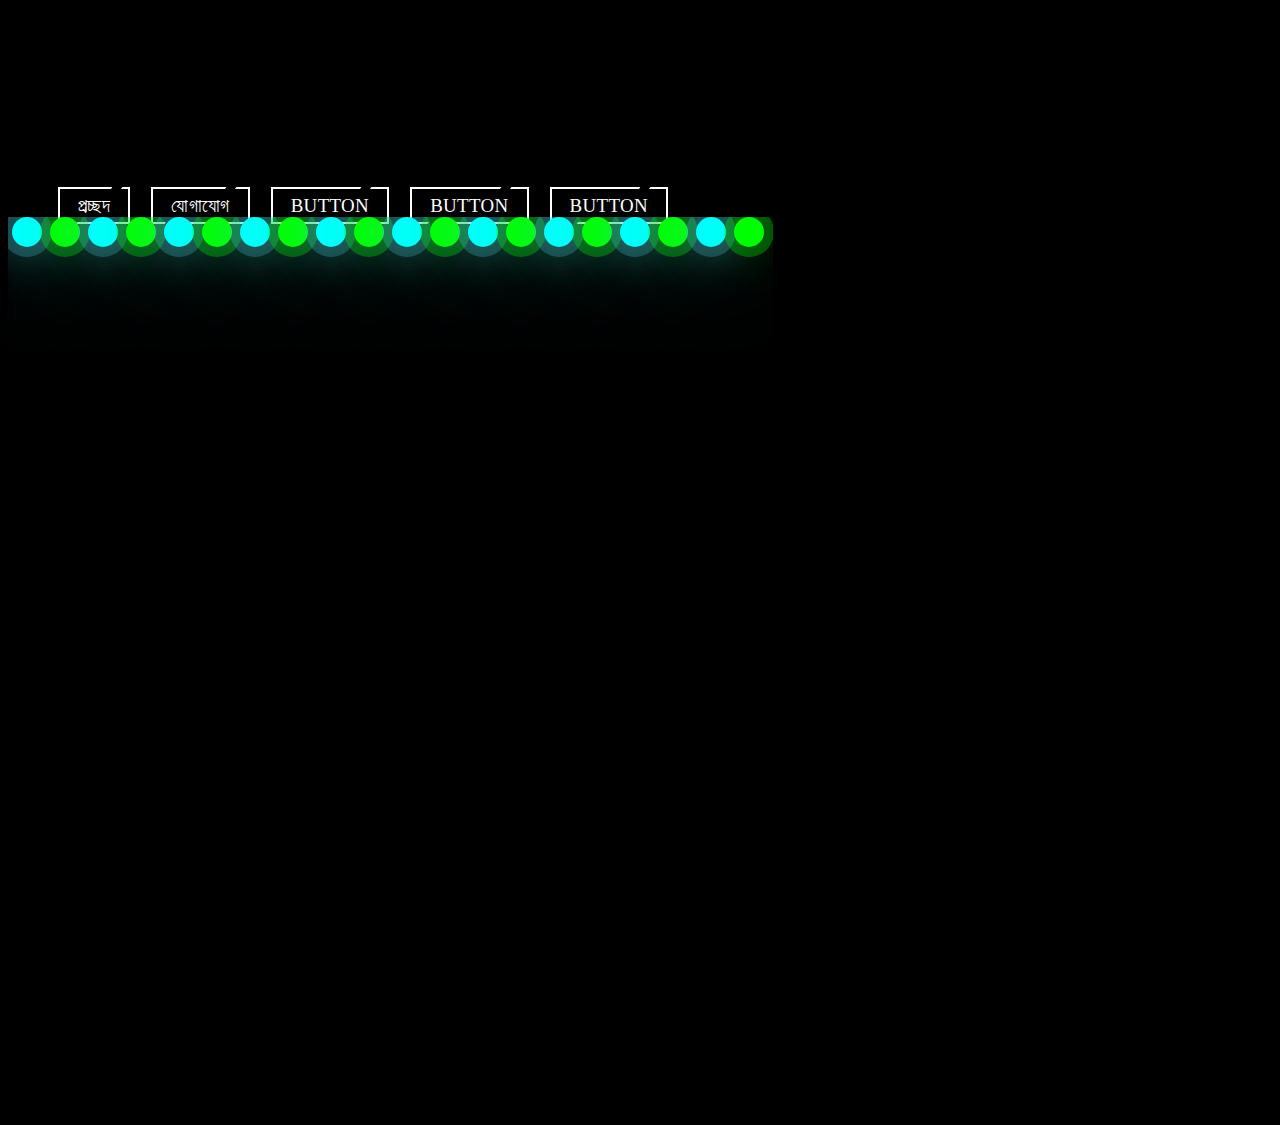
==== index.html @ dfd5be1e "Add files via upload" ====
<!DOCTYPE html>
<html lang="gl">
<head>
  <meta http-equiv="CONTENT-TYPE" content="text/html; charset=UTF-8">
  <meta name="viewport" content="width=device-width">
  <title>PBCCHS</title>
  <style>
 
   body {
      width: 765px;
      background: black;
    }
    .container {
      position: relative;
      width: 100%;
      height: 100vh;
      overflow: hidden;
    }
    .bubbles {
      position: relative;
      display: flex;
    }
    .span {
      position: relative;
      width: 30px;
      height: 30px;
      background: rgb(0,255,255);
      margin: 0 4px;
      border-radius: 50%;
      box-shadow: 0 0 0 10px #4fc3dc44,
      0 0 50px #4fc3dc,
      0 0 100px #4fc3dc;
      animation: animate 10s linear infinite;
      animation-duration: calc(120s / var(--i));
    }

    .span:nth-child(even) {
      background: rgb(0,255,0);
      box-shadow: 0 0 0 10px rgba(0,255,0,0.3),
      0 0 50px rgba(0,255,0,0.3),
      0 0 100px rgba(0,255,0,0.3);
    }
    @keyframes animate {
      0% {
        transform: translateY(100vh) scale(0);
      }
      100% {
        transform: translateY(-10vh) scale(1);
      }
    }
    .div1 {
      width: 730px;
      height: 155px;
      margin-right: 10px;
      margin-left: 10px;
      margin-top: 20px;
      align-items: center;
      justify-content: center;
    }
    .fi2 {
      width: 700px;
      margin: 15px;
      margin-top: 15px;
      border-radius:5px;}
    .linkglowbutton {
      position: relative;
      background: white;
      color: white;
      text-decoration: none;
      text-transform: uppercase;
      font-size: 0.5cm;
      letter-spacing: 0.01cm;
      font-weight: 400;
      padding: 8px 20px;
      transition: 0.5s;
      border: none;
      font-family: serif;
      margin-right: 17px;
      height: 20vh;
    }
    .linkglowbutton:hover {
      box-shadow: 0 0 35px var(--clr);
      letter-spacing: 0.05cm;
      color: var(--clr);
      background: var(--clr);
      border: none;
    }
    .linkglowbutton:before {
      content: '';
      position: absolute;
      inset: 2px;
      background: black;
      border: none;
    }
    .spanglowbutton {
      position: relative;
      z-index: 1 }
    .iglowbutton{
      position: absolute;
      inset: 0;
      display: block;
    }
   .iglowbutton::before {
      content: '';
      position: absolute;
      top: 0;
      left: 80%;
      width: 10px;
      height: 4px;
      background: black;
      transition: 0.5s;
      transform: translateX(-50%) skewX(325deg);
    }
    .linkglowbutton:hover .iglowbutton::before {
      width: 20px;
      left: 20%;
    }
    .iglowbutton::after {
      content: '';
      position: absolute;
      bottom: 0;
      left: 20%;
      width: 10px;
      height: 4px;
      background: black;
      transition: 0.5s;
      transform: translateX(-50%) skewX(325deg);
    }
    .linkglowbutton:hover .iglowbutton::after {
      width: 20px;
      left: 80%;
    }
.glowbuttondiv{
      margin-top: 20px;
      width: 730px;
      box-sizing: border-box;
      font-family: Times New Roman;
      display:flex;
      justify-content: center;
      align-items: center;
      min-height:1px;
      background: black;
      flex-direction: row;
      display:inline-block;
     margin-bottom: 0;
     margin-left: 50px;
     
}
       
  </style>
</head>
<body>
  <div class="div1">
    <img class="fi2" src="firstlogo.png.png" alt=""></div>
    <div class="glowbuttondiv">
      <a class="linkglowbutton" href="http://www.youtube.com" style="--clr:rgb(255,255,0)"><span class="spanglowbutton">প্রচ্ছদ</span><i class="iglowbutton"></i></a>
    <a class="linkglowbutton" style="--clr:rgb(0,255,255)"><span class="spanglowbutton">যোগাযোগ</span><i class="iglowbutton"></i></a>
    <a class="linkglowbutton" href="#" style="--clr:rgb(0,205,0)"><span class="spanglowbutton">button</span><i class="iglowbutton"></i></a>
    <a class="linkglowbutton" style="--clr:rgb(250,100,2)"><span class="spanglowbutton">Button</span><i class="iglowbutton"></i></a>
    <a class="linkglowbutton" style="--clr:rgb(120,205,255)"><span class="spanglowbutton">Button</span><i class="iglowbutton"></i></a></div>

  
  <div class="container">
    <div class="bubbles">
      <span class="span" style="--i:11;"></span>
      <span class="span" style="--i:12;"></span>
      <span class="span" style="--i:24;"></span>
      <span class="span" style="--i:10;"></span>
      <span class="span" style="--i:14;"></span>
      <span class="span" style="--i:23;"></span>
      <span class="span" style="--i:18;"></span>
      <span class="span" style="--i:16;"></span>
      <span class="span" style="--i:19;"></span>
      <span class="span" style="--i:20;"></span>
      <span class="span" style="--i:22;"></span>
      <span class="span" style="--i:25;"></span>
      <span class="span" style="--i:14;"></span>
      <span class="span" style="--i:23;"></span>
      <span class="span" style="--i:18;"></span>
      <span class="span" style="--i:16;"></span>
      <span class="span" style="--i:19;"></span>
      <span class="span" style="--i:20;"></span>
      <span class="span" style="--i:22;"></span>
      <span class="span" style="--i:25;"></span>


    </div>

  </div>

</body>
</html>
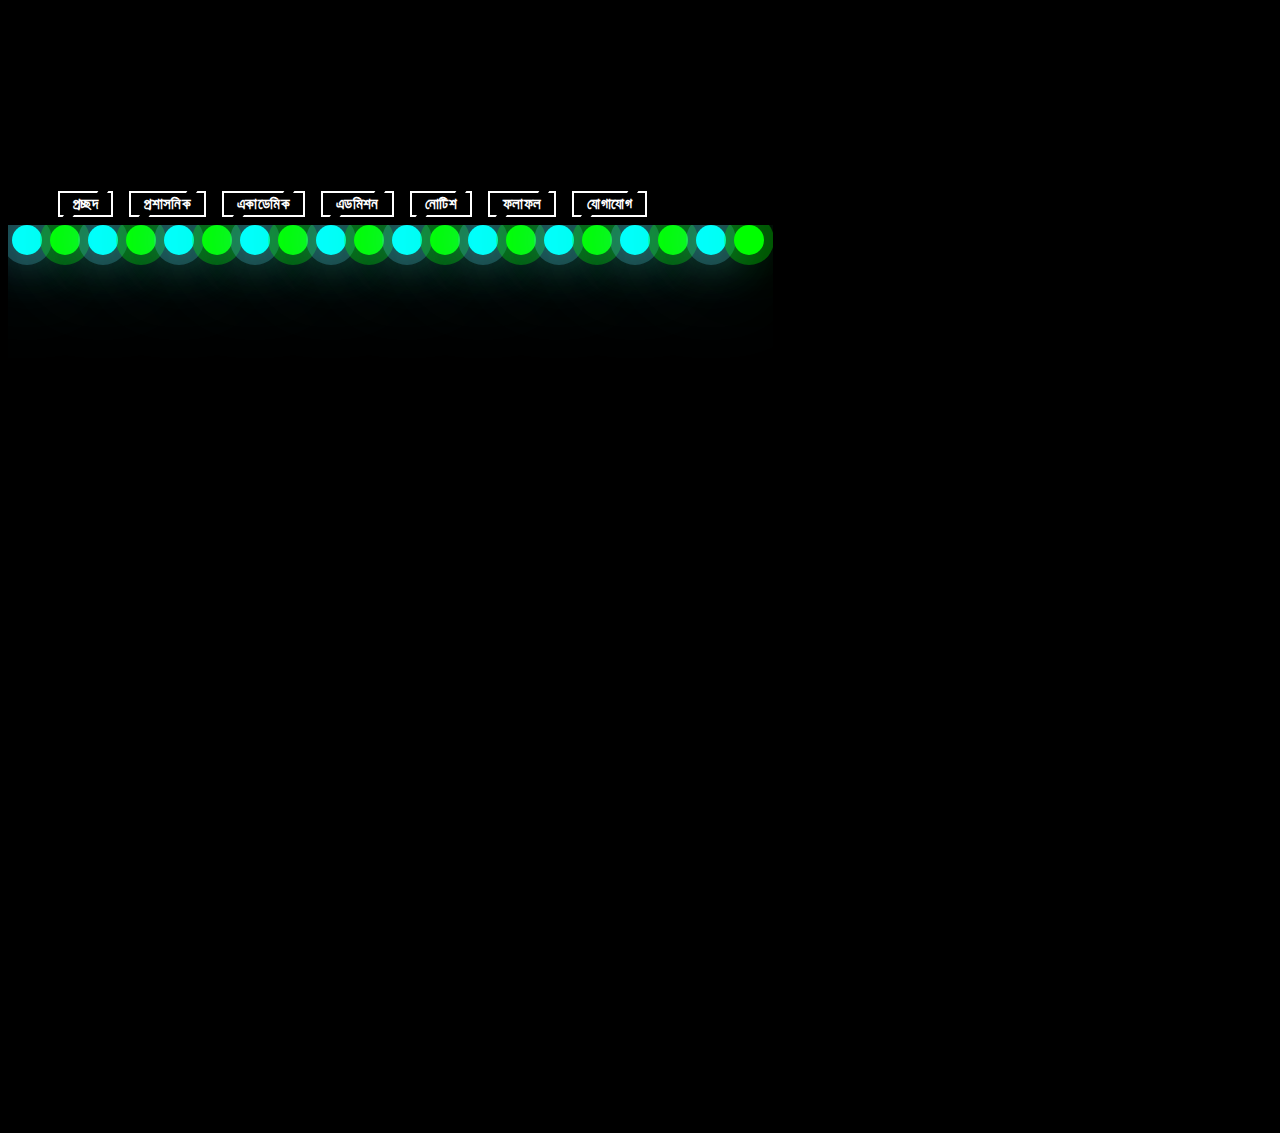
==== commit e3f3ba2d: "Add files via upload" ====
--- a/index.html
+++ b/index.html
@@ -5,8 +5,8 @@
   <meta name="viewport" content="width=device-width">
   <title>PBCCHS</title>
   <style>
- 
-   body {
+
+    body {
       width: 765px;
       background: black;
     }
@@ -51,31 +51,31 @@
     .div1 {
       width: 730px;
       height: 155px;
-      margin-right: 10px;
-      margin-left: 10px;
+      
       margin-top: 20px;
       align-items: center;
       justify-content: center;
     }
     .fi2 {
       width: 700px;
-      margin: 15px;
+     margin-left:30px;
       margin-top: 15px;
-      border-radius:5px;}
+      border-radius: 5px;
+    }
     .linkglowbutton {
       position: relative;
       background: white;
       color: white;
       text-decoration: none;
       text-transform: uppercase;
-      font-size: 0.5cm;
+      font-size: 0.4cm;
       letter-spacing: 0.01cm;
-      font-weight: 400;
-      padding: 8px 20px;
+      font-weight: bold;
+      padding: 5px 15px;
       transition: 0.5s;
       border: none;
       font-family: serif;
-      margin-right: 17px;
+      margin-right: 12px;
       height: 20vh;
     }
     .linkglowbutton:hover {
@@ -94,13 +94,14 @@
     }
     .spanglowbutton {
       position: relative;
-      z-index: 1 }
-    .iglowbutton{
+      z-index: 1
+    }
+    .iglowbutton {
       position: absolute;
       inset: 0;
       display: block;
     }
-   .iglowbutton::before {
+    .iglowbutton::before {
       content: '';
       position: absolute;
       top: 0;
@@ -130,36 +131,38 @@
       width: 20px;
       left: 80%;
     }
-.glowbuttondiv{
+    .glowbuttondiv {
       margin-top: 20px;
       width: 730px;
       box-sizing: border-box;
       font-family: Times New Roman;
-      display:flex;
+      display: flex;
       justify-content: center;
       align-items: center;
-      min-height:1px;
+      min-height: 30px;
       background: black;
       flex-direction: row;
-      display:inline-block;
-     margin-bottom: 0;
-     margin-left: 50px;
-     
-}
-       
+      display: inline-block;
+      margin-bottom: 0;
+      margin-left: 50px;
+
+    }
+
   </style>
 </head>
 <body>
   <div class="div1">
-    <img class="fi2" src="firstlogo.png.png" alt=""></div>
-    <div class="glowbuttondiv">
-      <a class="linkglowbutton" href="http://www.youtube.com" style="--clr:rgb(255,255,0)"><span class="spanglowbutton">প্রচ্ছদ</span><i class="iglowbutton"></i></a>
-    <a class="linkglowbutton" style="--clr:rgb(0,255,255)"><span class="spanglowbutton">যোগাযোগ</span><i class="iglowbutton"></i></a>
-    <a class="linkglowbutton" href="#" style="--clr:rgb(0,205,0)"><span class="spanglowbutton">button</span><i class="iglowbutton"></i></a>
-    <a class="linkglowbutton" style="--clr:rgb(250,100,2)"><span class="spanglowbutton">Button</span><i class="iglowbutton"></i></a>
-    <a class="linkglowbutton" style="--clr:rgb(120,205,255)"><span class="spanglowbutton">Button</span><i class="iglowbutton"></i></a></div>
-
-  
+    <img class="fi2" src="firstlogo.png.png" alt="">
+  </div>
+  <div class="glowbuttondiv">
+    <a class="linkglowbutton" href="http://www.youtube.com" style="--clr:white"><span class="spanglowbutton">প্রচ্ছদ</span><i class="iglowbutton"></i></a>
+    <a class="linkglowbutton" style="--clr:yellow"><span class="spanglowbutton">প্রশাসনিক</span><i class="iglowbutton"></i></a>
+    <a class="linkglowbutton" href="#" style="--clr:lime"><span class="spanglowbutton">একাডেমিক</span><i class="iglowbutton"></i></a>
+    <a class="linkglowbutton" style="--clr:rgb(0,255,255)"><span class="spanglowbutton">এডমিশন</span><i class="iglowbutton"></i></a>
+    <a class="linkglowbutton" style="--clr:rgb(255,34,0)"><span class="spanglowbutton">নোটিশ</span><i class="iglowbutton"></i></a>
+    <a class="linkglowbutton" style="--clr:rgb(255,170,0)"><span class="spanglowbutton">ফলাফল</span><i class="iglowbutton"></i></a>
+    <a class="linkglowbutton" style="--clr:rgb(120,205,255)"><span class="spanglowbutton">যোগাযোগ</span><i class="iglowbutton"></i></a>
+  </div>
   <div class="container">
     <div class="bubbles">
       <span class="span" style="--i:11;"></span>
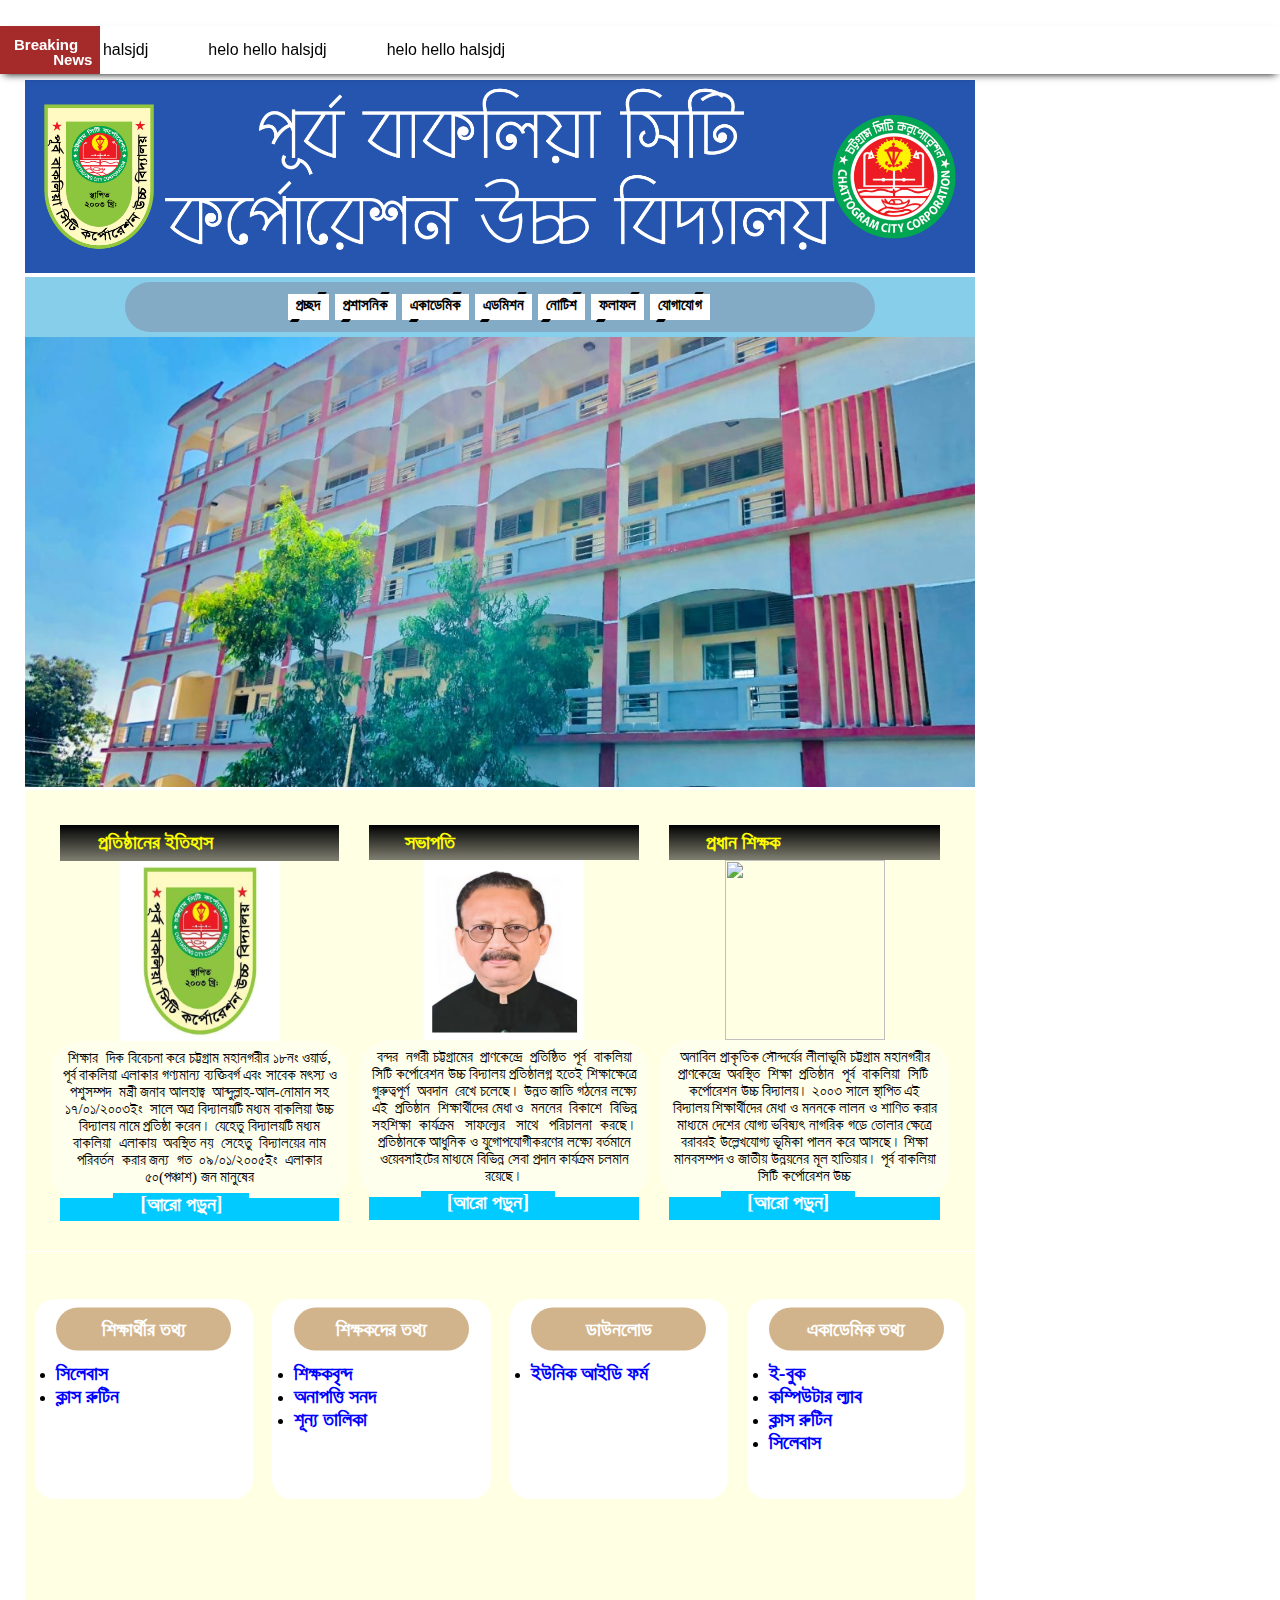
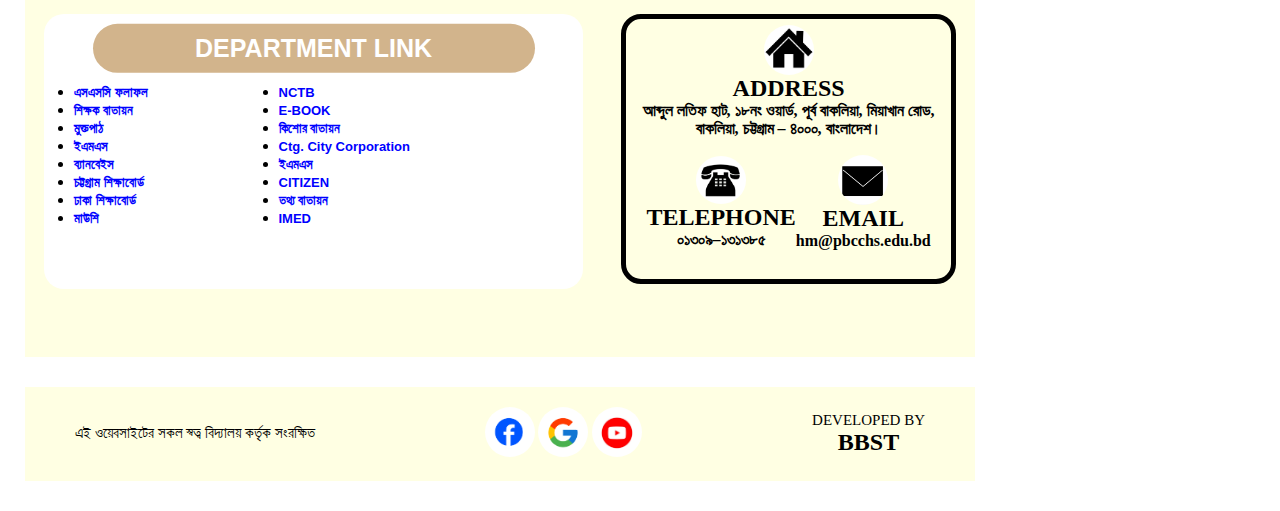
==== commit 843a3db6: "Add files via upload" ====
--- a/index.html
+++ b/index.html
@@ -1,195 +1,432 @@
 <!DOCTYPE html>
 <html lang="gl">
 <head>
-  <meta http-equiv="CONTENT-TYPE" content="text/html; charset=UTF-8">
-  <meta name="viewport" content="width=device-width">
-  <title>PBCCHS</title>
-  <style>
-
-    body {
-      width: 765px;
-      background: black;
-    }
-    .container {
-      position: relative;
-      width: 100%;
-      height: 100vh;
-      overflow: hidden;
-    }
-    .bubbles {
-      position: relative;
-      display: flex;
-    }
-    .span {
-      position: relative;
-      width: 30px;
-      height: 30px;
-      background: rgb(0,255,255);
-      margin: 0 4px;
-      border-radius: 50%;
-      box-shadow: 0 0 0 10px #4fc3dc44,
-      0 0 50px #4fc3dc,
-      0 0 100px #4fc3dc;
-      animation: animate 10s linear infinite;
-      animation-duration: calc(120s / var(--i));
-    }
-
-    .span:nth-child(even) {
-      background: rgb(0,255,0);
-      box-shadow: 0 0 0 10px rgba(0,255,0,0.3),
-      0 0 50px rgba(0,255,0,0.3),
-      0 0 100px rgba(0,255,0,0.3);
-    }
-    @keyframes animate {
-      0% {
-        transform: translateY(100vh) scale(0);
-      }
-      100% {
-        transform: translateY(-10vh) scale(1);
-      }
-    }
-    .div1 {
-      width: 730px;
-      height: 155px;
-      
-      margin-top: 20px;
-      align-items: center;
-      justify-content: center;
-    }
-    .fi2 {
-      width: 700px;
-     margin-left:30px;
-      margin-top: 15px;
-      border-radius: 5px;
-    }
-    .linkglowbutton {
-      position: relative;
-      background: white;
-      color: white;
-      text-decoration: none;
-      text-transform: uppercase;
-      font-size: 0.4cm;
-      letter-spacing: 0.01cm;
-      font-weight: bold;
-      padding: 5px 15px;
-      transition: 0.5s;
-      border: none;
-      font-family: serif;
-      margin-right: 12px;
-      height: 20vh;
-    }
-    .linkglowbutton:hover {
-      box-shadow: 0 0 35px var(--clr);
-      letter-spacing: 0.05cm;
-      color: var(--clr);
-      background: var(--clr);
-      border: none;
-    }
-    .linkglowbutton:before {
-      content: '';
-      position: absolute;
-      inset: 2px;
-      background: black;
-      border: none;
-    }
-    .spanglowbutton {
-      position: relative;
-      z-index: 1
-    }
-    .iglowbutton {
-      position: absolute;
-      inset: 0;
-      display: block;
-    }
-    .iglowbutton::before {
-      content: '';
-      position: absolute;
-      top: 0;
-      left: 80%;
-      width: 10px;
-      height: 4px;
-      background: black;
-      transition: 0.5s;
-      transform: translateX(-50%) skewX(325deg);
-    }
-    .linkglowbutton:hover .iglowbutton::before {
-      width: 20px;
-      left: 20%;
-    }
-    .iglowbutton::after {
-      content: '';
-      position: absolute;
-      bottom: 0;
-      left: 20%;
-      width: 10px;
-      height: 4px;
-      background: black;
-      transition: 0.5s;
-      transform: translateX(-50%) skewX(325deg);
-    }
-    .linkglowbutton:hover .iglowbutton::after {
-      width: 20px;
-      left: 80%;
-    }
-    .glowbuttondiv {
-      margin-top: 20px;
-      width: 730px;
-      box-sizing: border-box;
-      font-family: Times New Roman;
-      display: flex;
-      justify-content: center;
-      align-items: center;
-      min-height: 30px;
-      background: black;
-      flex-direction: row;
-      display: inline-block;
-      margin-bottom: 0;
-      margin-left: 50px;
-
-    }
-
-  </style>
+    <meta http-equiv="CONTENT-TYPE" content="text/html; charset=UTF-8">
+    <meta name="viewport" content="width=device-width">
+    <title>PBCCHS</title>
+    <link rel="stylesheet" href="https://stackpath.bootstrapcdn.com/font-awesome/4.7.0/css/font-awesome.min.css">
+    <link rel="stylesheet" href="home.css" type="text/css" media="all">
 </head>
+<style type="text/css" media="all">
+
+</style>
 <body>
-  <div class="div1">
-    <img class="fi2" src="firstlogo.png.png" alt="">
-  </div>
-  <div class="glowbuttondiv">
-    <a class="linkglowbutton" href="http://www.youtube.com" style="--clr:white"><span class="spanglowbutton">প্রচ্ছদ</span><i class="iglowbutton"></i></a>
-    <a class="linkglowbutton" style="--clr:yellow"><span class="spanglowbutton">প্রশাসনিক</span><i class="iglowbutton"></i></a>
-    <a class="linkglowbutton" href="#" style="--clr:lime"><span class="spanglowbutton">একাডেমিক</span><i class="iglowbutton"></i></a>
-    <a class="linkglowbutton" style="--clr:rgb(0,255,255)"><span class="spanglowbutton">এডমিশন</span><i class="iglowbutton"></i></a>
-    <a class="linkglowbutton" style="--clr:rgb(255,34,0)"><span class="spanglowbutton">নোটিশ</span><i class="iglowbutton"></i></a>
-    <a class="linkglowbutton" style="--clr:rgb(255,170,0)"><span class="spanglowbutton">ফলাফল</span><i class="iglowbutton"></i></a>
-    <a class="linkglowbutton" style="--clr:rgb(120,205,255)"><span class="spanglowbutton">যোগাযোগ</span><i class="iglowbutton"></i></a>
-  </div>
-  <div class="container">
-    <div class="bubbles">
-      <span class="span" style="--i:11;"></span>
-      <span class="span" style="--i:12;"></span>
-      <span class="span" style="--i:24;"></span>
-      <span class="span" style="--i:10;"></span>
-      <span class="span" style="--i:14;"></span>
-      <span class="span" style="--i:23;"></span>
-      <span class="span" style="--i:18;"></span>
-      <span class="span" style="--i:16;"></span>
-      <span class="span" style="--i:19;"></span>
-      <span class="span" style="--i:20;"></span>
-      <span class="span" style="--i:22;"></span>
-      <span class="span" style="--i:25;"></span>
-      <span class="span" style="--i:14;"></span>
-      <span class="span" style="--i:23;"></span>
-      <span class="span" style="--i:18;"></span>
-      <span class="span" style="--i:16;"></span>
-      <span class="span" style="--i:19;"></span>
-      <span class="span" style="--i:20;"></span>
-      <span class="span" style="--i:22;"></span>
-      <span class="span" style="--i:25;"></span>
+
+
+
+    <div class="main-div-of-home-page">
+
+        <div class="home-container-of-banner-button-header">
+
+
+            <div class="div-of-home-page-photos-and-banner">
+                <img class="fi2firstbanner" src="building.png" onclick="hideMenu()">
+                <div class="news-ticker-home-page" onclick="hideMenu()">
+                    <div class="breaking-news">
+                        <p class="para-breaking">
+                            <span>Breaking</span>
+                        </p>
+                        <p class="para-news">
+                            News
+                        </p>
+                    </div>
+                    <ul class="ul-of-all-newses" onclick="hideMenu()">
+                        <li class="li-of-charts-news"><a class="link-news-breaking" href="https/www.youtube.com">helo hello halsjdj</a></li>
+                        <li class="li-of-charts-news"><a class="link-news-breaking" href="https/www.youtube.com">helo hello halsjdj</a></li>
+                        <li class="li-of-charts-news"><a class="link-news-breaking" href="https/www.youtube.com">helo hello halsjdj</a></li>
+                    </ul>
+
+
+
+
+                </div>
+
+                <div class="header">
+                    <div class="div-menu">
+                        <div>
+                            <i class="menu" onclick="showMenu()">
+                                <hr class="hr2">
+                                <hr class="hr2">
+                                <hr class="hr2">
+                            </i>
+                        </div>
+
+                    </div>
+                    <div class="glowbuttondiv" id="navLinks">
+                        <i class="close" onclick="hideMenu()">
+                            <hr class="hr3">
+                            <hr class="hr4">
+                        </i>
+
+                        <div class="glowbuttondiv-2">
+                            <a class="linkglowbutton" href="index.html" style="--clr:black"><span class="spanglowbutton">প্রচ্ছদ</span><i class="iglowbutton"></i></a>
+
+
+
+                            <a onclick="opacityproshasonik()" class="linkglowbutton" style="--clr:rgb(0,255,255)"><span class="spanglowbutton">প্রশাসনিক</span><i class="iglowbutton"></i></a>
+
+
+
+                            <a class="linkglowbutton" href=" academic.html" style="--clr:rgb(0,0,255)"><span class="spanglowbutton">একাডেমিক</span><i class="iglowbutton"></i></a>
+
+
+
+                            <a onclick="opacityadmission()" class="linkglowbutton" style="--clr:rgb(255,0,0)"><span class="spanglowbutton">এডমিশন</span><i class="iglowbutton"></i></a>
+
+
+
+                            <a class="linkglowbutton" href="notice.html" style="--clr:rgb(120,0,255)"><span class="spanglowbutton">নোটিশ</span><i class="iglowbutton"></i></a>
+                            <a href="https://eduonlineresult.com/" class="linkglowbutton" style="--clr:rgb(230,230,0)"><span class="spanglowbutton">ফলাফল</span><i class="iglowbutton"></i></a>
+                            <a class="linkglowbutton" href="contact.html" style="--clr:rgb(250,150,0)"><span class="spanglowbutton">যোগাযোগ</span><i class="iglowbutton"></i></a>
+                        </div>
+
+
+
+                        <div class="proshasonik-link-container-11" id="proshasonikBlink">
+                            <a style="--clr:#0085FF" class="proshasonik-link-1" href="porichalonaporishod.html">পরিচালনা&nbsp;পর্ষদ</a>
+                            <a style="--clr:#3FC700" class="proshasonik-link-1" href="porichalonaporishod.html">শিক্ষকবৃন্দ</a>
+                            <a style="--clr:#D0D100" class="proshasonik-link-1" href="porichalonaporishod.html">কর্মচারীবৃন্দ</a>
+                        </div>
+
+
+
+                        <div class="proshasonik-link-container-22" id="admissionBlink">
+                            <a style="--clr:#0085FF" class="proshasonik-link-1" href="porichalonaporishod.html">সাধারণ&nbsp;তথ্য</a>
+                            <a style="--clr:#3FC700" class="proshasonik-link-1" href="porichalonaporishod.html">অনলাইন&nbsp;আবেদন</a>
+                        </div>
+
+
+
+                    </div>
+                    <img class="home-background" src="logo.jpg" onclick="hideMenu()">
+                </div>
+
+
+
+
+            </div>
+            <div class="home-all-history" onclick="hideMenu()">
+
+                <div class="div-of-home-text1">
+
+                    <p class="paralink-header">
+                        প্রতিষ্ঠানের&nbsp;ইতিহাস
+                    </p>
+                    <div class="home-all-history-img">
+
+                        <img class="image-home-1" src="schoollogo.jpg">
+                    </div>
+                    <p class="para">
+
+                        শিক্ষার&nbsp; দিক বিবেচনা করে চট্টগ্রাম মহানগরীর  ১৮নং  ওয়ার্ড, পূর্ব বাকলিয়া  এলাকার গণ্যমান্য ব্যক্তিবর্গ  এবং সাবেক মৎস্য ও পশুসম্পদ&nbsp; মন্ত্রী  জনাব আলহাজ্ব&nbsp; আব্দুল্লাহ-আল-নোমান সহ ১৭/০১/২০০৩ইং&nbsp; সালে অত্র বিদ্যালয়টি মধ্যম বাকলিয়া উচ্চ বিদ্যালয় নামে প্রতিষ্ঠা করেন। যেহেতু বিদ্যালয়টি মধ্যম বাকলিয়া&nbsp; এলাকায়&nbsp; অবস্থিত নয়&nbsp; সেহেতু&nbsp; বিদ্যালয়ের নাম পরিবর্তন&nbsp; করার জন্য&nbsp; গত&nbsp; ০৯/০১/২০০৫ইং&nbsp; এলাকার ৫০(পঞ্চাশ) জন মানুষের
+
+                    </p>
+
+
+
+                    <a class="paralink1" href="pppbiddaloyeritihash.html"><p class="paralink1">
+                        [আরো&nbsp;পড়ুন]
+                    </p>
+                    </a>
+                </div>
+
+                <div class="div-of-home-text2">
+                    <p class="paralink-header">
+                        সভাপতি&nbsp;
+                    </p>
+                    <div class="home-all-history-img">
+                        <img class="image-home-2" src="meyor.jpg">
+                    </div>
+                    <p class="para">
+
+                        বন্দর &nbsp;নগরী চট্টগ্রামের&nbsp; প্রাণকেন্দ্রে&nbsp; প্রতিষ্ঠিত&nbsp; পূর্ব&nbsp; বাকলিয়া সিটি কর্পোরেশন উচ্চ বিদ্যালয় প্রতিষ্ঠালগ্ন হতেই শিক্ষাক্ষেত্রে গুরুত্বপূর্ণ&nbsp; অবদান&nbsp; রেখে চলেছে। উন্নত জাতি গঠনের লক্ষ্যে এই&nbsp; প্রতিষ্ঠান&nbsp; শিক্ষার্থীদের মেধা ও&nbsp; মননের&nbsp; বিকাশে&nbsp; বিভিন্ন সহশিক্ষা&nbsp; কার্যক্রম&nbsp;&nbsp; সাফল্যের&nbsp;&nbsp; সাথে&nbsp;&nbsp; পরিচালনা&nbsp; করছে। প্রতিষ্ঠানকে আধুনিক ও যুগোপযোগীকরণের লক্ষ্যে বর্তমানে ওয়েবসাইটের মাধ্যমে বিভিন্ন সেবা প্রদান কার্যক্রম চলমান রয়েছে।
+
+                    </p>
+
+
+
+
+                    <a class="paralink1" href="pppshovapoti.html"><p class="paralink1">
+                        [আরো&nbsp;পড়ুন]
+                    </p>
+                    </a>
+                </div>
+                <div class="div-of-home-text3">
+                    <p class="paralink-header">
+                        প্রধান&nbsp;শিক্ষক
+                    </p>
+                    <div class="home-all-history-img">
+                        <img class="image-home-3" src="schoollogo.png.jpg">
+                    </div>
+                    <p class="para">
+
+                        অনাবিল প্রাকৃতিক সৌন্দর্যের লীলাভূমি চট্টগ্রাম মহানগরীর প্রাণকেন্দ্রে&nbsp; অবস্থিত&nbsp; শিক্ষা&nbsp; প্রতিষ্ঠান&nbsp; পূর্ব&nbsp; বাকলিয়া&nbsp; সিটি&nbsp; কর্পোরেশন উচ্চ বিদ্যালয়। ২০০৩ সালে স্থাপিত এই বিদ্যালয় শিক্ষার্থীদের মেধা ও মননকে লালন ও শাণিত করার মাধ্যমে দেশের যোগ্য ভবিষ্যৎ নাগরিক গড়ে তোলার ক্ষেত্রে বরাবরই উল্লেখযোগ্য ভূমিকা পালন করে আসছে। শিক্ষা মানবসম্পদ ও জাতীয় উন্নয়নের মূল হাতিয়ার। পূর্ব বাকলিয়া সিটি কর্পোরেশন উচ্চ
+                    </p>
+
+
+
+                    <a class="paralink1" href="pppprodhanshikkhok.html"><p class="paralink1">
+                        [আরো&nbsp;পড়ুন]
+                    </p>
+                    </a>
+                </div>
+
+            </div>
+        </div>
+
+        <div class="div-of-home-chart" onclick="hideMenu()">
+
+            <div class="div-of-home-chart-1">
+                <p class="para-chart-1">
+                    শিক্ষার্থীর&nbsp;তথ্য
+                </p>
+
+                <li class="li-of-charts"><a class="anchor-of-li-chart-1" href="zsyllabus.html">সিলেবাস</a></li>
+                <li class="li-of-charts"><a href="zclassroutine.html" class="anchor-of-li-chart-1">ক্লাস&nbsp;রুটিন</a></li>
+
+
+
+            </div>
+            <div class="div-of-home-chart-2">
+                <p class="para-chart-1">
+                    শিক্ষকদের&nbsp;তথ্য
+                </p>
+
+                <li class="li-of-charts"><a href="zshikkhok.html" class="anchor-of-li-chart-1">শিক্ষকবৃন্দ</a></li>
+
+                <li class="li-of-charts"><a href="zonapottisonod.html" class="anchor-of-li-chart-1">অনাপত্তি&nbsp;সনদ</a></li>
+                <li class="li-of-charts"><a href="zsunnotalika.html" class="anchor-of-li-chart-1">শূন্য&nbsp;তালিকা</a>
+                </li>
+
+            </div>
+
+            <div class="div-of-home-chart-3">
+                <p class="para-chart-1">
+                    ডাউনলোড
+                </p>
+
+                <li class="li-of-charts"><a class="anchor-of-li-chart-1" href="zuniqueid.html">ইউনিক&nbsp;আইডি&nbsp;ফর্ম</a></li>
+
+
+
+            </div>
+            <div class="div-of-home-chart-4">
+                <p class="para-chart-1">
+                    একাডেমিক&nbsp;তথ্য
+                </p>
+
+                <li class="li-of-charts">
+                    <a href="zeeebook.html" class="anchor-of-li-chart-1"> ই-বুক</a>
+                </li>
+                <li class="li-of-charts"><a href="zcomputerlab.html" class="anchor-of-li-chart-1">কম্পিউটার&nbsp;ল্যাব</a></li>
+                <li class="li-of-charts"><a href="zclassroutine.html" class="anchor-of-li-chart-1">ক্লাস&nbsp;রুটিন</a>
+                </li>
+                <li class="li-of-charts"><a href="zsyllabus.html" class="anchor-of-li-chart-1">সিলেবাস</a>
+                </li>
+
+            </div>
+
+        </div>
+
+
+
+
+        <div class="div-of-home-chart-second" onclick="hideMenu()">
+
+
+            <div class="div-of-home-chart-2-second">
+                <p class="para-chart-1-second">
+                    DEPARTMENT&nbsp;LINK
+                </p>
+                <div class="div-of-home-chart-2-second-charts">
+
+
+                    <div class="div-of-home-chart-2-second-a">
+
+
+                        <li class="li-of-charts-second"><a class="anchor-of-li-chart-1-second" href="http://www.educationboardresults.gov.bd/">
+                            এসএসসি&nbsp;ফলাফল
+                        </a></li>
+
+                        <li class="li-of-charts-second"><a class="anchor-of-li-chart-1-second" href="https://teachers.gov.bd/">
+                            শিক্ষক&nbsp;বাতায়ন
+                        </a></li>
+                        <li class="li-of-charts-second"><a class="anchor-of-li-chart-1-second" href="https://muktopaath.gov.bd/">
+                            মুক্তপাঠ</a></li>
+                        <li class="li-of-charts-second"><a class="anchor-of-li-chart-1-second" href="https://ems.pbcchs.edu.bd/">
+                            ইএমএস
+                        </a></li>
+                        <li class="li-of-charts-second"><a href="https://banbeis.gov.bd/" class="anchor-of-li-chart-1-second">ব্যানবেইস</a></li>
+
+                        <li class="li-of-charts-second"><a class="anchor-of-li-chart-1-second" href="https://web.bise-ctg.gov.bd/bisectg">চট্টগ্রাম&nbsp;শিক্ষাবোর্ড</a></li>
+                        <li class="li-of-charts-second"><a class="anchor-of-li-chart-1-second" href="https://dhakaeducationboard.gov.bd/">ঢাকা&nbsp;শিক্ষাবোর্ড</a>
+                        </li>
+                        <li class="li-of-charts-second"><a class="anchor-of-li-chart-1-second" href="https://dshe.gov.bd/">
+                            মাউশি
+                        </a>
+                        </li>
+
+
+                       
+
+
+                    </div>
+
+                    <div class="div-of-home-chart-2-second-b">
+
+
+
+                        <li class="li-of-charts-second"><a class="anchor-of-li-chart-1-second" href="http://www.google.com">
+                            NCTB
+                        </a></li>
+                        <li class="li-of-charts-second"><a class="anchor-of-li-chart-1-second" href="http://www.google.com">
+                            E-BOOK
+                        </a></li>
+                        <li class="li-of-charts-second"><a class="anchor-of-li-chart-1-second" href="http://www.google.com">
+                        কিশোর বাতায়ন    
+                            </a></li>
+                        <li class="li-of-charts-second"><a class="anchor-of-li-chart-1-second" href="http://www.google.com">
+                            Ctg. City Corporation
+                        </a></li>
+                        <li class="li-of-charts-second"><a class="anchor-of-li-chart-1-second" href="http://www.google.com">
+                            ইএমএস
+                        </a></li>
+                        <li class="li-of-charts-second"><a class="anchor-of-li-chart-1-second" href="http://www.google.com">
+                            CITIZEN
+                        </a></li>
+                        <li class="li-of-charts-second"><a class="anchor-of-li-chart-1-second" href="http://www.google.com">
+                            তথ্য বাতায়ন
+                        </a></li>
+                        <li class="li-of-charts-second"><a class="anchor-of-li-chart-1-second" href="http://www.google.com">
+                            IMED
+                        </a></li>
+
+
+
+
+                    </div>
+
+
+
+                </div>
+
+
+
+
+
+            </div>
+
+                     
+
+
+
+            <div class="div-of-home-chart-2-second-2" onclick="hideMenu()">
+
+
+                <div class="div-para-address">
+
+                    <img class="address-icon" src="address.jpg">
+                    <h2 class="address-h2">ADDRESS</h2>
+                    <p class="address-para">
+                        আব্দুল লতিফ হাট, ১৮নং ওয়ার্ড, পূর্ব বাকলিয়া, মিয়াখান রোড, বাকলিয়া, চট্টগ্রাম – ৪০০০, বাংলাদেশ।
+                    </p>
+                </div>
+                <div class="telephone-email-div">
+
+
+                    <div class="div-para-telephone">
+                        <img class="telephone-icon" src="telephone.jpg">
+                        <h2 class="telephone-h2">TELEPHONE</h2>
+                        <p class="telephone-para">
+                            ০১৩০৯–১৩১৩৮৫
+                        </p>
+
+                    </div>
+
+
+
+                    <div class="div-para-email">
+                        <img class="email-icon" src="envelope.jpg">
+                        <h2 class="email-h2">EMAIL</h2>
+                        <p class="email-para">
+                            hm@pbcchs.edu.bd
+                        </p>
+                    </div>
+                </div>
+            </div>
+
+
+
+
+
+
+        </div>
+
+        <div class="last-div">
+
+            <div class="last-line-1">
+                <p class="last-para">
+                    এই&nbsp;ওয়েবসাইটের&nbsp;সকল&nbsp;স্বত্ব&nbsp;বিদ্যালয়&nbsp;কর্তৃক&nbsp;সংরক্ষিত
+                </p>
+            </div>
+            <div class="last-line-1">
+
+                <div class="last-line-1">
+                    <p class="last-para">
+                        <img class="facebook" src="facebook.png">
+                        <img class="google" src="google.png">
+                        <img class="youtube" src="youtube.png">
+                    </p>
+                </div>
+
+                <hr class="hr">
+            </div>
+            <div class="last-line-1">
+                <p class="last-para">
+                    DEVELOPED BY <h2 class="last-h3"><strong>BBST</strong></h2>
+                </p>
+            </div>
+
+        </div>
 
 
     </div>
 
-  </div>
+
+    <script>
+        var navLinks = document.getElementById("navLinks");
+
+
+        function showMenu() {
+            navLinks.style.right = "20px";
+        }
+        function hideMenu() {
+            navLinks.style.right = "-300px";
+            proshasonikBlink.style.display = "none";
+            admissionBlink.style.display = "none";
+        }
+
+        var admissionBlink = document.getElementById("admissionBlink");
+        var proshasonikBlink = document.getElementById("proshasonikBlink");
+
+
+        function opacityproshasonik() {
+            proshasonikBlink.style.display = "flex";
+            admissionBlink.style.display = "none";
+        }
+
+
+
+        function opacityadmission() {
+            admissionBlink.style.display = "flex";
+            proshasonikBlink.style.display = "none";
+
+        }
+    </script>
+
+
+
+
 
 </body>
 </html>--- a/home.css
+++ b/home.css
@@ -0,0 +1,1064 @@
+* {
+    margin: 0;
+    padding: 0;
+    box-sizing: border-box;
+
+}
+
+.linkglowbutton {
+    position: relative;
+    color: black;
+    text-decoration: none;
+    text-transform: uppercase;
+    font-size: 0.2cm;
+    letter-spacing: 0.001cm;
+    font-weight: 900;
+    padding: 3px 8px;
+    transition: 0.5s;
+    border: none;
+    font-family: serif;
+    margin-right: 2px;
+    height: 20px;
+    cursor: pointer;
+}
+.linkglowbutton:hover {
+    box-shadow: 0 0 15px var(--clr);
+    letter-spacing: 0.015cm;
+    color: var(--clr);
+    background: var(--clr);
+    border: none;
+}
+.linkglowbutton:before {
+    content: '';
+    position: absolute;
+    inset: 2px;
+    background: white;
+    border: none;
+}
+.spanglowbutton {
+    position: relative;
+
+}
+.iglowbutton {
+    position: absolute;
+    inset: 0;
+}
+.iglowbutton::before {
+    content: '';
+    position: absolute;
+    top: 0;
+    left: 80%;
+    width: 8px;
+    height: 2.2px;
+    background: black;
+    transition: 0.5s;
+    transform: translateX(-50%) skewX(325deg);
+}
+.linkglowbutton:hover .iglowbutton::before {
+    width: 15px;
+    left: 20%;
+}
+.iglowbutton::after {
+    content: '';
+    position: absolute;
+    bottom: 0;
+    left: 20%;
+    width: 8px;
+    height: 2.5px;
+    background: black;
+    transition: 0.5s;
+    transform: translateX(-50%) skewX(325deg);
+}
+.linkglowbutton:hover .iglowbutton::after {
+    width: 15px;
+    left: 80%;
+}
+
+
+.fi2firstbanner {
+    width: 100%;
+    margin-bottom: 10px;
+    margin-top: 80px;
+
+}
+
+.home-background {
+    display: flex;
+    width: 100%;
+    height: 450px;
+    position: center;
+    object-fit: cover;
+    bottom: 0;
+
+}
+
+.div-of-home-page-photos-and-banner {
+    margin-left: 2%;
+    margin-right: 3%;
+}
+
+.home-container-of-banner-button-header {
+    margin-bottom: 1px;
+}
+.div-of-home-text1,
+.div-of-home-text2,
+.div-of-home-text3, {
+    margin-top: 5px;
+    align-items: center;
+    justify-content: center;
+    display: flex;
+    flex: 1;
+
+
+}
+
+.image-home-1,
+.image-home-2,
+.image-home-3 {
+    margin-top: 5%;
+    width: 160px;
+
+
+    margin-bottom: 50px;
+}
+.home-all-history {
+    display: flex;
+    margin-top: 3px;
+    background: rgba(255,255,184,0.4);
+    margin-left: 2%;
+    margin-right: 3%;
+    padding: 2%;
+
+}
+
+.para {
+    color: black;
+    font-size: 15px;
+    text-align: center;
+    display: flex;
+    background: #FFF6;
+    margin-top: 2%;
+    margin: 2%;
+    padding: 3%;
+    padding-bottom: 5%;
+    font-weight: 300;
+    border-radius: 30px;
+
+}
+@media (max-width:700px) {
+    body {
+        background: white;
+        width: 500px;
+
+    }
+    .div-of-google-embed{
+        margin-left: -15px;
+        margin: auto;
+        width:450px ;
+        height: 500px;
+        background: blue;
+    }
+    .div-of-facebook-embed{
+        width: 450px;
+        height: 450px;
+        background: red;
+        margin: auto;
+    
+    }
+    .div-of-home-chart-2-second {
+        margin-top: 5%;
+        margin-bottom: 5%;
+        background: black;
+        margin-left: 2%;
+        margin-right: 2%;
+        align-items: center;
+        justify-content: center;
+        height: 270px;
+        width: 450px;
+
+
+    }
+    .shovapoti-speech {
+        font-size: 18px;
+    }
+    .close {
+        flex-direction: column;
+        padding: 10px 10px;
+        display: flex;
+        width: 70px;
+        height: 70px;
+        background: #FFF364;
+        justify-content: center;
+        transform: translateY(-160px) translateX(20px);
+        border-radius: 50px;
+        transition: 1s;
+
+    }
+    .close:hover {
+        background: lime;
+
+    }
+    .hr3 , .hr4 {
+        border: none;
+                padding-top: 1.5px;
+        padding-bottom: 1.5px;
+        background: blue;
+
+        display: flex;
+    }
+
+    .hr3 {
+        transform: rotate(135deg);
+    }
+    .hr4 {
+        transform: rotate(45deg);
+        margin-top: -1px;
+    }
+    .menu {
+        height: 70px;
+        width: 70px;
+        display: flex;
+        flex-direction: column;
+        justify-content: space-around;
+        transform: translateY(0) translateX(390px);
+        border: 2px solid blue;
+        background: white;
+        border-radius: 35px;
+        margin-bottom: 8px;
+        padding: 8px;
+        transition: 1s;
+
+    }
+    .menu:hover {
+
+        border: 2px solid royalblue;
+        background: #F9FF7D;
+    }
+    .last-para {
+        text-align: center;
+        font-size: 15px;
+    }
+    .div-of-home-chart-2-second-2 {
+        margin-left: 2%;
+        margin-right: 3%;
+        flex: 1;
+        display: block;
+        border-radius: 20px;
+        border: 5px solid black;
+    }
+    .div-of-home-chart-2-second-2-420 {
+        margin-top: 5%;
+        margin-bottom: 5%;
+        background: skyblue;
+        margin-left: 2%;
+        margin-right: 3%;
+        align-items: center;
+        justify-content: center;
+        flex: 1;
+        display: block;
+        border-radius: 20px;
+        background: lime;
+    }
+    .shovapoti-div {
+        margin-top: 5%;
+        margin-bottom: 5%;
+        background: skyblue;
+        margin-left: 2%;
+        margin-right: 3%;
+        align-items: center;
+        justify-content: center;
+        display: block;
+        border-radius: 20px;
+        background: lime;
+        padding-top: 5%;
+    }
+    .div-of-home-chart-1 , .div-of-home-chart-2,
+    .div-of-home-chart-3 , .div-of-home-chart-4 {
+
+        margin-top: 5%;
+        margin-bottom: 5%;
+        background: skyblue;
+        margin-left: 4%;
+        margin-right: 4%;
+        align-items: center;
+        justify-content: center;
+
+
+    }
+
+    .hr {
+        background: chocolate;
+        padding-top: 10px;
+        border: none;
+
+    }
+    .last-div {
+        display: block;
+        padding-top: 10%;
+        padding-bottom: 10%;
+    }
+
+    .li-of-charts {
+        margin-left: 25%;
+    }
+    .li-of-charts-second {
+        margin-left: 15%;
+
+    }
+
+    .div-of-home-chart {
+        display: block;
+        padding-top: 10%;
+        padding-bottom: 10%;
+    }
+
+    .home-all-history {
+        display: block;
+        margin: default;
+        padding-bottom: 50px;
+    }
+    .paralink1 {
+        font-size: 20px;
+        text-align: center;
+        display: flex;
+        background: #00CAFF;
+        margin: 5%;
+        margin-left: 5%;
+        padding-left: 17%;
+        padding-right: 14%;
+        padding-top: 1%;
+        padding-bottom: 1%;
+        font-weight: 800;
+        margin-top: -3%;
+        text-decoration: none;
+        margin-bottom: 1%;
+        color: #fff;
+    }
+    .image-home-1,
+    .image-home-2,
+    .image-home-3 {
+        margin-top: 5%;
+        width: 150px;
+
+
+        margin-bottom: -2%;
+    }
+    .div-of-home-text1 {
+        margin-top: 55px;
+    }
+    .linkglowbutton {
+        position: relative;
+        color: black;
+        text-decoration: none;
+        text-transform: uppercase;
+        font-size: 0.4cm;
+        letter-spacing: 0.001cm;
+        font-weight: bold;
+        padding: 3px 8px;
+        transition: 0.5s;
+        border: none;
+        font-family: serif;
+        margin-right: 110px;
+        height: 30px;
+        display: flex;
+        margin-bottom: 15px;
+        margin-left: 20px;
+        text-align: center;
+    }
+
+    .glowbuttondiv {
+
+        padding-top: 170px;
+        position: fixed;
+        height: 500px;
+        width: 220px;
+        border-radius: 10px;
+        margin-right: 6px;
+        z-index: 1;
+
+        background: #E6F5FF;
+        margin-top: -4px;
+        right: -300px;
+        transition: 1s;
+    }
+
+    .glowbuttondiv-2 {
+        transform: translateY(-100px);
+    }
+
+    .para-chart-1-second {
+
+        font-size: 20px;
+        font-family: Arial;
+        font-weight: 800;
+        color: #fff;
+        margin-bottom: 20px;
+        padding-top: 10px;
+        padding-bottom: 10px;
+        border-radius: 70px;
+        margin-right: 9%;
+        margin-left: 9%;
+        background: tan;
+        transform: translateY(20%);
+        text-align: center;
+    }
+    .anchor-of-li-chart-1-second {
+        font-size: 16px;
+        text-decoration: none;
+        text-align: center;
+        color: blue;
+        font-weight: 750;
+        margin-left: -10px;
+        font-family: Arial;
+    }
+    .div-para-address , .div-para-email , .div-para-telephone {
+        display: flex;
+        flex-direction: column;
+        align-items: center;
+        justify-content: center;
+        padding: -10px;
+        flex: 1;
+        margin: 15px;
+        background: linear-gradient(#00FF50 , #00FFD1) ;
+        height: 200px;
+
+    }
+    .proshasonik-link-container-11 {
+
+        flex-direction: column;
+        display: none;
+        align-items: right;
+        justify-content: right;
+        width: 200px;
+        transform: translateX(50px) translateY(-396px);
+        height: 0;
+        transition: 1s;
+
+
+    }
+    .proshasonik-link-container-22 {
+
+        flex-direction: column;
+        display: none;
+        align-items: right;
+        justify-content: right;
+        width: 200px;
+        transform: translateX(50px) translateY(-303px);
+        height: 0;
+        transition: 1s;
+
+
+    }
+
+
+}
+.h1-of-embed{
+    text-align: center;
+    transform: translateY(200px);
+    color: #fff;
+    font-family: Arial;
+}
+@media (min-width:701px) {
+    .div-of-google-facebook-embed{
+        display: flex;
+        flex-direction: row;
+    }
+    .div-of-facebook-embed {
+        width: 380px;
+        height: 500px;
+        background: red;
+        margin: auto;
+        margin-right: -15px;
+    }
+    .div-of-google-embed{
+        margin-left: -15px;
+        margin: auto;
+        width:480px ;
+        height: 500px;
+        background: blue;
+    }
+    .proshasonik-link-container-11 {
+
+        flex-direction: column;
+        display: none;
+        align-items: right;
+        justify-content: right;
+        width: 200px;
+        transform: translateX(214px) translateY(20px);
+        height: 0;
+        transition: 1s;
+
+
+    }
+    .proshasonik-link-container-22 {
+
+        flex-direction: column;
+        display: none;
+        align-items: right;
+        justify-content: right;
+        width: 200px;
+        transform: translateX(375px) translateY(20px);
+        height: 0;
+        transition: 1s;
+
+
+    }
+    .shovapoti-speech {
+        font-size: 10px;
+    }
+    .div-menu {
+        display: none;
+    }
+    .close {
+        display: none;
+    }
+    .menu {
+        display: none;
+
+    }
+    .linkglowbutton {
+        position: relative;
+        color: black;
+        text-decoration: none;
+        text-transform: uppercase;
+        font-size: 0.4cm;
+        letter-spacing: 0.001cm;
+        font-weight: 900;
+        padding: 5px 10px;
+        transition: 0.5s;
+        border: none;
+        font-family: serif;
+        margin-right: 2px;
+        height: 30px;
+    }
+    .hr2 {
+        display: none;
+    }
+    .hr {
+
+        background: tansparent;
+        padding-top: 0px;
+        border: none;
+    }
+    body {
+        background: white;
+
+        width: 1000px;
+        margin-left: 5px;
+    }
+
+    .anchor-of-li-chart-1-second {
+        font-size: 13px;
+        text-decoration: none;
+        text-align: center;
+        color: blue;
+        font-weight: 750;
+        font-family: Arial;
+
+    }
+    .last-para {
+        text-align: center;
+        font-size: 7px;
+    }
+    .para-chart-1-second {
+
+        font-family: Arial;
+        font-size: 25px;
+        font-weight: 700;
+        color: #fff;
+        margin-bottom: 20px;
+        padding-top: 10px;
+        padding-bottom: 10px;
+        border-radius: 70px;
+        margin-right: 9%;
+        margin-left: 9%;
+        background: tan;
+        transform: translateY(20%);
+        text-align: center;
+    }
+    .div-of-home-chart-1 , .div-of-home-chart-2,
+    .div-of-home-chart-3 , .div-of-home-chart-4 {
+        margin-top: 5%;
+        margin-bottom: 5%;
+        background: skyblue;
+        margin-left: 1%;
+        margin-right: 1%;
+        align-items: center;
+        justify-content: center;
+        flex: 1;
+
+    }
+    .li-of-charts {
+        margin-left: 10%;
+
+    }
+    .div-of-home-chart-2-second {
+        margin-top: 5%;
+        margin-bottom: 5%;
+        background: black;
+        margin-left: 2%;
+        margin-right: 2%;
+        align-items: center;
+        justify-content: center;
+        width: 800px;
+
+
+    }
+    .div-of-home-chart-2-second-2 {
+        margin-top: 5%;
+        margin-bottom: 5%;
+        border: 5px solid black;
+        margin-left: 2%;
+        margin-right: 2%;
+        align-items: center;
+        justify-content: center;
+        height: 270px;
+        display: flex;
+        flex-direction: column;
+        border-radius: 20px;
+    }
+    .div-of-home-chart-2-second-2-420 {
+        margin-top: 5%;
+        margin-bottom: 5%;
+        background: skyblue;
+        margin-left: 2%;
+        margin-right: 2%;
+        align-items: center;
+        justify-content: center;
+        height: 250px;
+        width: 950px;
+        display: flex;
+        flex-direction: row;
+    }
+
+    .last-para {
+        font-size: 15px;
+        text-align: center;
+    }
+    .last-div {
+        display: flex;
+        align-items: center;
+        justify-content: space-between;
+        padding-right: 50px;
+        padding-left: 50px;
+
+    }
+
+
+    .div-of-home-chart-second {
+        display: flex;
+        height: 410px;
+
+    }
+    .li-of-charts-second {
+        margin-left: 15%;
+    }
+    .div-of-home-chart {
+        display: flex;
+
+    }
+    .paralink1 {
+        font-size: 20px;
+        text-align: center;
+        display: flex;
+        background: #00CAFF;
+        margin: 5%;
+        margin-left: 5%;
+        padding-left: 14%;
+        padding-right: 14%;
+        padding-top: -2%;
+        padding-bottom: -2%;
+        font-weight: 800;
+        margin-top: -3%;
+        text-decoration: none;
+        margin-bottom: 3%;
+        color: #fff;
+    }
+    .image-home-1,
+    .image-home-2,
+    .image-home-3 {
+
+        width: 160px;
+
+        height: 180px;
+        margin-bottom: -2%;
+    }
+    .glowbuttondiv {
+
+        text-align: right;
+        background: skyblue;
+        padding-top: 5px;
+        padding-bottom: 5px;
+        display: inline-block;
+        width: 100%;
+        transform: translateY(0);
+
+
+
+    }
+    .glowbuttondiv-2 {
+        justify-content: center;
+        align-items: center;
+        text-align: right;
+        background: #84ABC5;
+        display: flex;
+        height: 50px;
+
+        transform: translateY(0);
+        margin-left: 100px;
+        margin-right: 100px;
+        border-radius: 50px;
+    }
+    .final-glowbuttondiv-420 {
+        width: 100%;
+        display: flex;
+        margin-bottom: 20px;
+
+
+    }
+
+    .fi2firstbanner {
+
+        margin-bottom: 0;
+
+
+    }
+
+
+    .news-ticker-home-page .breaking-news {
+        position: absolute;
+        background: green;
+        height: 100%;
+        display: flex;
+        align-items: center;
+        padding: 0 4px;
+        color: white;
+        font-size: 2px;
+        font-weight: bold;
+        z-index: 2;
+        width: 10%;
+        text-decoration: none;
+    }
+    .div-para-address {
+        display: flex;
+        flex-direction: column;
+        align-items: center;
+        justify-content: center;
+        background: none;
+        height: 90px;
+        transform: translateY(-50px);
+
+    }
+    .div-para-email , .div-para-telephone {
+
+        display: flex;
+        flex-direction: column;
+        align-items: center;
+        justify-content: center;
+        margin-bottom: -15px;
+        background: none;
+        height: 50px;
+
+    }
+
+}
+
+
+
+
+
+
+
+.paralink-header {
+    font-size: 20px;
+    text-align: center;
+    display: flex;
+    color: rgb(255,255,0);
+    background: linear-gradient(black , rgba(0,0,0,0.5));
+    margin: 5%;
+    margin-left: 5%;
+    padding-left: 12%;
+    padding-right: 12%;
+    padding-top: 2%;
+    padding-bottom: 2%;
+    font-weight: 800;
+    margin-top: 5%;
+    margin-bottom: -5%;
+    text-decoration: none;
+}
+.news-ticker-home-page {
+    position: fixed;
+
+    font-family: Roboto ,Sans-Serif;
+    box-shadow: 0 4px 8px -4px rgba(0, 0, 0 ,1.0);
+    text-decoration: none;
+    width: 100%;
+    top: 0;
+    left: 0;
+    margin-left: 0%;
+    margin-top: 2%;
+    margin-right: 5%;
+    overflow: hidden;
+    background: white;
+}
+.news-ticker-home-page .breaking-news {
+    position: absolute;
+    background: brown;
+    height: 100%;
+    display: flex;
+    align-items: center;
+    padding: 0 4px;
+    color: white;
+    font-size: 2px;
+    font-weight: bold;
+    z-index: 1;
+    width: 100px;
+    text-decoration: none;
+
+}
+.news-ticker-home-page ul {
+    display: flex;
+    list-style: none;
+    margin: 0;
+    animation: scroll 14s linear infinite;
+    text-decoration: none;
+}
+.news-ticker-home-page ul li {
+    white-space: nowrap;
+    padding: 15px 30px;
+    color: blue;
+    position: relative;
+    text-decoration: none;
+}
+.news-ticker-home-page ul li::after {
+    width: 1px;
+    height: 100%;
+    background: black;
+    top: 0;
+    right: 0;
+    text-decoration: none;
+}
+.news-ticker-home-page ul li:last-child::after {
+    display: none;
+    text-decoration: none;
+}
+@keyframes scroll {
+    from {
+        transform: translateX(100%);
+    }
+    to {
+        transform: translateX(-100%);
+    }
+}
+.ul-of-all-newses {
+    text-decoration: none;
+}
+.para-breaking {
+    margin-right: 20px;
+    margin-left: 10px;
+    font-size: 15px;
+    margin-bottom: 10px;
+
+}
+.para-news {
+    margin-top: 20px;
+    margin-left: -45px;
+    font-size: 15px;
+
+}
+.link-news-breaking {
+    text-decoration: none;
+    color: black;
+}
+
+
+.div-of-home-chart-1 , .div-of-home-chart-2,
+.div-of-home-chart-3 , .div-of-home-chart-4 {
+    margin-top: 5%;
+    margin-bottom: 5%;
+    background: #FFFFFF;
+    align-items: center;
+    justify-content: center;
+    height: 200px;
+    border-radius: 20px;
+
+}
+
+.div-of-home-chart-1-second,.div-of-home-chart-2-second,.div-of-home-chart-3-second {
+    margin-top: 5%;
+    margin-bottom: 5%;
+    background: white;
+    align-items: center;
+    justify-content: center;
+
+    border-radius: 20px;
+
+}
+.div-of-home-chart {
+
+    background: rgba(255,255,184,0.4);
+    margin-left: 2%;
+    margin-right: 3%;
+
+}
+.para-chart-1 {
+    font-size: 20px;
+    font-weight: 800;
+    color: #fff;
+    margin-bottom: 20px;
+    padding-top: 10px;
+    padding-bottom: 10px;
+    border-radius: 70px;
+    margin-right: 10%;
+    margin-left: 10%;
+    background: tan;
+    transform: translateY(20%);
+    text-align: center;
+
+}
+
+.anchor-of-li-chart-1 {
+    font-size: 20px;
+    text-decoration: none;
+    text-align: center;
+    color: blue;
+    font-weight: 750;
+}
+
+
+.div-of-home-chart-second {
+
+    background: rgba(255,255,184,0.4);
+    margin-left: 2%;
+    margin-right: 3%;
+    margin-bottom: 30px;
+    padding-top: 20px;
+    padding-bottom: 20px;
+
+}
+
+.div-of-home-chart-2-second-charts {
+    display: flex;
+    flex-direction: row;
+
+}
+
+.last-div {
+
+    background: rgb(255,255,184,0.4);
+    margin-left: 2%;
+    margin-right: 3%;
+    margin-bottom: 30px;
+    padding-top: 20px;
+    padding-bottom: 20px;
+
+}
+
+.hr2 {
+
+    background: blue;
+    padding: 3px;
+    border: none;
+    margin: 5px;
+    border-radius: 3px;
+}
+
+.div-of-home-chart-2-second-b {
+    width: 230px;
+}
+.div-of-home-chart-2-second-a {
+    width: 200px;
+}
+.google , .facebook , .youtube ,.address-icon ,.email-icon ,.telephone-icon {
+    width: 50px;
+    height: 50px;
+    border-radius: 50%;
+}
+
+.last-h3 {
+    text-align: center;
+}
+
+
+
+.address-h2 , .telephone-h2 , .email-h2 {
+    text-align: center;
+}
+.address-para , .telephone-para , .email-para {
+    text-align: center;
+    font-weight: bold;
+}
+.div-menu {
+    padding-top: 5px;
+    padding-bottom: 5px;
+    width: 100%;
+    background: deepskyblue;
+    margin-bottom: 10px;
+}
+
+.shovapoti-hr1 {
+    display: flex;
+    width: 80%;
+    background: black;
+    border: 3px solid black;
+
+}
+.shovapoti-div {
+    display: flex;
+    flex-direction: column;
+    align-items: center;
+    justify-content: center;
+}
+.shovapoti-para {
+    text-align: center;
+}
+.shovapoti-img {
+    width: 200px;
+    height: 240px;
+}
+.shovapoti-img-div {
+    width: 100%;
+    display: flex;
+    justify-content: center;
+    align-items: center;
+}
+.shovapoti-speech-div {
+
+    display: flex;
+    justify-content: space-around;
+    align-items: center;
+    margin: 5%;
+
+}
+
+.telephone-email-div {
+    display: flex;
+    flex-direction: row;
+    transform: translateY(1px);
+}
+.home-all-history-img {
+    display: flex;
+    width: 100%;
+    flex-direction: row;
+    align-items: center;
+    justify-content: center;
+}
+.proshasonik-link-1 {
+    text-decoration: none;
+    text-align: center;
+    color: var(--clr);
+    font-weight: bold;
+    text-shadow: 0.7px 0 var(--clr);
+    background: white;
+    border: 2px solid var(--clr);
+    border-radius: 10px;
+    padding: 2px 5px;
+    width: 90px;
+    font-size: 10px;
+    margin-left: 65px;
+    margin-top: 2px;
+    margin-bottom: 3px;
+    transition: 1s;
+    flex-direction: column;
+    box-shadow: 0 0 5px 2px var(--clr);
+}
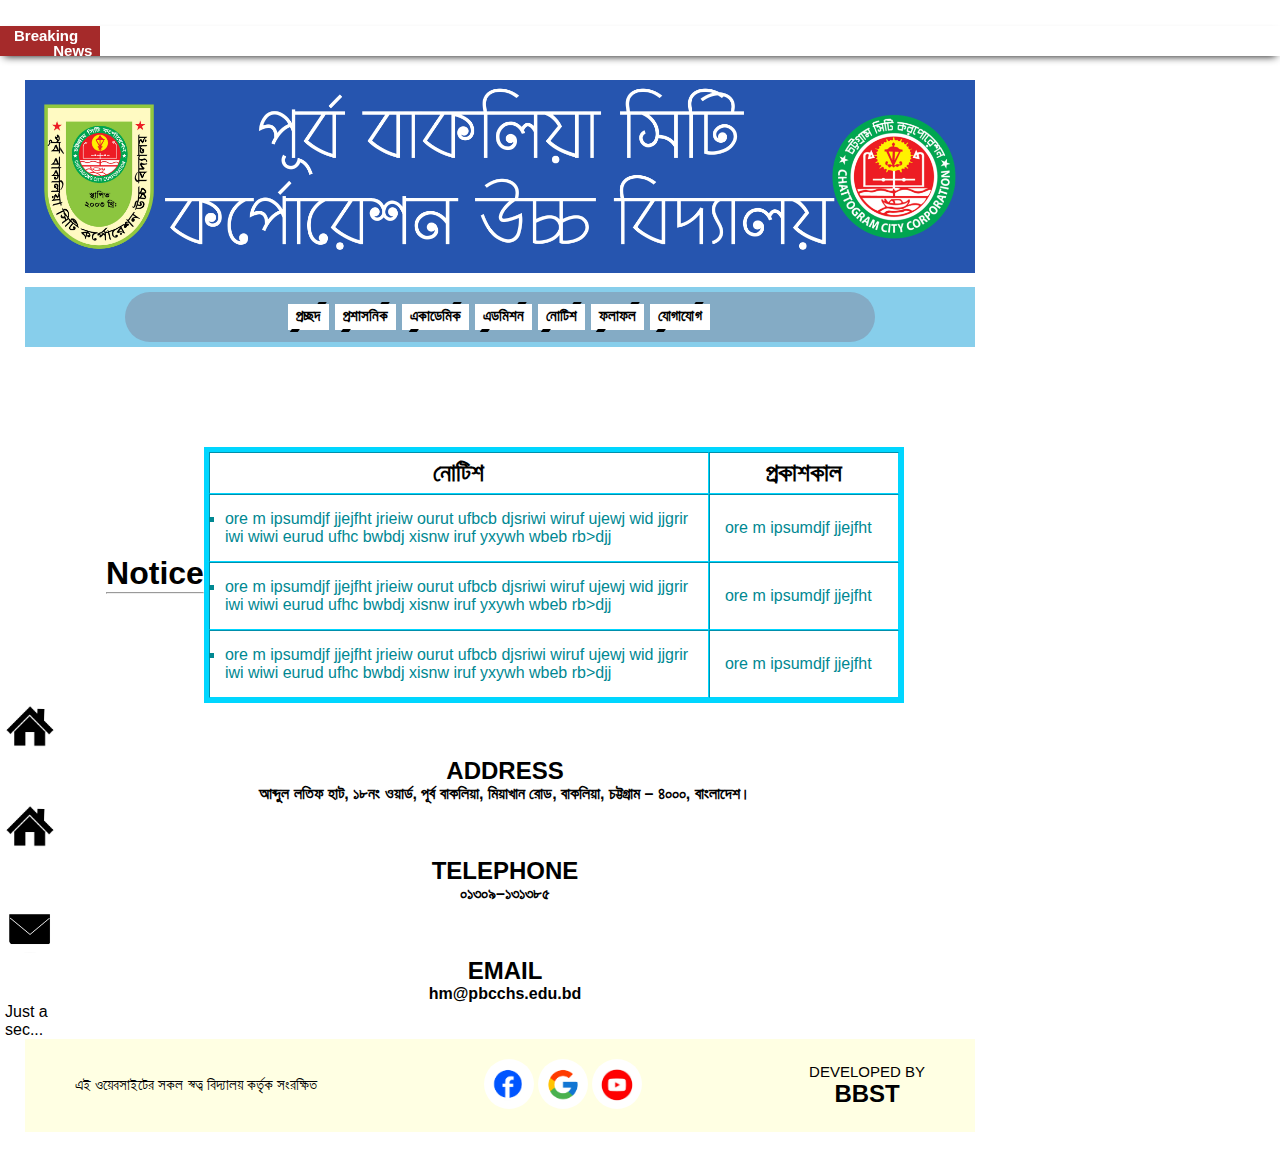
==== commit 17192432: "Update notice.html" ====
--- a/index.html
+++ b/index.html
@@ -1,48 +1,46 @@
 <!DOCTYPE html>
 <html lang="gl">
 <head>
-    <meta http-equiv="CONTENT-TYPE" content="text/html; charset=UTF-8">
-    <meta name="viewport" content="width=device-width">
-    <title>PBCCHS</title>
-    <link rel="stylesheet" href="https://stackpath.bootstrapcdn.com/font-awesome/4.7.0/css/font-awesome.min.css">
-    <link rel="stylesheet" href="home.css" type="text/css" media="all">
+	<meta http-equiv="CONTENT-TYPE" content="text/html; charset=UTF-8">
+	<meta name="viewport" content="width=device-width">
+	<title>PBCCHS</title>
+
+	<link rel="stylesheet" href="https://stackpath.bootstrapcdn.com/font-awesome/4.7.0/css/font-awesome.min.css">
+	<link rel="stylesheet" href="home.css" type="text/css" media="all" />
+	<link rel="stylesheet" href="index.css" type="text/css" media="all" />
+	<link rel="stylesheet" href="420.css" type="text/css" media="all" />
+	<script type="text/javascript" charset="utf-8" src="Script.js" defer></script>
+
 </head>
-<style type="text/css" media="all">
-
-</style>
 <body>
 
-
-
-    <div class="main-div-of-home-page">
-
-        <div class="home-container-of-banner-button-header">
-
-
-            <div class="div-of-home-page-photos-and-banner">
-                <img class="fi2firstbanner" src="building.png" onclick="hideMenu()">
-                <div class="news-ticker-home-page" onclick="hideMenu()">
-                    <div class="breaking-news">
-                        <p class="para-breaking">
-                            <span>Breaking</span>
-                        </p>
-                        <p class="para-news">
-                            News
-                        </p>
-                    </div>
-                    <ul class="ul-of-all-newses" onclick="hideMenu()">
-                        <li class="li-of-charts-news"><a class="link-news-breaking" href="https/www.youtube.com">helo hello halsjdj</a></li>
-                        <li class="li-of-charts-news"><a class="link-news-breaking" href="https/www.youtube.com">helo hello halsjdj</a></li>
-                        <li class="li-of-charts-news"><a class="link-news-breaking" href="https/www.youtube.com">helo hello halsjdj</a></li>
-                    </ul>
-
-
-
-
-                </div>
-
-                <div class="header">
-                    <div class="div-menu">
+    <div class="home-container-of-banner-button-header">
+
+
+                <div class="div-of-home-page-photos-and-banner">
+            <img class="fi2firstbanner" src="building.png" onclick="hideMenu()">
+	<div class="news-ticker-home-page" onclick="hideMenu()">
+					<div class="breaking-news">
+						<p class="para-breaking">
+							<span>Breaking</span>
+						</p>
+						<p class="para-news">
+							News
+						</p>
+					</div>
+					<ul class="ul-of-all-newses" onclick="hideMenu()">
+						<li class="li-of-charts-news"><a id="news1" class="link-news-breaking" href="https/www.youtube.com"></a></li>
+						<li class="li-of-charts-news"><a id="news2" class="link-news-breaking" href="https/www.youtube.com"></a></li>
+						<li class="li-of-charts-news"><a id="news3" class="link-news-breaking" href="https/www.youtube.com"></a></li>
+					</ul>
+
+
+
+
+				</div>
+
+            <div class="header">
+              <div class="div-menu">
                         <div>
                             <i class="menu" onclick="showMenu()">
                                 <hr class="hr2">
@@ -51,318 +49,204 @@
                             </i>
                         </div>
 
+                    </div>					<div class="glowbuttondiv" id="navLinks">
+						<i class="close" onclick="hideMenu()">
+							<hr class="hr3">
+							<hr class="hr4">
+						</i>
+
+						<div class="glowbuttondiv-2">
+							<a class="linkglowbutton" href="index.html" style="--clr:black"><span class="spanglowbutton">প্রচ্ছদ</span><i class="iglowbutton"></i></a>
+
+
+
+							<a onclick="opacityproshasonik()" class="linkglowbutton" style="--clr:rgb(0,255,255)"><span class="spanglowbutton">প্রশাসনিক</span><i class="iglowbutton"></i></a><div class="proshasonik-link-container-11" id="proshasonikBlink"  onclick="hideMenu()">
+							<a style="--clr:#0085FF" class="proshasonik-link-1" href="porichalonaporishod.html">পরিচালনা&nbsp;পর্ষদ</a>
+							<a style="--clr:#3FC700" class="proshasonik-link-1" href="porichalonaporishod.html">শিক্ষকবৃন্দ</a>
+							<a style="--clr:#D0D100" class="proshasonik-link-1" href="porichalonaporishod.html">কর্মচারীবৃন্দ</a>
+						</div>
+
+
+
+							<a class="linkglowbutton" href=" academic.html" style="--clr:rgb(0,0,255)"><span class="spanglowbutton">একাডেমিক</span><i class="iglowbutton"></i></a>
+
+
+
+							<a onclick="opacityadmission()" class="linkglowbutton" style="--clr:rgb(255,0,0)"><span class="spanglowbutton">এডমিশন</span><i class="iglowbutton"></i></a><div class="proshasonik-link-container-22" id="admissionBlink"  onclick="hideMenu()">
+							<a style="--clr:#0085FF" class="proshasonik-link-1" href="porichalonaporishod.html">সাধারণ&nbsp;তথ্য</a>
+							<a style="--clr:#3FC700" class="proshasonik-link-1" href="porichalonaporishod.html">অনলাইন&nbsp;আবেদন</a>
+						</div>
+
+
+
+							<a class="linkglowbutton" href="notice.html" style="--clr:rgb(120,0,255)"><span class="spanglowbutton">নোটিশ</span><i class="iglowbutton"></i></a>
+							<a href="https://eduonlineresult.com/" class="linkglowbutton" style="--clr:rgb(230,230,0)"><span class="spanglowbutton">ফলাফল</span><i class="iglowbutton"></i></a>
+							<a class="linkglowbutton" href="contact.html" style="--clr:rgb(250,150,0)"><span class="spanglowbutton">যোগাযোগ</span><i class="iglowbutton"></i></a>
+						
+						</div>
+
+
+
+						
+
+
+
+						
+
+
+
+					</div>
+                
+                </div>
+            
                     </div>
-                    <div class="glowbuttondiv" id="navLinks">
-                        <i class="close" onclick="hideMenu()">
-                            <hr class="hr3">
-                            <hr class="hr4">
-                        </i>
-
-                        <div class="glowbuttondiv-2">
-                            <a class="linkglowbutton" href="index.html" style="--clr:black"><span class="spanglowbutton">প্রচ্ছদ</span><i class="iglowbutton"></i></a>
-
-
-
-                            <a onclick="opacityproshasonik()" class="linkglowbutton" style="--clr:rgb(0,255,255)"><span class="spanglowbutton">প্রশাসনিক</span><i class="iglowbutton"></i></a>
-
-
-
-                            <a class="linkglowbutton" href=" academic.html" style="--clr:rgb(0,0,255)"><span class="spanglowbutton">একাডেমিক</span><i class="iglowbutton"></i></a>
-
-
-
-                            <a onclick="opacityadmission()" class="linkglowbutton" style="--clr:rgb(255,0,0)"><span class="spanglowbutton">এডমিশন</span><i class="iglowbutton"></i></a>
-
-
-
-                            <a class="linkglowbutton" href="notice.html" style="--clr:rgb(120,0,255)"><span class="spanglowbutton">নোটিশ</span><i class="iglowbutton"></i></a>
-                            <a href="https://eduonlineresult.com/" class="linkglowbutton" style="--clr:rgb(230,230,0)"><span class="spanglowbutton">ফলাফল</span><i class="iglowbutton"></i></a>
-                            <a class="linkglowbutton" href="contact.html" style="--clr:rgb(250,150,0)"><span class="spanglowbutton">যোগাযোগ</span><i class="iglowbutton"></i></a>
-                        </div>
-
-
-
-                        <div class="proshasonik-link-container-11" id="proshasonikBlink">
-                            <a style="--clr:#0085FF" class="proshasonik-link-1" href="porichalonaporishod.html">পরিচালনা&nbsp;পর্ষদ</a>
-                            <a style="--clr:#3FC700" class="proshasonik-link-1" href="porichalonaporishod.html">শিক্ষকবৃন্দ</a>
-                            <a style="--clr:#D0D100" class="proshasonik-link-1" href="porichalonaporishod.html">কর্মচারীবৃন্দ</a>
-                        </div>
-
-
-
-                        <div class="proshasonik-link-container-22" id="admissionBlink">
-                            <a style="--clr:#0085FF" class="proshasonik-link-1" href="porichalonaporishod.html">সাধারণ&nbsp;তথ্য</a>
-                            <a style="--clr:#3FC700" class="proshasonik-link-1" href="porichalonaporishod.html">অনলাইন&nbsp;আবেদন</a>
-                        </div>
-
-
-
-                    </div>
-                    <img class="home-background" src="logo.jpg" onclick="hideMenu()">
+                    
+                    
+                    
+                    
                 </div>
 
 
+        
+
+
+
+
+
+
+
+
+
+
+        </div>
+
+
+
+        <div class="notice-div">
+
+
+<h1 class="h1-for-header">Notice<hr></h1>
+
+<table border="30" cellspacing="0" class="table-notice">
+        <thead class="thead-notice">
+ <tr>  
+      <th>নোটিশ</th>
+       <th>প্রকাশকাল</th>        
+ </tr>
+
+
+        </thead>
+<tbody class="tbody-notice">
+<tr>  <td class="td1-notice">
+         <a href="#"><li type="square">
+                ore m ipsumdjf jjejfht jrieiw ourut ufbcb djsriwi wiruf ujewj wid jjgrir iwi wiwi eurud ufhc bwbdj xisnw iruf yxywh wbeb rb>djj
+        </li></a>
+    </td>
+            <td>
+                <a>ore m ipsumdjf jjejfht </a> 
+            </td>
+            
+</tr>
+<tr>  <td class="td1-notice">
+         <a href="#"><li type="square">
+                ore m ipsumdjf jjejfht jrieiw ourut ufbcb djsriwi wiruf ujewj wid jjgrir iwi wiwi eurud ufhc bwbdj xisnw iruf yxywh wbeb rb>djj
+        </li></a>
+    </td>
+            <td>
+                <a>ore m ipsumdjf jjejfht </a> 
+            </td>
+            
+</tr>
+
+
+
+
+<tr> 
+
+   <td class="td1-notice">
+         <a href="#">
+             <li type="square">
+                ore m ipsumdjf jjejfht jrieiw ourut ufbcb djsriwi wiruf ujewj wid jjgrir iwi wiwi eurud ufhc bwbdj xisnw iruf yxywh wbeb rb>djj
+            </li>
+        </a>
+
+   </td>
+            
+
+    <td>
+                <a>ore m ipsumdjf jjejfht </a> 
+    </td>
+            
+</tr>
+
+
+
+
+</tbody>
+
+
+
+
+
+
+                </table>
+
+
+
+
 
 
             </div>
-            <div class="home-all-history" onclick="hideMenu()">
-
-                <div class="div-of-home-text1">
-
-                    <p class="paralink-header">
-                        প্রতিষ্ঠানের&nbsp;ইতিহাস
-                    </p>
-                    <div class="home-all-history-img">
-
-                        <img class="image-home-1" src="schoollogo.jpg">
-                    </div>
-                    <p class="para">
-
-                        শিক্ষার&nbsp; দিক বিবেচনা করে চট্টগ্রাম মহানগরীর  ১৮নং  ওয়ার্ড, পূর্ব বাকলিয়া  এলাকার গণ্যমান্য ব্যক্তিবর্গ  এবং সাবেক মৎস্য ও পশুসম্পদ&nbsp; মন্ত্রী  জনাব আলহাজ্ব&nbsp; আব্দুল্লাহ-আল-নোমান সহ ১৭/০১/২০০৩ইং&nbsp; সালে অত্র বিদ্যালয়টি মধ্যম বাকলিয়া উচ্চ বিদ্যালয় নামে প্রতিষ্ঠা করেন। যেহেতু বিদ্যালয়টি মধ্যম বাকলিয়া&nbsp; এলাকায়&nbsp; অবস্থিত নয়&nbsp; সেহেতু&nbsp; বিদ্যালয়ের নাম পরিবর্তন&nbsp; করার জন্য&nbsp; গত&nbsp; ০৯/০১/২০০৫ইং&nbsp; এলাকার ৫০(পঞ্চাশ) জন মানুষের
-
-                    </p>
-
-
-
-                    <a class="paralink1" href="pppbiddaloyeritihash.html"><p class="paralink1">
-                        [আরো&nbsp;পড়ুন]
-                    </p>
-                    </a>
-                </div>
-
-                <div class="div-of-home-text2">
-                    <p class="paralink-header">
-                        সভাপতি&nbsp;
-                    </p>
-                    <div class="home-all-history-img">
-                        <img class="image-home-2" src="meyor.jpg">
-                    </div>
-                    <p class="para">
-
-                        বন্দর &nbsp;নগরী চট্টগ্রামের&nbsp; প্রাণকেন্দ্রে&nbsp; প্রতিষ্ঠিত&nbsp; পূর্ব&nbsp; বাকলিয়া সিটি কর্পোরেশন উচ্চ বিদ্যালয় প্রতিষ্ঠালগ্ন হতেই শিক্ষাক্ষেত্রে গুরুত্বপূর্ণ&nbsp; অবদান&nbsp; রেখে চলেছে। উন্নত জাতি গঠনের লক্ষ্যে এই&nbsp; প্রতিষ্ঠান&nbsp; শিক্ষার্থীদের মেধা ও&nbsp; মননের&nbsp; বিকাশে&nbsp; বিভিন্ন সহশিক্ষা&nbsp; কার্যক্রম&nbsp;&nbsp; সাফল্যের&nbsp;&nbsp; সাথে&nbsp;&nbsp; পরিচালনা&nbsp; করছে। প্রতিষ্ঠানকে আধুনিক ও যুগোপযোগীকরণের লক্ষ্যে বর্তমানে ওয়েবসাইটের মাধ্যমে বিভিন্ন সেবা প্রদান কার্যক্রম চলমান রয়েছে।
-
-                    </p>
-
-
-
-
-                    <a class="paralink1" href="pppshovapoti.html"><p class="paralink1">
-                        [আরো&nbsp;পড়ুন]
-                    </p>
-                    </a>
-                </div>
-                <div class="div-of-home-text3">
-                    <p class="paralink-header">
-                        প্রধান&nbsp;শিক্ষক
-                    </p>
-                    <div class="home-all-history-img">
-                        <img class="image-home-3" src="schoollogo.png.jpg">
-                    </div>
-                    <p class="para">
-
-                        অনাবিল প্রাকৃতিক সৌন্দর্যের লীলাভূমি চট্টগ্রাম মহানগরীর প্রাণকেন্দ্রে&nbsp; অবস্থিত&nbsp; শিক্ষা&nbsp; প্রতিষ্ঠান&nbsp; পূর্ব&nbsp; বাকলিয়া&nbsp; সিটি&nbsp; কর্পোরেশন উচ্চ বিদ্যালয়। ২০০৩ সালে স্থাপিত এই বিদ্যালয় শিক্ষার্থীদের মেধা ও মননকে লালন ও শাণিত করার মাধ্যমে দেশের যোগ্য ভবিষ্যৎ নাগরিক গড়ে তোলার ক্ষেত্রে বরাবরই উল্লেখযোগ্য ভূমিকা পালন করে আসছে। শিক্ষা মানবসম্পদ ও জাতীয় উন্নয়নের মূল হাতিয়ার। পূর্ব বাকলিয়া সিটি কর্পোরেশন উচ্চ
-                    </p>
-
-
-
-                    <a class="paralink1" href="pppprodhanshikkhok.html"><p class="paralink1">
-                        [আরো&nbsp;পড়ুন]
-                    </p>
-                    </a>
-                </div>
-
-            </div>
+
+
+
+            		<div class="div-of-home-chart-2-contact" onclick="hideMenu()">
+
+
+			<div class="div-for-address">
+
+				<img class="address-icon" src="address.jpg">
+				<h2 class="address-h2">ADDRESS</h2>
+				<p class="address-para">
+					আব্দুল লতিফ হাট, ১৮নং ওয়ার্ড, পূর্ব বাকলিয়া, মিয়াখান রোড, বাকলিয়া, চট্টগ্রাম – ৪০০০, বাংলাদেশ।
+				</p>
+			</div>
+			<div class="telephone-email-box">
+
+				<div class="div-for-telephone">
+					<img class="telephone-icon" src="address.jpg">
+					<h2 class="telephone-h2">TELEPHONE</h2>
+					<p class="telephone-para">
+						০১৩০৯–১৩১৩৮৫
+					</p>
+
+				</div>
+
+
+
+				<div class="div-for-email">
+					<img class="email-icon" src="envelope.jpg">
+					<h2 class="email-h2">EMAIL</h2>
+					<p class="email-para">
+						hm@pbcchs.edu.bd
+					</p>
+				</div>
+
+			</div>
+		</div>
+<div class="loader"><p class="loader-p">Just a<br>
+                    sec...</p></div>
+
+
+
+
+
         </div>
 
-        <div class="div-of-home-chart" onclick="hideMenu()">
-
-            <div class="div-of-home-chart-1">
-                <p class="para-chart-1">
-                    শিক্ষার্থীর&nbsp;তথ্য
-                </p>
-
-                <li class="li-of-charts"><a class="anchor-of-li-chart-1" href="zsyllabus.html">সিলেবাস</a></li>
-                <li class="li-of-charts"><a href="zclassroutine.html" class="anchor-of-li-chart-1">ক্লাস&nbsp;রুটিন</a></li>
-
-
-
-            </div>
-            <div class="div-of-home-chart-2">
-                <p class="para-chart-1">
-                    শিক্ষকদের&nbsp;তথ্য
-                </p>
-
-                <li class="li-of-charts"><a href="zshikkhok.html" class="anchor-of-li-chart-1">শিক্ষকবৃন্দ</a></li>
-
-                <li class="li-of-charts"><a href="zonapottisonod.html" class="anchor-of-li-chart-1">অনাপত্তি&nbsp;সনদ</a></li>
-                <li class="li-of-charts"><a href="zsunnotalika.html" class="anchor-of-li-chart-1">শূন্য&nbsp;তালিকা</a>
-                </li>
-
-            </div>
-
-            <div class="div-of-home-chart-3">
-                <p class="para-chart-1">
-                    ডাউনলোড
-                </p>
-
-                <li class="li-of-charts"><a class="anchor-of-li-chart-1" href="zuniqueid.html">ইউনিক&nbsp;আইডি&nbsp;ফর্ম</a></li>
-
-
-
-            </div>
-            <div class="div-of-home-chart-4">
-                <p class="para-chart-1">
-                    একাডেমিক&nbsp;তথ্য
-                </p>
-
-                <li class="li-of-charts">
-                    <a href="zeeebook.html" class="anchor-of-li-chart-1"> ই-বুক</a>
-                </li>
-                <li class="li-of-charts"><a href="zcomputerlab.html" class="anchor-of-li-chart-1">কম্পিউটার&nbsp;ল্যাব</a></li>
-                <li class="li-of-charts"><a href="zclassroutine.html" class="anchor-of-li-chart-1">ক্লাস&nbsp;রুটিন</a>
-                </li>
-                <li class="li-of-charts"><a href="zsyllabus.html" class="anchor-of-li-chart-1">সিলেবাস</a>
-                </li>
-
-            </div>
-
-        </div>
-
-
-
-
-        <div class="div-of-home-chart-second" onclick="hideMenu()">
-
-
-            <div class="div-of-home-chart-2-second">
-                <p class="para-chart-1-second">
-                    DEPARTMENT&nbsp;LINK
-                </p>
-                <div class="div-of-home-chart-2-second-charts">
-
-
-                    <div class="div-of-home-chart-2-second-a">
-
-
-                        <li class="li-of-charts-second"><a class="anchor-of-li-chart-1-second" href="http://www.educationboardresults.gov.bd/">
-                            এসএসসি&nbsp;ফলাফল
-                        </a></li>
-
-                        <li class="li-of-charts-second"><a class="anchor-of-li-chart-1-second" href="https://teachers.gov.bd/">
-                            শিক্ষক&nbsp;বাতায়ন
-                        </a></li>
-                        <li class="li-of-charts-second"><a class="anchor-of-li-chart-1-second" href="https://muktopaath.gov.bd/">
-                            মুক্তপাঠ</a></li>
-                        <li class="li-of-charts-second"><a class="anchor-of-li-chart-1-second" href="https://ems.pbcchs.edu.bd/">
-                            ইএমএস
-                        </a></li>
-                        <li class="li-of-charts-second"><a href="https://banbeis.gov.bd/" class="anchor-of-li-chart-1-second">ব্যানবেইস</a></li>
-
-                        <li class="li-of-charts-second"><a class="anchor-of-li-chart-1-second" href="https://web.bise-ctg.gov.bd/bisectg">চট্টগ্রাম&nbsp;শিক্ষাবোর্ড</a></li>
-                        <li class="li-of-charts-second"><a class="anchor-of-li-chart-1-second" href="https://dhakaeducationboard.gov.bd/">ঢাকা&nbsp;শিক্ষাবোর্ড</a>
-                        </li>
-                        <li class="li-of-charts-second"><a class="anchor-of-li-chart-1-second" href="https://dshe.gov.bd/">
-                            মাউশি
-                        </a>
-                        </li>
-
-
-                       
-
-
-                    </div>
-
-                    <div class="div-of-home-chart-2-second-b">
-
-
-
-                        <li class="li-of-charts-second"><a class="anchor-of-li-chart-1-second" href="http://www.google.com">
-                            NCTB
-                        </a></li>
-                        <li class="li-of-charts-second"><a class="anchor-of-li-chart-1-second" href="http://www.google.com">
-                            E-BOOK
-                        </a></li>
-                        <li class="li-of-charts-second"><a class="anchor-of-li-chart-1-second" href="http://www.google.com">
-                        কিশোর বাতায়ন    
-                            </a></li>
-                        <li class="li-of-charts-second"><a class="anchor-of-li-chart-1-second" href="http://www.google.com">
-                            Ctg. City Corporation
-                        </a></li>
-                        <li class="li-of-charts-second"><a class="anchor-of-li-chart-1-second" href="http://www.google.com">
-                            ইএমএস
-                        </a></li>
-                        <li class="li-of-charts-second"><a class="anchor-of-li-chart-1-second" href="http://www.google.com">
-                            CITIZEN
-                        </a></li>
-                        <li class="li-of-charts-second"><a class="anchor-of-li-chart-1-second" href="http://www.google.com">
-                            তথ্য বাতায়ন
-                        </a></li>
-                        <li class="li-of-charts-second"><a class="anchor-of-li-chart-1-second" href="http://www.google.com">
-                            IMED
-                        </a></li>
-
-
-
-
-                    </div>
-
-
-
-                </div>
-
-
-
-
-
-            </div>
-
-                     
-
-
-
-            <div class="div-of-home-chart-2-second-2" onclick="hideMenu()">
-
-
-                <div class="div-para-address">
-
-                    <img class="address-icon" src="address.jpg">
-                    <h2 class="address-h2">ADDRESS</h2>
-                    <p class="address-para">
-                        আব্দুল লতিফ হাট, ১৮নং ওয়ার্ড, পূর্ব বাকলিয়া, মিয়াখান রোড, বাকলিয়া, চট্টগ্রাম – ৪০০০, বাংলাদেশ।
-                    </p>
-                </div>
-                <div class="telephone-email-div">
-
-
-                    <div class="div-para-telephone">
-                        <img class="telephone-icon" src="telephone.jpg">
-                        <h2 class="telephone-h2">TELEPHONE</h2>
-                        <p class="telephone-para">
-                            ০১৩০৯–১৩১৩৮৫
-                        </p>
-
-                    </div>
-
-
-
-                    <div class="div-para-email">
-                        <img class="email-icon" src="envelope.jpg">
-                        <h2 class="email-h2">EMAIL</h2>
-                        <p class="email-para">
-                            hm@pbcchs.edu.bd
-                        </p>
-                    </div>
-                </div>
-            </div>
-
-
-
-
-
-
-        </div>
-
-        <div class="last-div">
+
+
+
+        <div class="last-div" onclick="hideMenu()">
 
             <div class="last-line-1">
                 <p class="last-para">
@@ -387,14 +271,14 @@
                 </p>
             </div>
 
+
+
+
         </div>
 
 
-    </div>
-
-
-    <script>
-        var navLinks = document.getElementById("navLinks");
+        <script>
+            var navLinks = document.getElementById("navLinks");
 
 
         function showMenu() {
@@ -402,31 +286,26 @@
         }
         function hideMenu() {
             navLinks.style.right = "-300px";
-            proshasonikBlink.style.display = "none";
+            proshasonikBlink.style.display= "none";
             admissionBlink.style.display = "none";
         }
-
+        
         var admissionBlink = document.getElementById("admissionBlink");
         var proshasonikBlink = document.getElementById("proshasonikBlink");
-
-
+    
+    
         function opacityproshasonik() {
             proshasonikBlink.style.display = "flex";
             admissionBlink.style.display = "none";
         }
-
-
-
+        
+        
         function opacityadmission() {
             admissionBlink.style.display = "flex";
             proshasonikBlink.style.display = "none";
 
         }
-    </script>
-
-
-
-
-
-</body>
-</html>+
+        </script>
+    </body>
+</html>
--- a/index.css
+++ b/index.css
@@ -0,0 +1,58 @@
+@media (min-width:701px) {
+.proshasonik-link-container-11{
+
+flex-direction: column;
+display: none;
+align-items: right;
+justify-content: right;
+width: 200px;
+transform: translateX(214px) translateY(20px);
+height: 0;
+transition: 1s;
+
+
+}
+.proshasonik-link-container-22{
+
+flex-direction: column;
+display: none;
+align-items: right;
+justify-content: right;
+width: 200px;
+transform: translateX(375px) translateY(20px);
+height: 0;
+transition: 1s;
+
+
+}
+
+
+}
+
+@media (max-width:700px) {
+.proshasonik-link-container-11{
+
+flex-direction: column;
+display: none;
+align-items: right;
+justify-content: right;
+width: 200px;
+transform: translateX(50px) translateY(-396px);
+height: 0;
+transition: 1s;
+
+
+}
+.proshasonik-link-container-22{
+
+flex-direction: column;
+display: none;
+align-items: right;
+justify-content: right;
+width: 200px;
+transform: translateX(50px) translateY(-303px);
+height: 0;
+transition: 1s;
+
+
+}}--- a/420.css
+++ b/420.css
@@ -0,0 +1,690 @@
+* {
+    margin: 0;
+    padding: 0;
+    box-sizing: border-box;
+    font-family: Arial;
+
+}
+
+
+
+
+
+.fi2firstbanner {
+    width: 100%;
+    margin-bottom: 10px;
+    margin-top: 80px;
+
+}
+.notice-div {
+    margin-top: 100px;
+    width: 100%;
+    display: flex;
+    align-items: center;
+    justify-content: center;
+
+}
+.notice-div tbody tr td a {
+    text-decoration: none;
+    color: #008892;
+}
+
+tbody tr {
+    width: 100%;
+}
+tbody tr td {
+    padding: 15px;
+
+}
+.notice-div table thead tr th {
+    font-size: 25px;
+    padding: 5px;
+}
+
+@media (max-width:700px) {
+    body {
+        background: white;
+
+        width: 500px;
+
+    }
+
+    .shovapoti-speech {
+        font-size: 18px;
+    }
+    .close {
+        flex-direction: column;
+        padding: 10px 10px;
+        display: flex;
+        width: 70px;
+        height: 70px;
+        background: #FFF364;
+        justify-content: center;
+        transform: translateY(-160px) translateX(20px);
+        border-radius: 50px;
+        transition: 1s;
+
+    }
+    .close:hover {
+        background: lime;
+
+    }
+    .hr3 , .hr4 {
+        border: none;
+        padding-top: 1.5px;
+        padding-bottom: 1.5px;
+        background: blue;
+
+        display: flex;
+    }
+    .hr3 {
+        transform: rotate(135deg);
+    }
+    .hr4 {
+        transform: rotate(45deg);
+        margin-top: -1px;
+    }
+
+    .last-para {
+        text-align: center;
+        font-size: 15px;
+    }
+
+    .div-of-home-chart-2-second-2-420 {
+        margin-top: 5%;
+        margin-bottom: 5%;
+        background: skyblue;
+        margin-left: 2%;
+        margin-right: 3%;
+        align-items: center;
+        justify-content: center;
+        flex: 1;
+        display: block;
+        border-radius: 20px;
+        background: lime;
+    }
+    .shovapoti-div {
+        margin-top: 5%;
+        margin-bottom: 5%;
+        background: skyblue;
+        margin-left: 2%;
+        margin-right: 3%;
+        align-items: center;
+        justify-content: center;
+        display: block;
+        border-radius: 20px;
+        background: lime;
+        padding-top: 5%;
+    }
+
+    .hr {
+        background: chocolate;
+        padding-top: 10px;
+        border: none;
+
+    }
+    .last-div {
+        display: block;
+        padding-top: 10%;
+        padding-bottom: 10%;
+    }
+
+
+
+
+
+
+    .div-para-address , .div-para-email , .div-para-telephone {
+        display: flex;
+        flex-direction: column;
+        align-items: center;
+        justify-content: center;
+        padding: 20px;
+        flex: 1;
+        margin: 10px;
+        background: lime;
+        height: 180px;
+
+    }
+
+    .telephone-email-div {
+        display: flex;
+        flex-direction: row;
+        transform: translateY(1px);
+    }
+
+
+
+
+
+
+
+
+
+
+
+
+
+
+    .form-contact {
+        display: flex;
+        flex-direction: column;
+        align-items: center;
+        justify-content: center;
+    }
+    .form-contact input::placeholder ,
+
+    .textarea-contact::placeholder {
+        color: rgba(0,0,0,0.5);
+        font-weight: bold;
+        font-size: 15px;
+        font-family: sens-serif;
+        transform: translateX(10px);
+        z-index: -2;
+
+    }
+    .form-contact input:hover , .textarea-contact:hover {
+        border: none;
+        box-shadow: 0 0 15px #FFFB00;
+
+
+
+
+    }
+    .form-contact input {
+        font-size: 15px;
+        font-weight: 500;
+        width: 400px;
+        height: 30px;
+        margin-top: 10px;
+        border: 3px solid lime;
+        box-shadow: 0 0 5px lime;
+        padding: 10px 4px;
+
+    }
+    .textarea-contact {
+        width: 400px;
+        height: 300px;
+        margin-top: 10px;
+        border: 3px solid lime;
+        box-shadow: 0 0 5px lime;
+        padding: 10px 4px;
+
+
+    }
+    .submit-button {
+        width: 190px;
+        height: 50px;
+        background: blue;
+        color: yellow;
+        font-size: 28px;
+        border: none;
+        border-radius: 40px;
+        margin: 19px;
+
+    }
+    form h1 {
+        font-family: Arial;
+    }
+
+
+
+
+
+
+
+
+
+    .table-notice {
+        border: 6px solid #00D6FF;
+        width: 480px;
+
+    }
+    .thead-notice {
+        border: 2px solid #00D6FF;
+    }
+    .tbody-notice {
+        border: 2px solid #00D6FF;
+
+    }
+
+
+    .td1-notice {
+        width: 300px;
+    }
+    .shovapoti-img {
+        width: 200px;
+        height: 230px;
+
+    }
+    .shovapoti-img-1 {
+        width: 200px;
+        height: 220;
+    }
+
+
+
+
+
+
+
+
+
+
+
+
+
+
+}
+
+
+
+
+
+
+
+
+@media (min-width:701px) {
+    .telephone-email-div {
+        display: flex;
+        flex-direction: row;
+    }
+
+    .div-para-address , .div-para-email , .div-para-telephone {
+        display: flex;
+        flex-direction: column;
+        align-items: center;
+        justify-content: center;
+        padding: 20px;
+        flex: 1;
+        margin: 10px;
+        background: lime;
+        height: 180px;
+    }
+    .div-para-address {
+        transform: translateY(0px);
+    }
+    .shovapoti-speech {
+        font-size: 10px;
+    }
+    .div-menu {
+        display: none;
+    }
+    .
+    .hr2 {
+        display: none;
+    }
+    .hr {
+
+        background: tansparent;
+        padding-top: 0px;
+        border: none;
+    }
+    body {
+        background: white;
+
+        width: 1000px;
+        margin-left: 5px;
+    }
+
+
+    .last-para {
+        text-align: center;
+        font-size: 7px;
+    }
+
+
+    .div-of-home-chart-2-second-2-420 {
+        margin-top: 5%;
+        margin-bottom: 5%;
+        background: skyblue;
+        margin-left: 2%;
+        margin-right: 2%;
+        align-items: center;
+        justify-content: center;
+        height: 250px;
+        width: 950px;
+        display: flex;
+        flex-direction: row;
+    }
+
+    .last-para {
+        font-size: 15px;
+        text-align: center;
+    }
+    .last-div {
+        display: flex;
+        align-items: center;
+        justify-content: space-between;
+        padding-right: 50px;
+        padding-left: 50px;
+
+    }
+
+
+
+
+    .news-ticker-home-page .breaking-news {
+        position: absolute;
+        background: green;
+        height: 100%;
+        display: flex;
+        align-items: center;
+        padding: 0 4px;
+        color: white;
+        font-size: 2px;
+        font-weight: bold;
+        z-index: 200;
+        width: 10%;
+        text-decoration: none;
+    }
+
+
+
+
+
+
+
+
+
+
+
+    .form-contact {
+        display: flex;
+        flex-direction: column;
+        align-items: center;
+        justify-content: center;
+    }
+    .form-contact input::placeholder ,
+    .textarea-contact::placeholder {
+        color: rgba(0,0,0,0.4);
+        font-weight: bold;
+        font-size: 19px;
+        font-family: sens-serif;
+        transform: translateX(10px);
+
+    }
+    .form-contact input:hover, .textarea-contact:hover {
+        border: none;
+        box-shadow: 0 0 20px #FFFB00;
+    }
+    .form-contact input {
+        font-size: 19px;
+        font-weight: 700;
+        width: 700px;
+        height: 40px;
+        margin-top: 15px;
+        border: 3px solid lime;
+        box-shadow: 0 0 5px lime;
+    }
+    .textarea-contact {
+        width: 700px;
+        height: 400px;
+        margin-top: 10px;
+        border: 3px solid lime;
+        box-shadow: 0 0 5px lime;
+        box-sizing: border-box;
+
+    }
+    .submit-button {
+        width: 220px;
+        height: 70px;
+        background: blue;
+        color: yellow;
+        font-size: 28px;
+        border: none;
+        border-radius: 40px;
+        margin: 19px;
+
+    }
+
+
+
+
+
+
+
+
+
+
+
+    .table-notice {
+        border: 5px solid #00D6FF;
+        width: 700px;
+
+    }
+    .thead-notice {
+        border: 2px solid #00D6FF;
+    }
+    .tbody-notice {
+        border: 2px solid #00D6FF;
+
+    }
+
+
+    .td1-notice {
+        width: 500px;
+    }
+    .shovapoti-img {
+        width: 200px;
+        height: 230px;
+
+    }
+    .shovapoti-img-1 {
+        width: 220px;
+        height: 220;
+    }
+
+
+
+
+
+
+
+
+
+
+
+
+
+
+
+
+
+
+
+
+
+
+
+
+
+
+
+
+
+
+}
+
+
+
+
+
+
+
+
+.news-ticker-home-page {
+    position: fixed;
+
+    font-family: Roboto ,Sans-Serif;
+    box-shadow: 0 4px 8px -4px rgba(0, 0, 0 ,1.0);
+    text-decoration: none;
+    width: 100%;
+    top: 0;
+    left: 0;
+    margin-left: 0%;
+    margin-top: 2%;
+    margin-right: 5%;
+    overflow: hidden;
+    background: white;
+}
+.news-ticker-home-page .breaking-news {
+    position: absolute;
+    background: brown;
+    height: 100%;
+    display: flex;
+    align-items: center;
+    padding: 0 4px;
+    color: white;
+    font-size: 2px;
+    font-weight: bold;
+    z-index: 200;
+    width: 100px;
+    text-decoration: none;
+
+}
+.news-ticker-home-page ul {
+    display: flex;
+    list-style: none;
+    margin: 0;
+    animation: scroll 14s infinite linear;
+    text-decoration: none;
+}
+.news-ticker-home-page ul li {
+    white-space: nowrap;
+    padding: 15px 30px;
+    color: blue;
+    position: relative;
+    text-decoration: none;
+}
+.news-ticker-home-page ul li::after {
+    width: 1px;
+    height: 100%;
+    background: black;
+    top: 0;
+    right: 0;
+    text-decoration: none;
+}
+.news-ticker-home-page ul li:last-child::after {
+    display: none;
+    text-decoration: none;
+}
+@keyframes scroll {
+    from {
+        transform: translateX(100%);
+    }
+    to {
+        transform: translateX(-100%);
+    }
+}
+.ul-of-all-newses {
+    text-decoration: none;
+}
+.para-breaking {
+    margin-right: 20px;
+    margin-left: 10px;
+    font-size: 15px;
+    margin-bottom: 10px;
+
+}
+.para-news {
+    margin-top: 20px;
+    margin-left: -45px;
+    font-size: 15px;
+
+}
+.link-news-breaking {
+    text-decoration: none;
+    color: black;
+}
+
+
+
+.last-div {
+
+    background: rgb(255,255,184,0.4);
+    margin-left: 2%;
+    margin-right: 3%;
+    margin-bottom: 30px;
+    padding-top: 20px;
+    padding-bottom: 20px;
+
+}
+
+.hr2 {
+
+    background: blue;
+    padding: 3px;
+    border: none;
+    margin: 5px;
+    border-radius: 3px;
+}
+.div-of-home-chart-2-second-b , .div-of-home-chart-2-second-c {
+    width: 120px;
+}
+.div-of-home-chart-2-second-a {
+    width: 150px;
+}
+.google , .facebook , .youtube ,.address-icon ,.email-icon ,.telephone-icon {
+    width: 50px;
+    height: 50px;
+    border-radius: 50%;
+}
+
+.last-h3 {
+    text-align: center;
+}
+
+
+
+.address-h2 , .telephone-h2 , .email-h2 {
+    text-align: center;
+}
+.address-para , .telephone-para , .email-para {
+    text-align: center;
+    font-weight: bold;
+}
+.div-menu {
+    padding-top: 5px;
+    padding-bottom: 5px;
+    width: 100%;
+    background: deepskyblue;
+    margin-bottom: 10px;
+}
+
+.shovapoti-hr1 {
+    display: flex;
+    width: 80%;
+    background: black;
+    border: 3px solid black;
+
+}
+.shovapoti-div {
+    display: flex;
+    flex-direction: column;
+    align-items: center;
+    justify-content: center;
+}
+.shovapoti-para {
+    text-align: center;
+}
+
+.shovapoti-img-div {
+    width: 100%;
+    display: flex;
+    justify-content: center;
+    align-items: center;
+}
+.shovapoti-speech-div {
+
+    display: flex;
+    justify-content: space-around;
+    align-items: center;
+    margin: 5%;
+
+}
+
+
+.contact-send-message {
+    text-align: center;
+}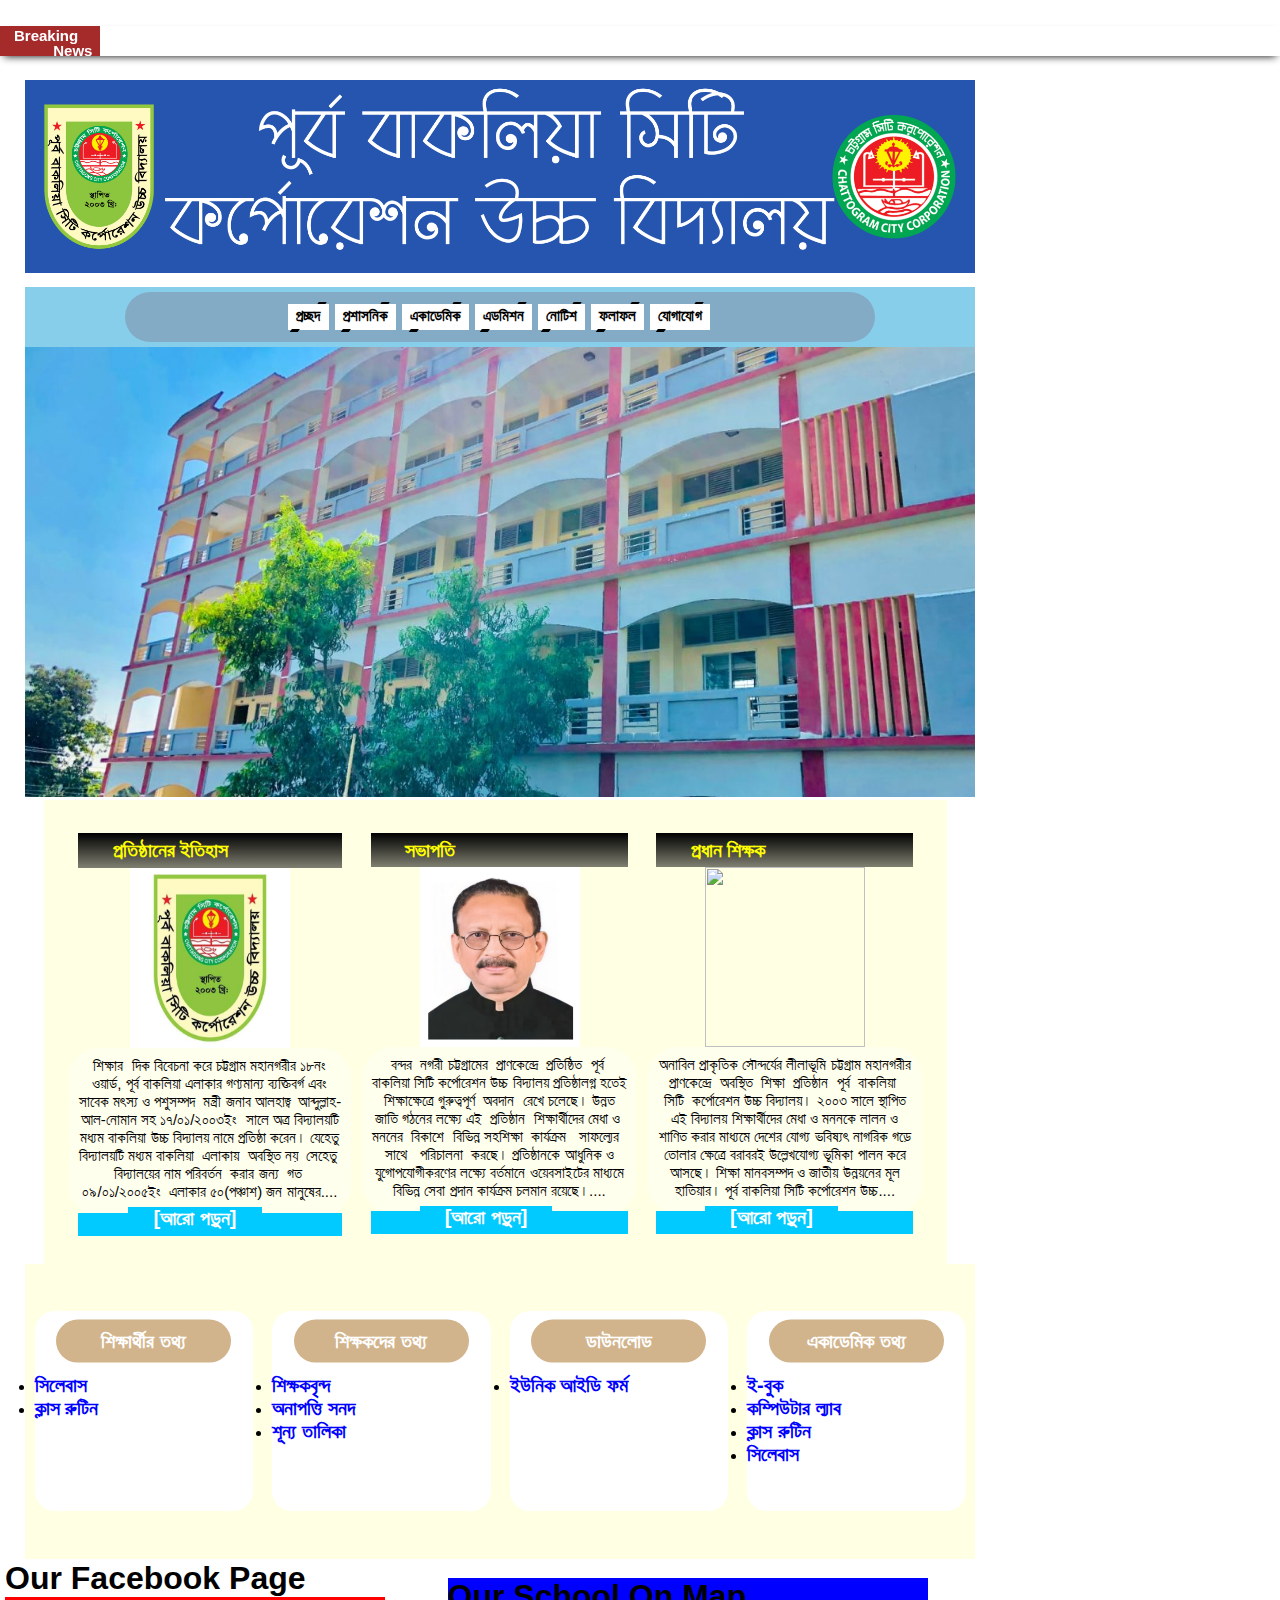
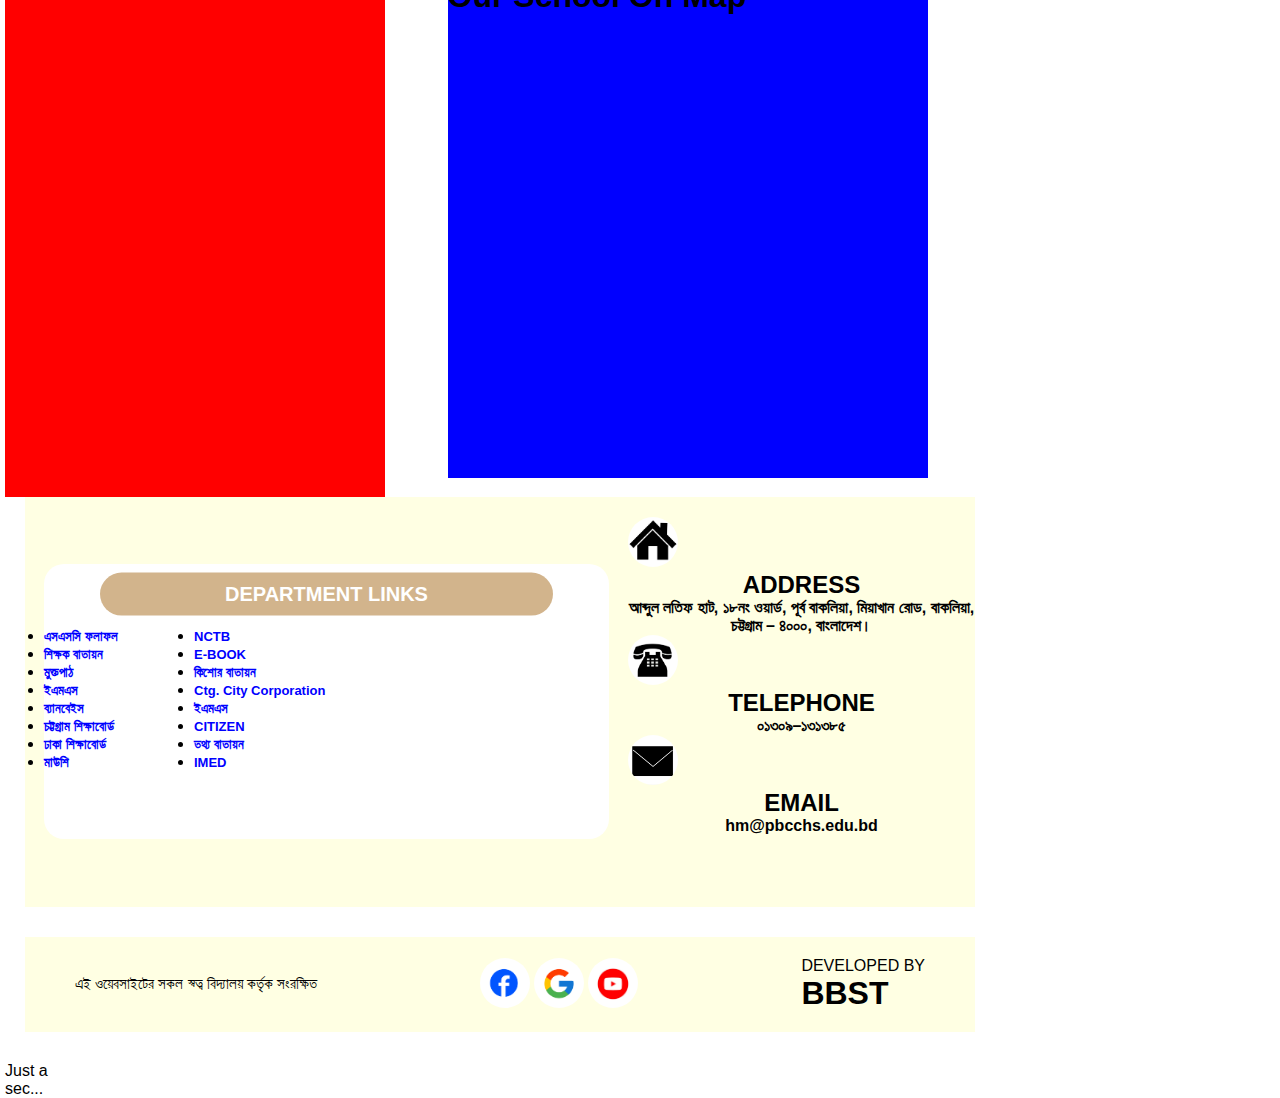
==== commit 5014f854: "Update index.html" ====
--- a/index.html
+++ b/index.html
@@ -1,25 +1,31 @@
 <!DOCTYPE html>
+
 <html lang="gl">
 <head>
 	<meta http-equiv="CONTENT-TYPE" content="text/html; charset=UTF-8">
 	<meta name="viewport" content="width=device-width">
 	<title>PBCCHS</title>
-
 	<link rel="stylesheet" href="https://stackpath.bootstrapcdn.com/font-awesome/4.7.0/css/font-awesome.min.css">
-	<link rel="stylesheet" href="home.css" type="text/css" media="all" />
-	<link rel="stylesheet" href="index.css" type="text/css" media="all" />
-	<link rel="stylesheet" href="420.css" type="text/css" media="all" />
+	<link rel="stylesheet" href="home.css" type="text/css" media="all">
+	<link rel="stylesheet" href="index.css" type="text/css" media="all">
+	<link rel="stylesheet" href="420.css" type="text/css" media="all">	
 	<script type="text/javascript" charset="utf-8" src="Script.js" defer></script>
-
 </head>
+<style type="text/css" media="all">
+
+</style>
 <body>
 
-    <div class="home-container-of-banner-button-header">
-
-
-                <div class="div-of-home-page-photos-and-banner">
-            <img class="fi2firstbanner" src="building.png" onclick="hideMenu()">
-	<div class="news-ticker-home-page" onclick="hideMenu()">
+
+
+	<div class="main-div-of-home-page">
+
+		<div class="home-container-of-banner-button-header">
+
+
+			<div class="div-of-home-page-photos-and-banner">
+				<img class="fi2firstbanner" src="building.png" onclick="hideMenu()">
+				<div class="news-ticker-home-page" onclick="hideMenu()">
 					<div class="breaking-news">
 						<p class="para-breaking">
 							<span>Breaking</span>
@@ -38,18 +44,19 @@
 
 
 				</div>
-
-            <div class="header">
-              <div class="div-menu">
-                        <div>
-                            <i class="menu" onclick="showMenu()">
-                                <hr class="hr2">
-                                <hr class="hr2">
-                                <hr class="hr2">
-                            </i>
-                        </div>
-
-                    </div>					<div class="glowbuttondiv" id="navLinks">
+<div>
+				<div class="header">
+					<div class="div-menu" >
+						<div>
+							<i class="menu" onclick="showMenu()">
+								<hr class="hr2">
+								<hr class="hr2">
+								<hr class="hr2">
+							</i>
+						</div>
+
+					</div>
+					<div class="glowbuttondiv" id="navLinks">
 						<i class="close" onclick="hideMenu()">
 							<hr class="hr3">
 							<hr class="hr4">
@@ -96,216 +103,325 @@
 
 
 					</div>
-                
-                </div>
-            
-                    </div>
-                    
-                    
-                    
-                    
-                </div>
-
-
-        
-
-
-
-
-
-
-
-
-
-
-        </div>
-
-
-
-        <div class="notice-div">
-
-
-<h1 class="h1-for-header">Notice<hr></h1>
-
-<table border="30" cellspacing="0" class="table-notice">
-        <thead class="thead-notice">
- <tr>  
-      <th>নোটিশ</th>
-       <th>প্রকাশকাল</th>        
- </tr>
-
-
-        </thead>
-<tbody class="tbody-notice">
-<tr>  <td class="td1-notice">
-         <a href="#"><li type="square">
-                ore m ipsumdjf jjejfht jrieiw ourut ufbcb djsriwi wiruf ujewj wid jjgrir iwi wiwi eurud ufhc bwbdj xisnw iruf yxywh wbeb rb>djj
-        </li></a>
-    </td>
-            <td>
-                <a>ore m ipsumdjf jjejfht </a> 
-            </td>
-            
-</tr>
-<tr>  <td class="td1-notice">
-         <a href="#"><li type="square">
-                ore m ipsumdjf jjejfht jrieiw ourut ufbcb djsriwi wiruf ujewj wid jjgrir iwi wiwi eurud ufhc bwbdj xisnw iruf yxywh wbeb rb>djj
-        </li></a>
-    </td>
-            <td>
-                <a>ore m ipsumdjf jjejfht </a> 
-            </td>
-            
-</tr>
-
-
-
-
-<tr> 
-
-   <td class="td1-notice">
-         <a href="#">
-             <li type="square">
-                ore m ipsumdjf jjejfht jrieiw ourut ufbcb djsriwi wiruf ujewj wid jjgrir iwi wiwi eurud ufhc bwbdj xisnw iruf yxywh wbeb rb>djj
-            </li>
-        </a>
-
-   </td>
-            
-
-    <td>
-                <a>ore m ipsumdjf jjejfht </a> 
-    </td>
-            
-</tr>
-
-
-
-
-</tbody>
-
-
-
-
-
-
-                </table>
-
-
-
-
-
-
-            </div>
-
-
-
-            		<div class="div-of-home-chart-2-contact" onclick="hideMenu()">
-
-
-			<div class="div-for-address">
-
-				<img class="address-icon" src="address.jpg">
-				<h2 class="address-h2">ADDRESS</h2>
-				<p class="address-para">
-					আব্দুল লতিফ হাট, ১৮নং ওয়ার্ড, পূর্ব বাকলিয়া, মিয়াখান রোড, বাকলিয়া, চট্টগ্রাম – ৪০০০, বাংলাদেশ।
-				</p>
-			</div>
-			<div class="telephone-email-box">
-
-				<div class="div-for-telephone">
-					<img class="telephone-icon" src="address.jpg">
-					<h2 class="telephone-h2">TELEPHONE</h2>
-					<p class="telephone-para">
-						০১৩০৯–১৩১৩৮৫
-					</p>
-
-				</div>
-
-
-
-				<div class="div-for-email">
-					<img class="email-icon" src="envelope.jpg">
-					<h2 class="email-h2">EMAIL</h2>
-					<p class="email-para">
-						hm@pbcchs.edu.bd
-					</p>
-				</div>
-
+					<img class="home-background" src="logo.jpg" onclick="hideMenu()">
+				</div>
+
+
+
+
+
+			
+			<div class="home-all-history" onclick="hideMenu()">
+
+				<div class="div-of-home-text1">
+
+					<p class="paralink-header">
+						প্রতিষ্ঠানের&nbsp;ইতিহাস
+					</p>
+					<div class="home-all-history-img">
+
+						<img class="image-home-1" src="schoollogo.jpg">
+					</div>
+					<p class="para">
+
+						শিক্ষার&nbsp; দিক বিবেচনা করে চট্টগ্রাম মহানগরীর  ১৮নং  ওয়ার্ড, পূর্ব বাকলিয়া  এলাকার গণ্যমান্য ব্যক্তিবর্গ  এবং সাবেক মৎস্য ও পশুসম্পদ&nbsp; মন্ত্রী  জনাব আলহাজ্ব&nbsp; আব্দুল্লাহ-আল-নোমান সহ ১৭/০১/২০০৩ইং&nbsp; সালে অত্র বিদ্যালয়টি মধ্যম বাকলিয়া উচ্চ বিদ্যালয় নামে প্রতিষ্ঠা করেন। যেহেতু বিদ্যালয়টি মধ্যম বাকলিয়া&nbsp; এলাকায়&nbsp; অবস্থিত নয়&nbsp; সেহেতু&nbsp; বিদ্যালয়ের নাম পরিবর্তন&nbsp; করার জন্য&nbsp; গত&nbsp; ০৯/০১/২০০৫ইং&nbsp; এলাকার ৫০(পঞ্চাশ) জন মানুষের....
+
+					</p>
+
+
+
+					<a class="paralink1" href="pppbiddaloyeritihash.html"><p class="paralink1">
+						[আরো&nbsp;পড়ুন]
+					</p>
+					</a>
+				</div>
+
+				<div class="div-of-home-text1">
+					<p class="paralink-header">
+						সভাপতি&nbsp;
+					</p>
+					<div class="home-all-history-img">
+						<img class="image-home-1" src="meyor.jpg">
+					</div>
+					<p class="para">
+
+						বন্দর &nbsp;নগরী চট্টগ্রামের&nbsp; প্রাণকেন্দ্রে&nbsp; প্রতিষ্ঠিত&nbsp; পূর্ব&nbsp; বাকলিয়া সিটি কর্পোরেশন উচ্চ বিদ্যালয় প্রতিষ্ঠালগ্ন হতেই শিক্ষাক্ষেত্রে গুরুত্বপূর্ণ&nbsp; অবদান&nbsp; রেখে চলেছে। উন্নত জাতি গঠনের লক্ষ্যে এই&nbsp; প্রতিষ্ঠান&nbsp; শিক্ষার্থীদের মেধা ও&nbsp; মননের&nbsp; বিকাশে&nbsp; বিভিন্ন সহশিক্ষা&nbsp; কার্যক্রম&nbsp;&nbsp; সাফল্যের&nbsp;&nbsp; সাথে&nbsp;&nbsp; পরিচালনা&nbsp; করছে। প্রতিষ্ঠানকে আধুনিক ও যুগোপযোগীকরণের লক্ষ্যে বর্তমানে ওয়েবসাইটের মাধ্যমে বিভিন্ন সেবা প্রদান কার্যক্রম চলমান রয়েছে।....
+
+					</p>
+
+
+
+
+					<a class="paralink1" href="pppshovapoti.html"><p class="paralink1">
+						[আরো&nbsp;পড়ুন]
+					</p>
+					</a>
+				</div>
+				<div class="div-of-home-text1">
+					<p class="paralink-header">
+						প্রধান&nbsp;শিক্ষক
+					</p>
+					<div class="home-all-history-img">
+						<img class="image-home-1" src="schoollogo.png.jpg">
+					</div>
+					<p class="para">
+
+						অনাবিল প্রাকৃতিক সৌন্দর্যের লীলাভূমি চট্টগ্রাম মহানগরীর প্রাণকেন্দ্রে&nbsp; অবস্থিত&nbsp; শিক্ষা&nbsp; প্রতিষ্ঠান&nbsp; পূর্ব&nbsp; বাকলিয়া&nbsp; সিটি&nbsp; কর্পোরেশন উচ্চ বিদ্যালয়। ২০০৩ সালে স্থাপিত এই বিদ্যালয় শিক্ষার্থীদের মেধা ও মননকে লালন ও শাণিত করার মাধ্যমে দেশের যোগ্য ভবিষ্যৎ নাগরিক গড়ে তোলার ক্ষেত্রে বরাবরই উল্লেখযোগ্য ভূমিকা পালন করে আসছে। শিক্ষা মানবসম্পদ ও জাতীয় উন্নয়নের মূল হাতিয়ার। পূর্ব বাকলিয়া সিটি কর্পোরেশন উচ্চ....
+					</p>
+
+
+
+					<a class="paralink1" href="pppprodhanshikkhok.html"><p class="paralink1">
+						[আরো&nbsp;পড়ুন]
+					</p>
+					</a>
+				</div>
+
+			</div>
 			</div>
 		</div>
+
+		<div class="div-of-home-chart" onclick="hideMenu()">
+
+			<div class="div-of-home-chart-1">
+				<p class="para-chart-1">
+					শিক্ষার্থীর&nbsp;তথ্য
+				</p>
+
+				<li><a class="anchor-of-li-chart-1" href="zsyllabus.html">সিলেবাস</a></li>
+				<li><a href="zclassroutine.html" class="anchor-of-li-chart-1">ক্লাস&nbsp;রুটিন</a></li>
+
+
+
+			</div>
+			<div class="div-of-home-chart-1">
+				<p class="para-chart-1">
+					শিক্ষকদের&nbsp;তথ্য
+				</p>
+
+				<li><a href="zshikkhok.html" class="anchor-of-li-chart-1">শিক্ষকবৃন্দ</a></li>
+
+				<li><a href="zonapottisonod.html" class="anchor-of-li-chart-1">অনাপত্তি&nbsp;সনদ</a></li>
+				<li><a href="zsunnotalika.html" class="anchor-of-li-chart-1">শূন্য&nbsp;তালিকা</a>
+				</li>
+
+			</div>
+
+			<div class="div-of-home-chart-1">
+				<p class="para-chart-1">
+					ডাউনলোড
+				</p>
+
+				<li><a class="anchor-of-li-chart-1" href="zuniqueid.html">ইউনিক&nbsp;আইডি&nbsp;ফর্ম</a></li>
+
+
+
+			</div>
+			<div class="div-of-home-chart-1">
+				<p class="para-chart-1">
+					একাডেমিক&nbsp;তথ্য
+				</p>
+
+				<li>
+					<a href="zeeebook.html" class="anchor-of-li-chart-1"> ই-বুক</a>
+				</li>
+				<li><a href="zcomputerlab.html" class="anchor-of-li-chart-1">কম্পিউটার&nbsp;ল্যাব</a></li>
+				<li><a href="zclassroutine.html" class="anchor-of-li-chart-1">ক্লাস&nbsp;রুটিন</a>
+				</li>
+				<li><a href="zsyllabus.html" class="anchor-of-li-chart-1">সিলেবাস</a>
+				</li>
+
+			</div>
+
+		</div>
+
+</div>
+		<div class="div-of-google-facebook-embed">
+		<div><h1>Our Facebook Page</h1>	<div class="div-of-facebook-embed">
+				<iframe src="https://www.facebook.com/plugins/page.php?href=https%3A%2F%2Fwww.facebook.com%2Fpbcchs.edu%3Fmibextid%3DZbWKwL&tabs=timeline&width=450&height=500&small_header=false&adapt_container_width=false&hide_cover=false&show_facepile=false&appId" width="440" style="border:none;overflow:hidden;max-width:100%;height:100%;" scrolling="no" frameborder="0" allowfullscreen="true" allow="autoplay; clipboard-write; encrypted-media; picture-in-picture; web-share"></iframe>
+			</div>
+
+			</div>
+			<div class="div-of-google-embed">
+<div><h1>Our School On Map</h1><div style="max-width:100%;list-style:none; transition: none;overflow:hidden;width:500px;height:500px;"><div id="embed-map-canvas" style="height:100%; width:100%;max-width:100%;"><iframe style="height:100%;width:100%;border:0;" frameborder="0" src="https://www.google.com/maps/embed/v1/place?q=Purba+Bakalia+city+corporation+High+Schoola&key=AIzaSyBFw0Qbyq9zTFTd-tUY6dZWTgaQzuU17R8"></iframe></div><a class="embed-ded-maphtml" rel="nofollow" href="https://www.bootstrapskins.com/themes" id="enable-map-info">premium bootstrap themes</a><style>#embed-map-canvas img{max-height:none;max-width:none!important;background:none!important;}</style></div>
+
+</div>
+
+			</div>
+		</div>
+
+		<div class="div-of-home-chart-second" onclick="hideMenu()">
+
+
+			<div class="div-of-home-chart-2-second">
+				<p class="para-chart-1">
+					DEPARTMENT&nbsp;LINKS
+				</p>
+				<div class="div-of-home-chart-2-second-charts">
+
+
+					<div class="div-of-home-chart-2-second-a">
+
+
+						<li><a class="anchor-of-li-chart-1-second" href="http://www.educationboardresults.gov.bd/">
+							এসএসসি&nbsp;ফলাফল
+						</a></li>
+
+					<li><a class="anchor-of-li-chart-1-second" href="https://teachers.gov.bd/">
+							শিক্ষক&nbsp;বাতায়ন
+						</a></li>
+						<li><a class="anchor-of-li-chart-1-second" href="https://muktopaath.gov.bd/">
+							মুক্তপাঠ</a></li>
+						<li><a class="anchor-of-li-chart-1-second" href="https://ems.pbcchs.edu.bd/">
+							ইএমএস
+						</a></li>
+						<li><a href="https://banbeis.gov.bd/" class="anchor-of-li-chart-1-second">ব্যানবেইস</a></li>
+
+						<li><a class="anchor-of-li-chart-1-second" href="https://web.bise-ctg.gov.bd/bisectg">চট্টগ্রাম&nbsp;শিক্ষাবোর্ড</a></li>
+						<li><a class="anchor-of-li-chart-1-second" href="https://dhakaeducationboard.gov.bd/">ঢাকা&nbsp;শিক্ষাবোর্ড</a>
+						</li>
+						<li><a class="anchor-of-li-chart-1-second" href="https://dshe.gov.bd/">
+							মাউশি
+						</a>
+						</li>
+
+
+
+
+
+					</div>
+
+					<div class="div-of-home-chart-2-second-b">
+
+
+
+						<li><a class="anchor-of-li-chart-1-second" href="http://www.google.com">
+							NCTB
+						</a></li>
+						<li><a class="anchor-of-li-chart-1-second" href="http://www.google.com">
+							E-BOOK
+						</a></li>
+						<li><a class="anchor-of-li-chart-1-second" href="http://www.google.com">
+							কিশোর&nbsp;বাতায়ন
+						</a></li>
+						<li><a class="anchor-of-li-chart-1-second" href="http://www.google.com">
+							Ctg.&nbsp;City&nbsp;Corporation
+						</a></li>
+						<li><a class="anchor-of-li-chart-1-second" href="http://www.google.com">
+							ইএমএস
+						</a></li>
+						<li><a class="anchor-of-li-chart-1-second" href="http://www.google.com">
+							CITIZEN
+						</a></li>
+						<li><a class="anchor-of-li-chart-1-second" href="http://www.google.com">
+							তথ্য বাতায়ন
+						</a></li>
+						<li><a class="anchor-of-li-chart-1-second" href="http://www.google.com">
+							IMED
+						</a></li>
+
+
+
+
+					</div>
+
+
+
+				</div>
+
+
+
+
+
+			</div>
+
+
+
+
+			<div class="div-of-home-chart-2-index-contact" onclick="hideMenu()">
+
+
+				<div class="div-of-address">
+
+					<img class="address-icon" src="address.jpg">
+					<h2 class="address-h2">ADDRESS</h2>
+					<p class="address-para">
+						আব্দুল লতিফ হাট, ১৮নং ওয়ার্ড, পূর্ব বাকলিয়া, মিয়াখান রোড, বাকলিয়া, চট্টগ্রাম – ৪০০০, বাংলাদেশ।
+					</p>
+				</div>
+				<div class="telephone-email-pack">
+
+
+					<div class="div-of-telephone">
+						<img class="telephone-icon" src="telephone.jpg">
+						<h2 class="telephone-h2">TELEPHONE</h2>
+						<p class="telephone-para">
+							০১৩০৯–১৩১৩৮৫
+						</p>
+
+					</div>
+
+
+
+					<div class="div-of-email">
+						<img class="email-icon" src="envelope.jpg">
+						<h2 class="email-h2">EMAIL</h2>
+						<p class="email-para">
+							hm@pbcchs.edu.bd
+						</p>
+					</div>
+				</div>
+			</div>
+
+
+
+
+
+
+		</div>
+	<h1 id="hellooo"></h1>
+<script>
+	var new = 10 ;
+	 document.getElementById("hellooo").innerHTML = new ;
+
+</script>
+		<div class="last-div" onclick="hideMenu()">
+
+			<div class="last-line-1">
+				<p class="last-para">
+					এই&nbsp;ওয়েবসাইটের&nbsp;সকল&nbsp;স্বত্ব&nbsp;বিদ্যালয়&nbsp;কর্তৃক&nbsp;সংরক্ষিত
+				</p>
+			</div>
+			<div class="last-line-1">
+
+				<div class="last-line-1">
+					<p class="last-para">
+					<img class="facebook" src="facebook.png">&nbsp;<img class="google" src="google.png">&nbsp;<img class="youtube" src="youtube.png">
+					</p>
+				</div>
+
+				<hr class="hr">
+			</div>
+			<div class="last-line-1">
+				<p class="last-pr">
+					DEVELOPED&nbsp;BY <strong><h1 class="BBST">BBST</h1></strong>
+				</p>
+			</div>
+
+		</div>
+
+
+	</div>
+
 <div class="loader"><p class="loader-p">Just a<br>
                     sec...</p></div>
 
 
-
-
-
-        </div>
-
-
-
-
-        <div class="last-div" onclick="hideMenu()">
-
-            <div class="last-line-1">
-                <p class="last-para">
-                    এই&nbsp;ওয়েবসাইটের&nbsp;সকল&nbsp;স্বত্ব&nbsp;বিদ্যালয়&nbsp;কর্তৃক&nbsp;সংরক্ষিত
-                </p>
-            </div>
-            <div class="last-line-1">
-
-                <div class="last-line-1">
-                    <p class="last-para">
-                        <img class="facebook" src="facebook.png">
-                        <img class="google" src="google.png">
-                        <img class="youtube" src="youtube.png">
-                    </p>
-                </div>
-
-                <hr class="hr">
-            </div>
-            <div class="last-line-1">
-                <p class="last-para">
-                    DEVELOPED BY <h2 class="last-h3"><strong>BBST</strong></h2>
-                </p>
-            </div>
-
-
-
-
-        </div>
-
-
-        <script>
-            var navLinks = document.getElementById("navLinks");
-
-
-        function showMenu() {
-            navLinks.style.right = "20px";
-        }
-        function hideMenu() {
-            navLinks.style.right = "-300px";
-            proshasonikBlink.style.display= "none";
-            admissionBlink.style.display = "none";
-        }
-        
-        var admissionBlink = document.getElementById("admissionBlink");
-        var proshasonikBlink = document.getElementById("proshasonikBlink");
-    
-    
-        function opacityproshasonik() {
-            proshasonikBlink.style.display = "flex";
-            admissionBlink.style.display = "none";
-        }
-        
-        
-        function opacityadmission() {
-            admissionBlink.style.display = "flex";
-            proshasonikBlink.style.display = "none";
-
-        }
-
-        </script>
-    </body>
+</div>
+	
+
+
+
+
+</body>
 </html>
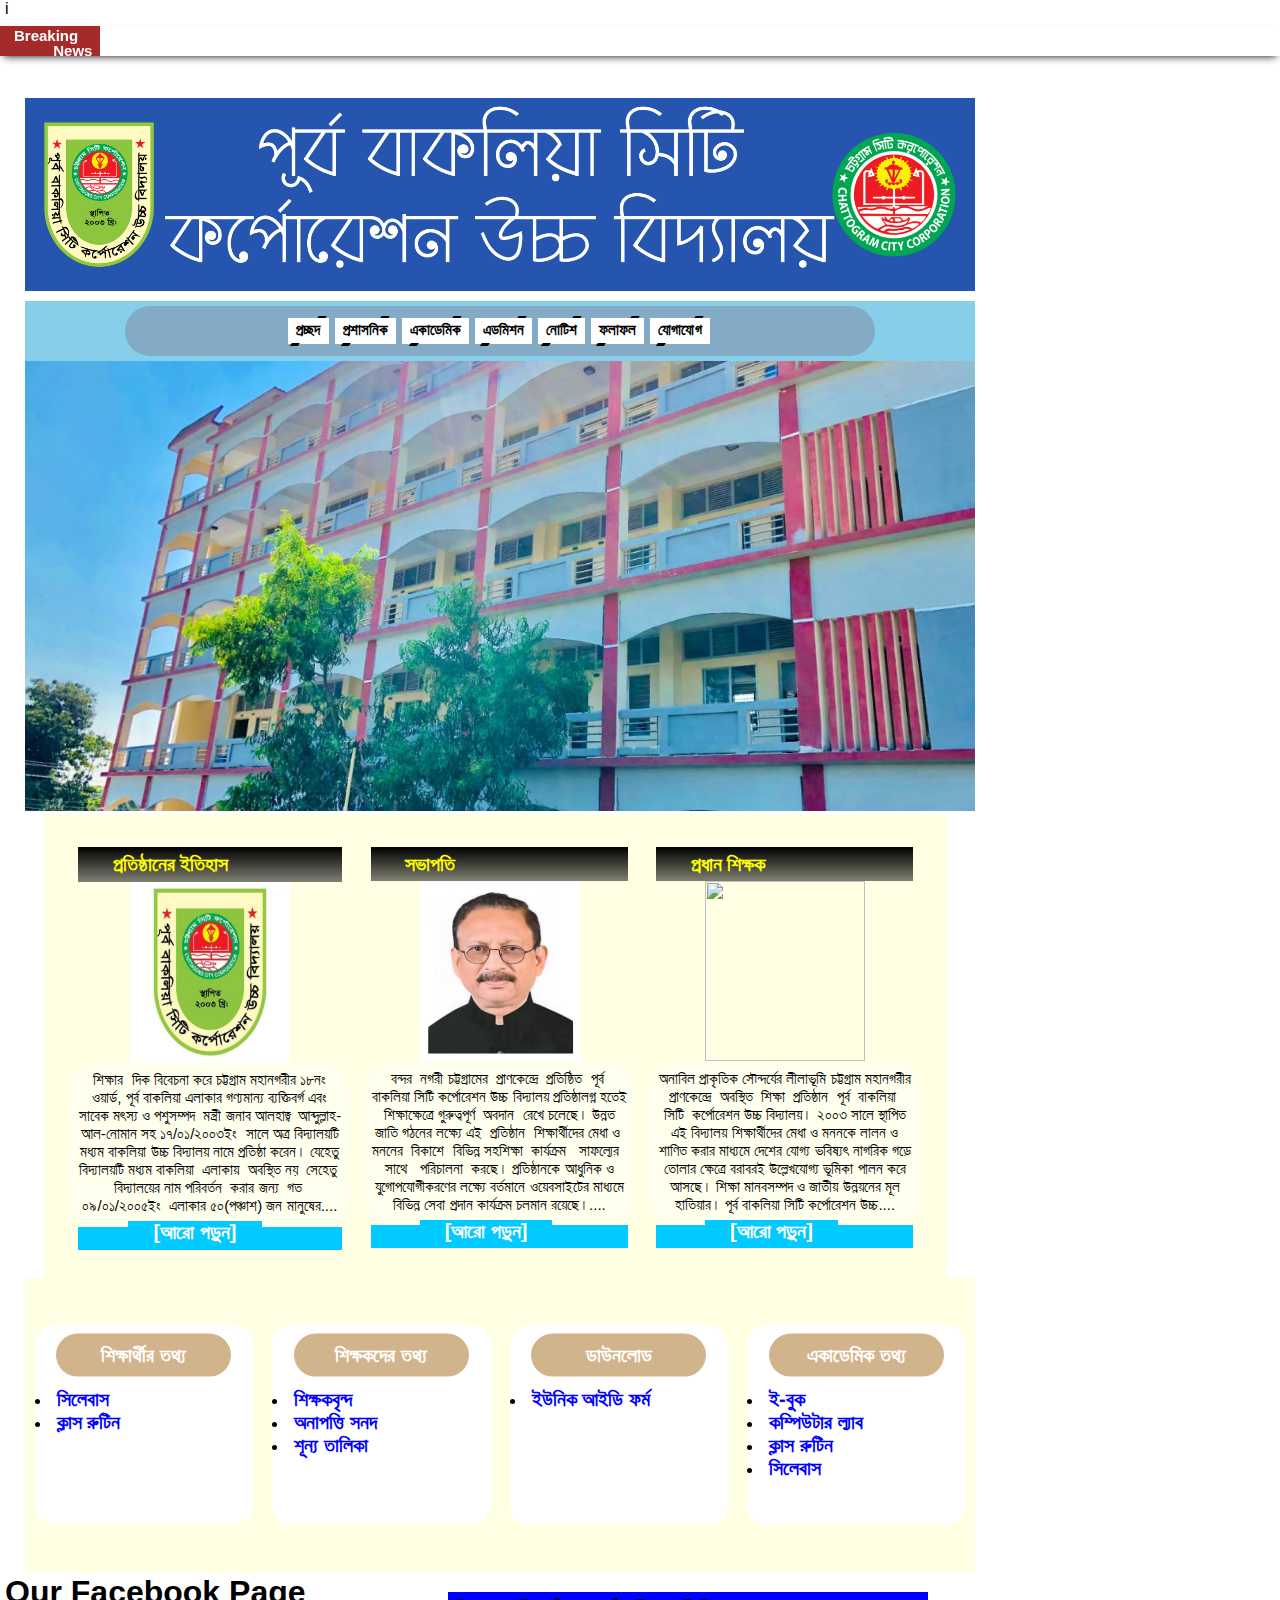
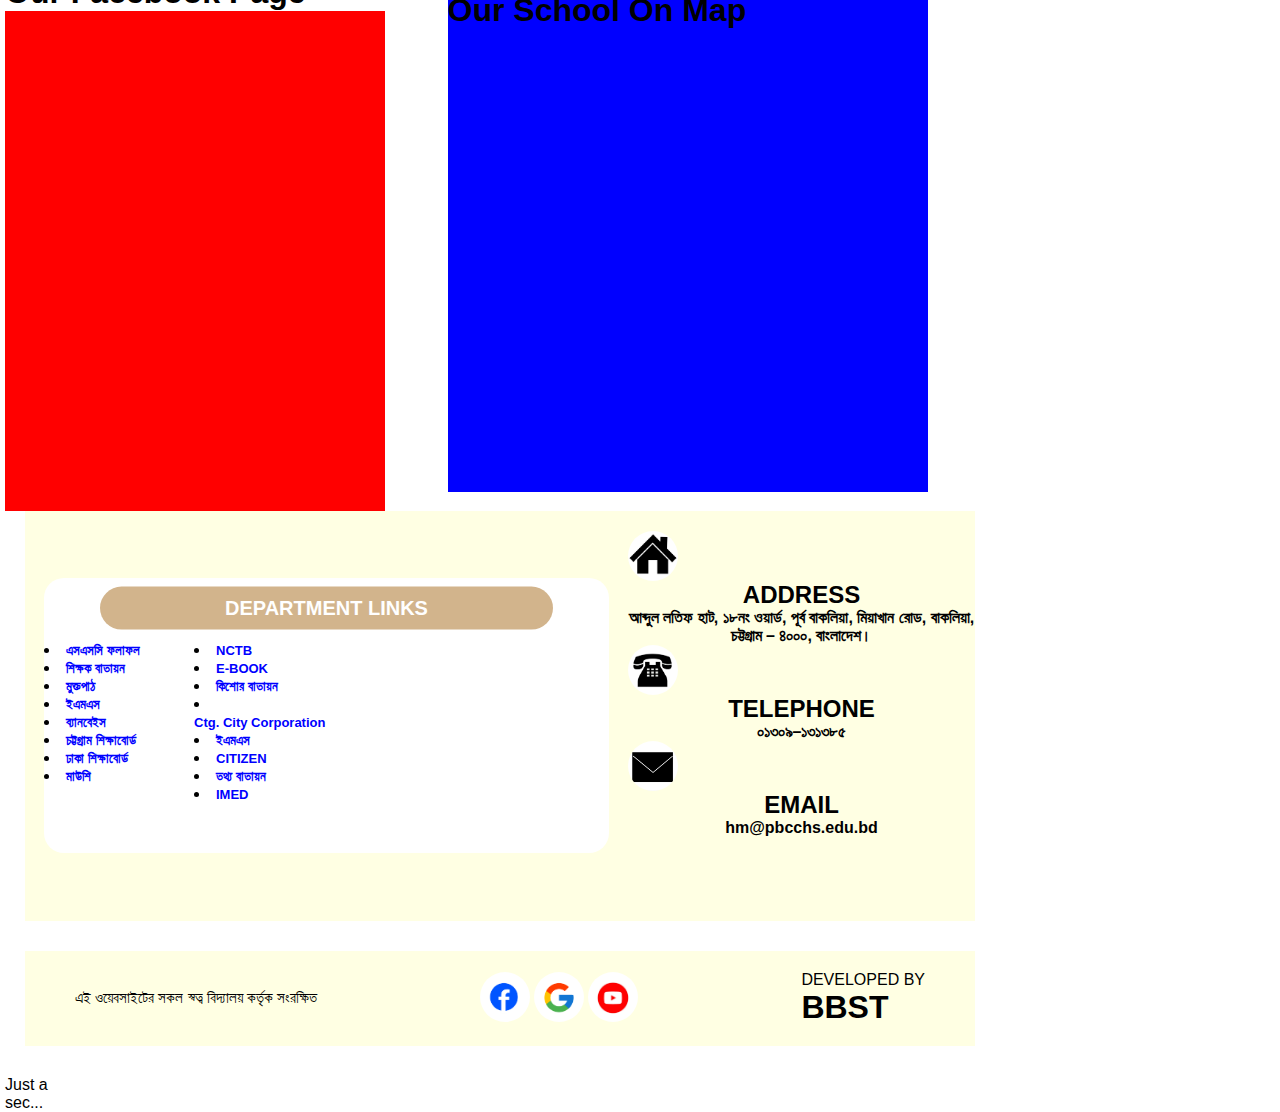
==== commit 5c9866da: "Update index.html" ====
--- a/index.html
+++ b/index.html
@@ -1,4 +1,4 @@
-<!DOCTYPE html>
+i<!DOCTYPE html>
 
 <html lang="gl">
 <head>
@@ -379,12 +379,7 @@
 
 
 		</div>
-	<h1 id="hellooo"></h1>
-<script>
-	var new = 10 ;
-	 document.getElementById("hellooo").innerHTML = new ;
-
-</script>
+
 		<div class="last-div" onclick="hideMenu()">
 
 			<div class="last-line-1">
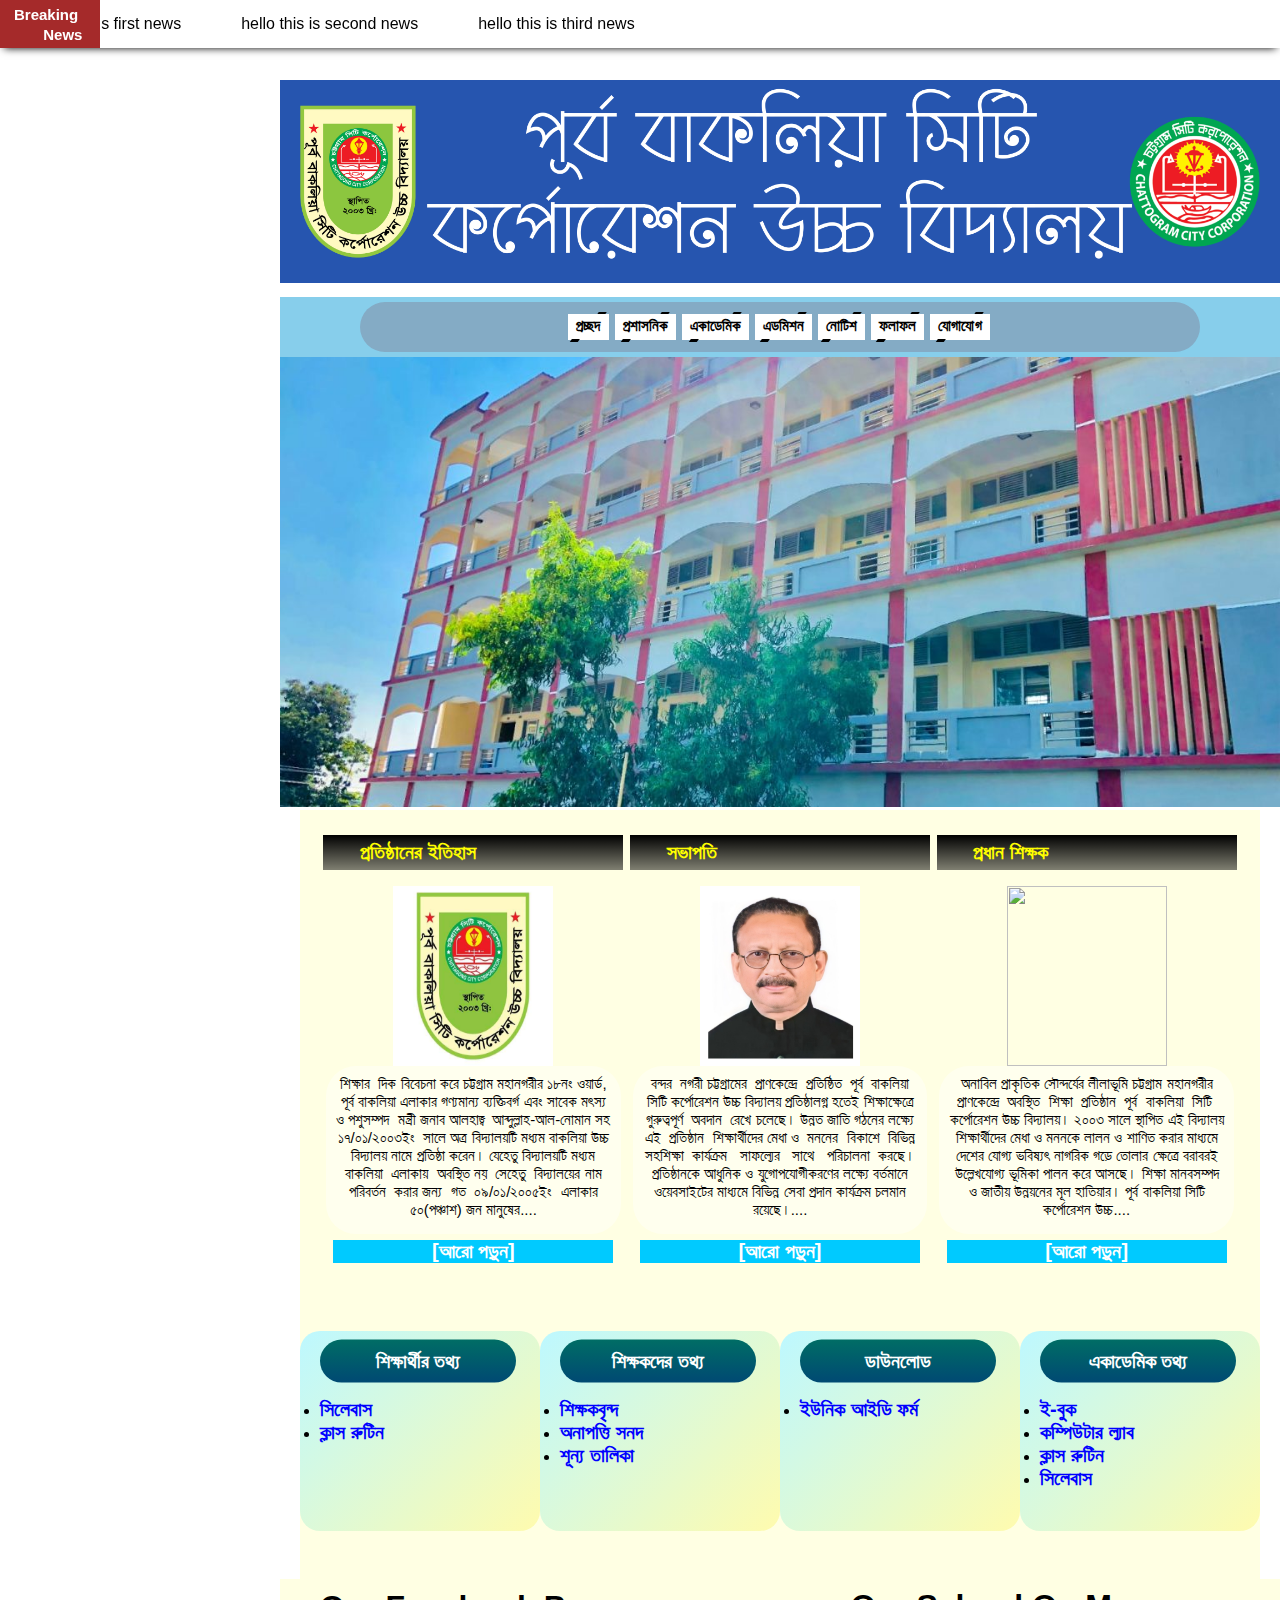
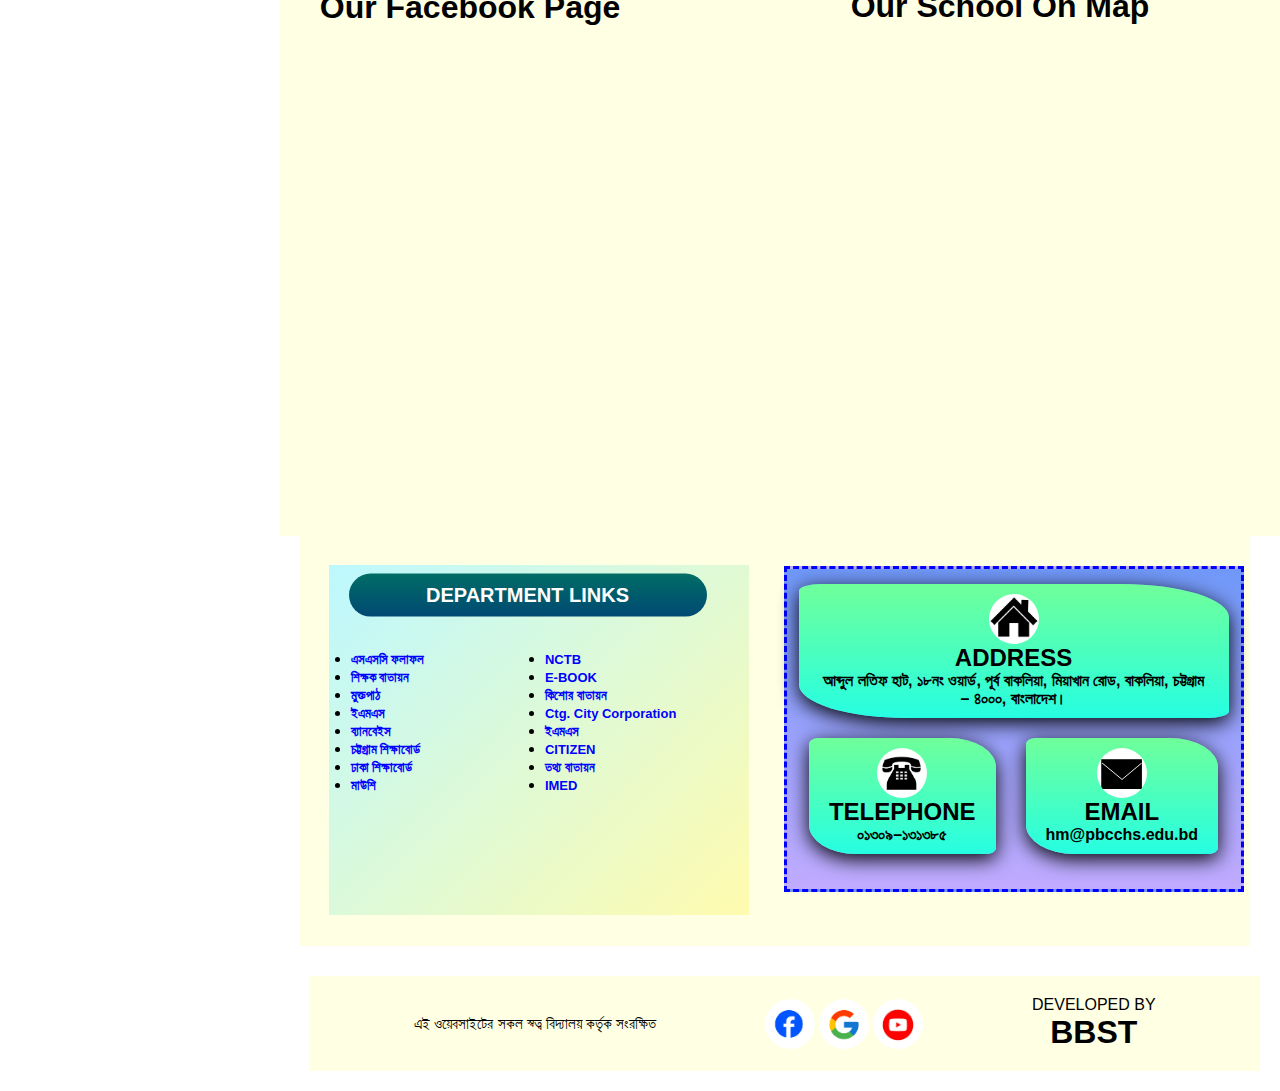
==== commit 6fb2a5da: "Rename index1.html to index.html" ====
--- a/index.html
+++ b/index.html
@@ -1,4 +1,4 @@
-i<!DOCTYPE html>
+<!DOCTYPE html>
 
 <html lang="gl">
 <head>
@@ -379,7 +379,12 @@
 
 
 		</div>
-
+	<h1 id="hellooo"></h1>
+<script>
+	var new = 10 ;
+	 document.getElementById("hellooo").innerHTML = new ;
+
+</script>
 		<div class="last-div" onclick="hideMenu()">
 
 			<div class="last-line-1">
--- a/home.css
+++ b/home.css
@@ -1,765 +1,741 @@
 * {
-    margin: 0;
-    padding: 0;
-    box-sizing: border-box;
-
+	margin: 0;
+	padding: 0;
+	box-sizing: border-box;
+	font-family: Arial;
+
+}
+.h1-for-header{
+	text-align: center;
+	margin: 10px 0px;
+}
+.div-of-home-chart-2-index-contact , .div-of-home-chart-2-contact {
+	width: 460px;
+	display: flex;
+	flex-direction: column;
+	justify-content: center;
+	align-items: center;
+	background: linear-gradient(#7098F8 , #C0ABFF);
+	padding: 15px 10px;
+	margin: auto;
+	border: 3px dashed blue;
+	margin-top: 10px;
+
+}
+.div-of-address , .div-for-address {
+	display: flex;
+	flex-direction: column;
+	background: linear-gradient(#6FFF9A , #26FEE2);
+	justify-content: center;
+	align-items: center;
+	width: 430px;
+	box-shadow: 0px 5px 20px;
+	border-radius: 5% 25%;
+	padding: 10px 20px;
+}
+.telephone-email-pack , .telephone-email-box {
+	display: flex;
+	flex-direction: row;
+	justify-content: center;
+	align-items: center;
+	width: 390px;
+
+}
+.header {
+	z-index: 6;
+}
+.div-of-telephone , .div-of-email , .div-for-email , .div-for-telephone {
+	display: flex;
+	flex-direction: column;
+	padding: 5px 8px;
+	justify-content: center;
+	align-items: center;
+	background: linear-gradient(#6FFF9A , #26FEE2);
+	width: 200px;
+	margin: 20px 15px;
+	box-shadow: 0px 5px 20px;
+	border-radius: 5% 25%;
+	padding: 10px 20px;
+}
+
+.teacher-img-div {
+	width: 100vw;
+	display: flex;
+	flex-direction: column;
+	justify-content: center;
+	align-items: center;
+	column-gap: 20px;
+	overflow: hidden;
+}
+.teacher-img-div div img {
+	width: 70vw;
+	margin: auto;
+	margin-top: 10px;
+	margin-bottom: 15px;
+}
+.teacher-img-div div:last-child {
+	margin-bottom: 30px;
+}
+.teacher-img-div div {
+	width: 90vw;
+	display: flex;
+	flex-direction: column;
+	justify-content: center;
+	align-items: center;
+	border-radius: 0% 10%;
+	box-shadow: 0px 2px 13px;
+	margin-top: 30px;
+}
+.img-teacher-h2 {
+	margin-bottom: -10px;
+	text-align: center;
+
+}
+.img-teacher-p {
+	padding: 15px 15px;
+	text-align: center;
+}
+.loader-p {
+	transform: translateX(90px);
+}
+.loader  {
+	position: fixed;
+	top: 0;
+	left: 0;
+	width: 100vw;
+	height: 100vh;
+	display: flex;
+	justify-content: center;
+	align-items: center;
+	background: #f7f9fb;
+	transition: opacity 19.75s , visibility 1.75s;
+	text-align: center;
+}
+.loader-hidden {
+	opacity: 0;
+	visibility: hidden;
+}
+.loader::after  {
+	content: "";
+	width: 100px;
+	height: 70px;
+	border: 15px solid #dddddd;
+	border-top-color: #80FF00;
+	border-radius: 50%;
+	animation: loading 2.75s ease infinite;
+}
+
+@keyframes loading {
+	from {
+		transform: rotate(0turn);
+	}
+	to {
+		transform: rotate(10turn);
+	}
 }
 
 .linkglowbutton {
-    position: relative;
-    color: black;
-    text-decoration: none;
-    text-transform: uppercase;
-    font-size: 0.2cm;
-    letter-spacing: 0.001cm;
-    font-weight: 900;
-    padding: 3px 8px;
-    transition: 0.5s;
-    border: none;
-    font-family: serif;
-    margin-right: 2px;
-    height: 20px;
-    cursor: pointer;
+	position: relative;
+	color: black;
+	text-decoration: none;
+	text-transform: uppercase;
+	font-size: 0.2cm;
+	letter-spacing: 0.001cm;
+	font-weight: 900;
+	padding: 3px 8px;
+	transition: 0.5s;
+	border: none;
+	font-family: serif;
+	margin-right: 2px;
+	height: 20px;
+	cursor: pointer;
 }
 .linkglowbutton:hover {
-    box-shadow: 0 0 15px var(--clr);
-    letter-spacing: 0.015cm;
-    color: var(--clr);
-    background: var(--clr);
-    border: none;
+	box-shadow: 0 0 15px var(--clr);
+	letter-spacing: 0.015cm;
+	color: var(--clr);
+	background: var(--clr);
+	border: none;
 }
 .linkglowbutton:before {
-    content: '';
-    position: absolute;
-    inset: 2px;
-    background: white;
-    border: none;
+	content: '';
+	position: absolute;
+	inset: 2px;
+	background: white;
+	border: none;
 }
 .spanglowbutton {
-    position: relative;
+	position: relative;
 
 }
 .iglowbutton {
-    position: absolute;
-    inset: 0;
+	position: absolute;
+	inset: 0;
 }
 .iglowbutton::before {
-    content: '';
-    position: absolute;
-    top: 0;
-    left: 80%;
-    width: 8px;
-    height: 2.2px;
-    background: black;
-    transition: 0.5s;
-    transform: translateX(-50%) skewX(325deg);
+	content: '';
+	position: absolute;
+	top: 0;
+	left: 80%;
+	width: 8px;
+	height: 2.2px;
+	background: black;
+	transition: 0.5s;
+	transform: translateX(-50%) skewX(325deg);
 }
 .linkglowbutton:hover .iglowbutton::before {
-    width: 15px;
-    left: 20%;
+	width: 15px;
+	left: 20%;
 }
 .iglowbutton::after {
-    content: '';
-    position: absolute;
-    bottom: 0;
-    left: 20%;
-    width: 8px;
-    height: 2.5px;
-    background: black;
-    transition: 0.5s;
-    transform: translateX(-50%) skewX(325deg);
+	content: '';
+	position: absolute;
+	bottom: 0;
+	left: 20%;
+	width: 8px;
+	height: 2.5px;
+	background: black;
+	transition: 0.5s;
+	transform: translateX(-50%) skewX(325deg);
 }
 .linkglowbutton:hover .iglowbutton::after {
-    width: 15px;
-    left: 80%;
-}
-
-
+	width: 15px;
+	left: 80%;
+}
+
+.last-pr , .BBST {
+	text-align: center;
+}
 .fi2firstbanner {
-    width: 100%;
-    margin-bottom: 10px;
-    margin-top: 80px;
+	width: 100%;
+	margin-bottom: 10px;
+	margin-top: 80px;
 
 }
 
 .home-background {
-    display: flex;
-    width: 100%;
-    height: 450px;
-    position: center;
-    object-fit: cover;
-    bottom: 0;
-
-}
-
-.div-of-home-page-photos-and-banner {
-    margin-left: 2%;
-    margin-right: 3%;
-}
-
-.home-container-of-banner-button-header {
-    margin-bottom: 1px;
-}
-.div-of-home-text1,
-.div-of-home-text2,
-.div-of-home-text3, {
-    margin-top: 5px;
-    align-items: center;
-    justify-content: center;
-    display: flex;
-    flex: 1;
-
-
-}
-
-.image-home-1,
-.image-home-2,
-.image-home-3 {
-    margin-top: 5%;
-    width: 160px;
-
-
-    margin-bottom: 50px;
+	display: flex;
+	width: 100%;
+	height: 450px;
+	position: center;
+	object-fit: cover;
+	bottom: 0;
+
+}
+
+.div-of-home-text1{
+	margin-top: 5px;
+	align-items: center;
+	justify-content: center;
+	display: flex;
+	flex: 1;
+	flex-direction: column;
+
+
+}
+
+.image-home-1{
+	margin-top: 5%;
+	width: 160px;
+
+
+	margin-bottom: 50px;
 }
 .home-all-history {
-    display: flex;
-    margin-top: 3px;
-    background: rgba(255,255,184,0.4);
-    margin-left: 2%;
-    margin-right: 3%;
-    padding: 2%;
+	display: flex;
+	margin-top: 3px;
+	background: rgba(255,255,184,0.4);
+	margin-left: 2%;
+	margin-right: 2%;
+	padding: 2%;
 
 }
 
 .para {
-    color: black;
-    font-size: 15px;
-    text-align: center;
-    display: flex;
-    background: #FFF6;
-    margin-top: 2%;
-    margin: 2%;
-    padding: 3%;
-    padding-bottom: 5%;
-    font-weight: 300;
-    border-radius: 30px;
+	color: black;
+	font-size: 15px;
+	text-align: center;
+	display: flex;
+	background: #FFF6;
+	margin-top: 2%;
+	margin: 2%;
+	padding: 3%;
+	padding-bottom: 5%;
+	font-weight: 300;
+	border-radius: 30px;
 
 }
 @media (max-width:700px) {
-    body {
-        background: white;
-        width: 500px;
-
-    }
-    .div-of-google-embed{
-        margin-left: -15px;
-        margin: auto;
-        width:450px ;
-        height: 500px;
-        background: blue;
-    }
-    .div-of-facebook-embed{
-        width: 450px;
-        height: 450px;
-        background: red;
-        margin: auto;
-    
-    }
-    .div-of-home-chart-2-second {
-        margin-top: 5%;
-        margin-bottom: 5%;
-        background: black;
-        margin-left: 2%;
-        margin-right: 2%;
-        align-items: center;
-        justify-content: center;
-        height: 270px;
-        width: 450px;
-
-
-    }
-    .shovapoti-speech {
-        font-size: 18px;
-    }
-    .close {
-        flex-direction: column;
-        padding: 10px 10px;
-        display: flex;
-        width: 70px;
-        height: 70px;
-        background: #FFF364;
-        justify-content: center;
-        transform: translateY(-160px) translateX(20px);
-        border-radius: 50px;
-        transition: 1s;
-
-    }
-    .close:hover {
-        background: lime;
-
-    }
-    .hr3 , .hr4 {
-        border: none;
-                padding-top: 1.5px;
-        padding-bottom: 1.5px;
-        background: blue;
-
-        display: flex;
-    }
-
-    .hr3 {
-        transform: rotate(135deg);
-    }
-    .hr4 {
-        transform: rotate(45deg);
-        margin-top: -1px;
-    }
-    .menu {
-        height: 70px;
-        width: 70px;
-        display: flex;
-        flex-direction: column;
-        justify-content: space-around;
-        transform: translateY(0) translateX(390px);
-        border: 2px solid blue;
-        background: white;
-        border-radius: 35px;
-        margin-bottom: 8px;
-        padding: 8px;
-        transition: 1s;
-
-    }
-    .menu:hover {
-
-        border: 2px solid royalblue;
-        background: #F9FF7D;
-    }
-    .last-para {
-        text-align: center;
-        font-size: 15px;
-    }
-    .div-of-home-chart-2-second-2 {
-        margin-left: 2%;
-        margin-right: 3%;
-        flex: 1;
-        display: block;
-        border-radius: 20px;
-        border: 5px solid black;
-    }
-    .div-of-home-chart-2-second-2-420 {
-        margin-top: 5%;
-        margin-bottom: 5%;
-        background: skyblue;
-        margin-left: 2%;
-        margin-right: 3%;
-        align-items: center;
-        justify-content: center;
-        flex: 1;
-        display: block;
-        border-radius: 20px;
-        background: lime;
-    }
-    .shovapoti-div {
-        margin-top: 5%;
-        margin-bottom: 5%;
-        background: skyblue;
-        margin-left: 2%;
-        margin-right: 3%;
-        align-items: center;
-        justify-content: center;
-        display: block;
-        border-radius: 20px;
-        background: lime;
-        padding-top: 5%;
-    }
-    .div-of-home-chart-1 , .div-of-home-chart-2,
-    .div-of-home-chart-3 , .div-of-home-chart-4 {
-
-        margin-top: 5%;
-        margin-bottom: 5%;
-        background: skyblue;
-        margin-left: 4%;
-        margin-right: 4%;
-        align-items: center;
-        justify-content: center;
-
-
-    }
-
-    .hr {
-        background: chocolate;
-        padding-top: 10px;
-        border: none;
-
-    }
-    .last-div {
-        display: block;
-        padding-top: 10%;
-        padding-bottom: 10%;
-    }
-
-    .li-of-charts {
-        margin-left: 25%;
-    }
-    .li-of-charts-second {
-        margin-left: 15%;
-
-    }
-
-    .div-of-home-chart {
-        display: block;
-        padding-top: 10%;
-        padding-bottom: 10%;
-    }
-
-    .home-all-history {
-        display: block;
-        margin: default;
-        padding-bottom: 50px;
-    }
-    .paralink1 {
-        font-size: 20px;
-        text-align: center;
-        display: flex;
-        background: #00CAFF;
-        margin: 5%;
-        margin-left: 5%;
-        padding-left: 17%;
-        padding-right: 14%;
-        padding-top: 1%;
-        padding-bottom: 1%;
-        font-weight: 800;
-        margin-top: -3%;
-        text-decoration: none;
-        margin-bottom: 1%;
-        color: #fff;
-    }
-    .image-home-1,
-    .image-home-2,
-    .image-home-3 {
-        margin-top: 5%;
-        width: 150px;
-
-
-        margin-bottom: -2%;
-    }
-    .div-of-home-text1 {
-        margin-top: 55px;
-    }
-    .linkglowbutton {
-        position: relative;
-        color: black;
-        text-decoration: none;
-        text-transform: uppercase;
-        font-size: 0.4cm;
-        letter-spacing: 0.001cm;
-        font-weight: bold;
-        padding: 3px 8px;
-        transition: 0.5s;
-        border: none;
-        font-family: serif;
-        margin-right: 110px;
-        height: 30px;
-        display: flex;
-        margin-bottom: 15px;
-        margin-left: 20px;
-        text-align: center;
-    }
-
-    .glowbuttondiv {
-
-        padding-top: 170px;
-        position: fixed;
-        height: 500px;
-        width: 220px;
-        border-radius: 10px;
-        margin-right: 6px;
-        z-index: 1;
-
-        background: #E6F5FF;
-        margin-top: -4px;
-        right: -300px;
-        transition: 1s;
-    }
-
-    .glowbuttondiv-2 {
-        transform: translateY(-100px);
-    }
-
-    .para-chart-1-second {
-
-        font-size: 20px;
-        font-family: Arial;
-        font-weight: 800;
-        color: #fff;
-        margin-bottom: 20px;
-        padding-top: 10px;
-        padding-bottom: 10px;
-        border-radius: 70px;
-        margin-right: 9%;
-        margin-left: 9%;
-        background: tan;
-        transform: translateY(20%);
-        text-align: center;
-    }
-    .anchor-of-li-chart-1-second {
-        font-size: 16px;
-        text-decoration: none;
-        text-align: center;
-        color: blue;
-        font-weight: 750;
-        margin-left: -10px;
-        font-family: Arial;
-    }
-    .div-para-address , .div-para-email , .div-para-telephone {
-        display: flex;
-        flex-direction: column;
-        align-items: center;
-        justify-content: center;
-        padding: -10px;
-        flex: 1;
-        margin: 15px;
-        background: linear-gradient(#00FF50 , #00FFD1) ;
-        height: 200px;
-
-    }
-    .proshasonik-link-container-11 {
-
-        flex-direction: column;
-        display: none;
-        align-items: right;
-        justify-content: right;
-        width: 200px;
-        transform: translateX(50px) translateY(-396px);
-        height: 0;
-        transition: 1s;
-
-
-    }
-    .proshasonik-link-container-22 {
-
-        flex-direction: column;
-        display: none;
-        align-items: right;
-        justify-content: right;
-        width: 200px;
-        transform: translateX(50px) translateY(-303px);
-        height: 0;
-        transition: 1s;
-
-
-    }
-
-
-}
-.h1-of-embed{
-    text-align: center;
-    transform: translateY(200px);
-    color: #fff;
-    font-family: Arial;
+	body {
+		background: white;
+		width: 500px;
+		margin: auto;
+
+	}
+	.div-of-google-embed {
+		margin: auto;
+		width: 450px;
+		height: 500px;
+		margin-bottom: 50px;
+	}
+	.div-of-facebook-embed {
+		width: 450px;
+		height: 510px;
+		margin: auto;
+		display: flex;
+
+	}
+	
+	.div-of-home-chart-2-second {
+		margin: 5% 2%;
+		background: linear-gradient(135deg, #BDF8FF , #FFFBAE);	;
+		align-items: center;
+		justify-content: center;
+		height: 300px;
+		width: 450px;
+
+
+	}
+	.shovapoti-speech {
+		font-size: 18px;
+	}
+	.close {
+		flex-direction: column;
+		padding: 10px 10px;
+		display: flex;
+		width: 70px;
+		height: 70px;
+		justify-content: center;
+		transform: translateY(-160px) translateX(20px);
+		border-radius: 50px;
+		transition: 1s;
+		background: #fff;
+		border: 1px solid blue;
+
+	}
+	.close:hover {
+		background: lime;
+
+	}
+	.hr3 , .hr4 {
+		border: none;
+		padding-top: 1.5px;
+		padding-bottom: 1.5px;
+		background: blue;
+
+		display: flex;
+	}
+
+	.hr3 {
+		trans;: rotate(135deg);
+	}
+	.hr4 {
+		transform: rotate(45deg);
+		margin-top: -1px;
+	}
+	.menu {
+		height: 70px;
+		width: 70px;
+		display: flex;
+		flex-direction: column;
+		justify-content: space-around;
+		transform: translateY(0) translateX(390px);
+		border: 2px solid blue;
+		background: white;
+		border-radius: 35px;
+		margin-bottom: 8px;
+		padding: 8px;
+		transition: 1s;
+		z-index: 10;
+
+	}
+	.menu:hover {
+
+		border: 2px solid royalblue;
+		background: #F9FF7D;
+	}
+	.last-para {
+		text-align: center;
+		font-size: 15px;
+	}
+
+
+	.shovapoti-div {
+		margin-top: 5%;
+		margin-bottom: 5%;
+		background: skyblue;
+		margin-left: 2%;
+		margin-right: 3%;
+		align-items: center;
+		justify-content: center;
+		display: block;
+		border-radius: 20px;
+		background: lime;
+		padding-top: 5%;
+	}
+	.div-of-home-chart-1 {
+
+		margin-top: 5%;
+		margin-bottom: 5%;
+		background: skyblue;
+		margin-left: 4%;
+		margin-right: 4%;
+		align-items: center;
+		justify-content: center;
+
+
+	}
+
+	.hr {
+		background: chocolate;
+		padding-top: 10px;
+		border: none;
+
+	}
+	.last-div {
+		display: block;
+		padding-top: 10%;
+		padding-bottom: 10%;
+	}
+
+
+	.div-of-home-chart {
+		display: block;
+		padding-top: 10%;
+		padding-bottom: 10%;
+	}
+
+	.home-all-history {
+		display: block;
+		margin: default;
+		padding-bottom: 50px;
+	}
+	.paralink1 {
+		font-size: 20px;
+		text-align: center;
+		background: #00CAFF;
+		font-weight: 800;
+		text-decoration: none;
+		width: 280px;
+		color: #fff;
+	}
+	.image-home-1{
+		margin-top: 5%;
+		width: 150px;
+
+
+		margin-bottom: -2%;
+	}
+	.div-of-home-text1 {
+		margin-top: 55px;
+	}
+	.linkglowbutton {
+		position: relative;
+		color: black;
+		text-decoration: none;
+		text-transform: uppercase;
+		font-size: 0.4cm;
+		letter-spacing: 0.001cm;
+		font-weight: bold;
+		padding: 3px 8px;
+		transition: 0.5s;
+		border: none;
+		font-family: serif;
+		margin-right: 110px;
+		height: 30px;
+		display: flex;
+		margin-bottom: 15px;
+		margin-left: 20px;
+		text-align: center;
+	}
+
+	.glowbuttondiv {
+
+		padding-top: 170px;
+		position: fixed;
+		height: 500px;
+		width: 220px;
+		border-radius: 10px;
+		margin-right: 6px;
+		z-index: 1;
+
+		background: #E6F5FF;
+		margin-top: -4px;
+		right: -300px;
+		transition: 1s;
+	}
+
+	.glowbuttondiv-2 {
+		transform: translateY(-100px);
+	}
+
+
+
+	.anchor-of-li-chart-1-second {
+		font-size: 13px;
+		text-decoration: none;
+		text-align: center;
+		color: blue;
+		font-weight: 750;
+		font-family: Arial;
+	}
+
+	.div-of-home-chart-1 li {
+		text-align: left;
+		margin-left: 140px;
+
+	}
+	.div-of-google-facebook-embed {
+		display: flex;
+		flex-direction: column;
+		background: rgba(255 , 255 , 184 , 0.4);
+	}
+
 }
 @media (min-width:701px) {
-    .div-of-google-facebook-embed{
-        display: flex;
-        flex-direction: row;
-    }
-    .div-of-facebook-embed {
-        width: 380px;
-        height: 500px;
-        background: red;
-        margin: auto;
-        margin-right: -15px;
-    }
-    .div-of-google-embed{
-        margin-left: -15px;
-        margin: auto;
-        width:480px ;
-        height: 500px;
-        background: blue;
-    }
-    .proshasonik-link-container-11 {
-
-        flex-direction: column;
-        display: none;
-        align-items: right;
-        justify-content: right;
-        width: 200px;
-        transform: translateX(214px) translateY(20px);
-        height: 0;
-        transition: 1s;
-
-
-    }
-    .proshasonik-link-container-22 {
-
-        flex-direction: column;
-        display: none;
-        align-items: right;
-        justify-content: right;
-        width: 200px;
-        transform: translateX(375px) translateY(20px);
-        height: 0;
-        transition: 1s;
-
-
-    }
-    .shovapoti-speech {
-        font-size: 10px;
-    }
-    .div-menu {
-        display: none;
-    }
-    .close {
-        display: none;
-    }
-    .menu {
-        display: none;
-
-    }
-    .linkglowbutton {
-        position: relative;
-        color: black;
-        text-decoration: none;
-        text-transform: uppercase;
-        font-size: 0.4cm;
-        letter-spacing: 0.001cm;
-        font-weight: 900;
-        padding: 5px 10px;
-        transition: 0.5s;
-        border: none;
-        font-family: serif;
-        margin-right: 2px;
-        height: 30px;
-    }
-    .hr2 {
-        display: none;
-    }
-    .hr {
-
-        background: tansparent;
-        padding-top: 0px;
-        border: none;
-    }
-    body {
-        background: white;
-
-        width: 1000px;
-        margin-left: 5px;
-    }
-
-    .anchor-of-li-chart-1-second {
-        font-size: 13px;
-        text-decoration: none;
-        text-align: center;
-        color: blue;
-        font-weight: 750;
-        font-family: Arial;
-
-    }
-    .last-para {
-        text-align: center;
-        font-size: 7px;
-    }
-    .para-chart-1-second {
-
-        font-family: Arial;
-        font-size: 25px;
-        font-weight: 700;
-        color: #fff;
-        margin-bottom: 20px;
-        padding-top: 10px;
-        padding-bottom: 10px;
-        border-radius: 70px;
-        margin-right: 9%;
-        margin-left: 9%;
-        background: tan;
-        transform: translateY(20%);
-        text-align: center;
-    }
-    .div-of-home-chart-1 , .div-of-home-chart-2,
-    .div-of-home-chart-3 , .div-of-home-chart-4 {
-        margin-top: 5%;
-        margin-bottom: 5%;
-        background: skyblue;
-        margin-left: 1%;
-        margin-right: 1%;
-        align-items: center;
-        justify-content: center;
-        flex: 1;
-
-    }
-    .li-of-charts {
-        margin-left: 10%;
-
-    }
-    .div-of-home-chart-2-second {
-        margin-top: 5%;
-        margin-bottom: 5%;
-        background: black;
-        margin-left: 2%;
-        margin-right: 2%;
-        align-items: center;
-        justify-content: center;
-        width: 800px;
-
-
-    }
-    .div-of-home-chart-2-second-2 {
-        margin-top: 5%;
-        margin-bottom: 5%;
-        border: 5px solid black;
-        margin-left: 2%;
-        margin-right: 2%;
-        align-items: center;
-        justify-content: center;
-        height: 270px;
-        display: flex;
-        flex-direction: column;
-        border-radius: 20px;
-    }
-    .div-of-home-chart-2-second-2-420 {
-        margin-top: 5%;
-        margin-bottom: 5%;
-        background: skyblue;
-        margin-left: 2%;
-        margin-right: 2%;
-        align-items: center;
-        justify-content: center;
-        height: 250px;
-        width: 950px;
-        display: flex;
-        flex-direction: row;
-    }
-
-    .last-para {
-        font-size: 15px;
-        text-align: center;
-    }
-    .last-div {
-        display: flex;
-        align-items: center;
-        justify-content: space-between;
-        padding-right: 50px;
-        padding-left: 50px;
-
-    }
-
-
-    .div-of-home-chart-second {
-        display: flex;
-        height: 410px;
-
-    }
-    .li-of-charts-second {
-        margin-left: 15%;
-    }
-    .div-of-home-chart {
-        display: flex;
-
-    }
-    .paralink1 {
-        font-size: 20px;
-        text-align: center;
-        display: flex;
-        background: #00CAFF;
-        margin: 5%;
-        margin-left: 5%;
-        padding-left: 14%;
-        padding-right: 14%;
-        padding-top: -2%;
-        padding-bottom: -2%;
-        font-weight: 800;
-        margin-top: -3%;
-        text-decoration: none;
-        margin-bottom: 3%;
-        color: #fff;
-    }
-    .image-home-1,
-    .image-home-2,
-    .image-home-3 {
-
-        width: 160px;
-
-        height: 180px;
-        margin-bottom: -2%;
-    }
-    .glowbuttondiv {
-
-        text-align: right;
-        background: skyblue;
-        padding-top: 5px;
-        padding-bottom: 5px;
-        display: inline-block;
-        width: 100%;
-        transform: translateY(0);
-
-
-
-    }
-    .glowbuttondiv-2 {
-        justify-content: center;
-        align-items: center;
-        text-align: right;
-        background: #84ABC5;
-        display: flex;
-        height: 50px;
-
-        transform: translateY(0);
-        margin-left: 100px;
-        margin-right: 100px;
-        border-radius: 50px;
-    }
-    .final-glowbuttondiv-420 {
-        width: 100%;
-        display: flex;
-        margin-bottom: 20px;
-
-
-    }
-
-    .fi2firstbanner {
-
-        margin-bottom: 0;
-
-
-    }
-
-
-    .news-ticker-home-page .breaking-news {
-        position: absolute;
-        background: green;
-        height: 100%;
-        display: flex;
-        align-items: center;
-        padding: 0 4px;
-        color: white;
-        font-size: 2px;
-        font-weight: bold;
-        z-index: 2;
-        width: 10%;
-        text-decoration: none;
-    }
-    .div-para-address {
-        display: flex;
-        flex-direction: column;
-        align-items: center;
-        justify-content: center;
-        background: none;
-        height: 90px;
-        transform: translateY(-50px);
-
-    }
-    .div-para-email , .div-para-telephone {
-
-        display: flex;
-        flex-direction: column;
-        align-items: center;
-        justify-content: center;
-        margin-bottom: -15px;
-        background: none;
-        height: 50px;
-
-    }
+	.div-of-home-chart-1 li {
+		text-align: left;
+		margin-left: 20px;
+
+	}
+	.img-teacher-p {
+		padding-bottom: 25px;
+		text-align: center;
+	}
+	.div-of-home-chart-2-contact {
+		width: 90%;
+		display: flex;
+		flex-direction: row;
+		justify-content: center;
+		align-items: center;
+		background: linear-gradient(#7098F8 , #C0ABFF);
+		padding: 15px 10px;
+		margin: auto;
+		border: 3px dashed blue;
+		row-gap: 20px;
+		margin-top: 15px;
+
+	}
+	.div-for-address , .div-for-email , .div-for-telephone {
+		display: flex;
+		flex-direction: column;
+		background: linear-gradient(#6FFF9A , #26FEE2);
+		justify-content: center;
+		align-items: center;
+		box-shadow: 0px 5px 20px;
+		border-radius: 10px 70px;
+		padding: 10px 20px;
+		height: 170px;
+	}
+	.contact-map{
+		width: 1000px;
+		display: flex;
+		justify-content: center;
+	}
+	.div-for-email , .div-for-telephone {
+		width: 220px;
+	}
+	.div-for-address {
+		width: 400px;
+		transform: translateX(-20px);
+	}
+	.
+	.telephone-email-box {
+		margin: 0;
+		padding: 0;
+	}
+
+	.div-of-google-facebook-embed {
+		display: flex;
+		flex-direction: row;
+		background: rgba(255 , 255 , 184 , 0.4);
+	}
+	.div-of-facebook-embed {
+		width: 380px;
+		height: 500px;
+		display: flex;
+		transform: translateX(35px);
+
+	}
+	.div-of-google-embed {
+		margin: auto;
+		width: 480px;
+		height: 500px;
+		transform: translateX(30px) translateY(-30px);
+
+	}
+
+	.shovapoti-speech {
+		font-size: 10px;
+	}
+	.div-menu {
+		display: none;
+	}
+	.close {
+		display: none;
+	}
+	.menu {
+		display: none;
+
+	}
+	.linkglowbutton {
+		position: relative;
+		color: black;
+		text-decoration: none;
+		text-transform: uppercase;
+		font-size: 0.4cm;
+		letter-spacing: 0.001cm;
+		font-weight: 900;
+		padding: 5px 10px;
+		transition: 0.5s;
+		border: none;
+		font-family: serif;
+		margin-right: 2px;
+		height: 30px;
+	}
+	.hr2 {
+		display: none;
+	}
+	.hr {
+
+		background: tansparent;
+		padding-top: 0px;
+		border: none;
+	}
+	body {
+		background: white;
+		width: 1000px;
+		margin-left: auto;
+	}
+
+	.anchor-of-li-chart-1-second {
+		font-size: 13px;
+		text-decoration: none;
+		text-align: center;
+		color: blue;
+		font-weight: 750;
+		font-family: Arial;
+
+	}
+	.last-para {
+		text-align: center;
+		font-size: 7px;
+	}
+
+	.div-of-home-chart-1 {
+		margin-top: 5% 1% ;
+		background: skyblue;
+		align-items: center;
+		justify-content: center;
+		flex: 1;
+
+	}
+
+	.div-of-home-chart-2-second {
+		margin: 3% 3% ;
+		transform: translateY(-20px);
+		background: linear-gradient(135deg, #BDF8FF , #FFFBAE);	
+		align-items: center;
+		justify-content: center;
+		width: 420px;
+		height: 350px;
+
+
+	}
+	.div-of-home-chart-2-second-2 {
+		margin: 5% 2%;
+		border: 5px solid black;
+		align-items: center;
+		justify-content: center;
+		height: 270px;
+		display: flex;
+		flex-direction: column;
+		border-radius: 20px;
+		width: 450px;
+	}
+
+	.last-line-1 {
+		margin: auto;
+
+	}
+	.last-para {
+		font-size: 15px;
+		text-align: center;
+		display: flex;
+		flex-direction: row;
+	}
+
+	.last-div {
+		display: flex;
+		align-items: center;
+		justify-content: space-between;
+		padding-right: 50px;
+		padding-left: 50px;
+
+	}
+
+
+	.div-of-home-chart-second {
+		display: flex;
+		height: 410px;
+
+	}
+
+	.div-of-home-chart {
+		display: flex;
+
+	}
+	.paralink1 {
+		font-size: 20px;
+		text-align: center;
+		background: #00CAFF;
+		width: 280px;
+		font-weight: 800;
+		text-decoration: none;
+		color: #fff;
+	}
+	.image-home-1{
+		width: 160px;
+		height: 180px;
+		margin-bottom: -2%;
+	}
+	.glowbuttondiv {
+
+		text-align: right;
+		background: skyblue;
+		padding: 5px 0px;
+		display: inline-block;
+		width: 100%;
+		transform: translateY(0);
+
+
+
+	}
+	.glowbuttondiv-2 {
+		justify-content: center;
+		align-items: center;
+		text-align: right;
+		background: #84ABC5;
+		display: flex;
+		height: 50px;
+		margin:0px 80px;
+		border-radius: 50px;
+	}
+	.final-glowbuttondiv-420 {
+		width: 100%;
+		display: flex;
+		margin-bottom: 20px;
+
+
+	}
+
+	.fi2firstbanner {
+
+		margin-bottom: 0;
+
+
+	}
+
 
 }
 
@@ -770,295 +746,267 @@
 
 
 .paralink-header {
-    font-size: 20px;
-    text-align: center;
-    display: flex;
-    color: rgb(255,255,0);
-    background: linear-gradient(black , rgba(0,0,0,0.5));
-    margin: 5%;
-    margin-left: 5%;
-    padding-left: 12%;
-    padding-right: 12%;
-    padding-top: 2%;
-    padding-bottom: 2%;
-    font-weight: 800;
-    margin-top: 5%;
-    margin-bottom: -5%;
-    text-decoration: none;
+	font-size: 20px;
+	text-align: center;
+	display: flex;
+	color: rgb(255,255,0);
+	background: linear-gradient(black , rgba(0,0,0,0.5));
+	width: 300px;
+	padding:2% 12%;
+	font-weight: 800;
+	text-decoration: none;
 }
 .news-ticker-home-page {
-    position: fixed;
-
-    font-family: Roboto ,Sans-Serif;
-    box-shadow: 0 4px 8px -4px rgba(0, 0, 0 ,1.0);
-    text-decoration: none;
-    width: 100%;
-    top: 0;
-    left: 0;
-    margin-left: 0%;
-    margin-top: 2%;
-    margin-right: 5%;
-    overflow: hidden;
-    background: white;
+	position: fixed;
+	font-family: Roboto ,Sans-Serif;
+	box-shadow: 0 4px 8px -4px rgba(0, 0, 0 ,1.0);
+	text-decoration: none;
+	width: 100%;
+	top: 0;
+	z-index: 4;
+	left: 0;
+	overflow: hidden;
+	background: white;
 }
 .news-ticker-home-page .breaking-news {
-    position: absolute;
-    background: brown;
-    height: 100%;
-    display: flex;
-    align-items: center;
-    padding: 0 4px;
-    color: white;
-    font-size: 2px;
-    font-weight: bold;
-    z-index: 1;
-    width: 100px;
-    text-decoration: none;
+	position: absolute;
+	background: brown;
+	height: 100%;
+	display: flex;
+	align-items: center;
+	padding: 0 4px;
+	color: white;
+	font-size: 2px;
+	font-weight: bold;
+	z-index: 4;
+	width: 100px;
+	text-decoration: none;
 
 }
 .news-ticker-home-page ul {
-    display: flex;
-    list-style: none;
-    margin: 0;
-    animation: scroll 14s linear infinite;
-    text-decoration: none;
+	display: flex;
+	list-style: none;
+	margin: 0;
+	animation: scroll 14s linear infinite;
+	text-decoration: none;
 }
 .news-ticker-home-page ul li {
-    white-space: nowrap;
-    padding: 15px 30px;
-    color: blue;
-    position: relative;
-    text-decoration: none;
+	white-space: nowrap;
+	padding: 15px 30px;
+	color: blue;
+	position: relative;
+	text-decoration: none;
 }
 .news-ticker-home-page ul li::after {
-    width: 1px;
-    height: 100%;
-    background: black;
-    top: 0;
-    right: 0;
-    text-decoration: none;
+	width: 1px;
+	height: 100%;
+	background: black;
+	top: 0;
+	right: 0;
+	z-index: 4;
+	text-decoration: none;
 }
 .news-ticker-home-page ul li:last-child::after {
-    display: none;
-    text-decoration: none;
+	display: none;
+	text-decoration: none;
+	z-index: 4;
 }
 @keyframes scroll {
-    from {
-        transform: translateX(100%);
-    }
-    to {
-        transform: translateX(-100%);
-    }
+	from {
+		transform: translateX(100%);
+	}
+	to {
+		transform: translateX(-100%);
+	}
 }
 .ul-of-all-newses {
-    text-decoration: none;
+	text-decoration: none;
 }
 .para-breaking {
-    margin-right: 20px;
-    margin-left: 10px;
-    font-size: 15px;
-    margin-bottom: 10px;
+	margin:0px 10px 20px 10px;
+	font-size: 15px;
 
 }
 .para-news {
-    margin-top: 20px;
-    margin-left: -45px;
-    font-size: 15px;
+	margin-top: 20px;
+	margin-left: -45px;
+	font-size: 15px;
 
 }
 .link-news-breaking {
-    text-decoration: none;
-    color: black;
-}
-
-
-.div-of-home-chart-1 , .div-of-home-chart-2,
-.div-of-home-chart-3 , .div-of-home-chart-4 {
-    margin-top: 5%;
-    margin-bottom: 5%;
-    background: #FFFFFF;
-    align-items: center;
-    justify-content: center;
-    height: 200px;
-    border-radius: 20px;
-
-}
-
-.div-of-home-chart-1-second,.div-of-home-chart-2-second,.div-of-home-chart-3-second {
-    margin-top: 5%;
-    margin-bottom: 5%;
-    background: white;
-    align-items: center;
-    justify-content: center;
-
-    border-radius: 20px;
-
-}
+	text-decoration: none;
+	color: black;
+}
+
+
+.div-of-home-chart-1 {
+	margin-top: 5%;
+	margin-bottom: 5%;
+	background: linear-gradient(135deg, #BDF8FF , #FFFBAE);	
+	align-items: center;
+	justify-content: center;
+	height: 200px;
+	border-radius: 20px;
+
+}
+
 .div-of-home-chart {
 
-    background: rgba(255,255,184,0.4);
-    margin-left: 2%;
-    margin-right: 3%;
-
+	background: rgba(255,255,184,0.4);
+	margin:0% 2%;
 }
 .para-chart-1 {
-    font-size: 20px;
-    font-weight: 800;
-    color: #fff;
-    margin-bottom: 20px;
-    padding-top: 10px;
-    padding-bottom: 10px;
-    border-radius: 70px;
-    margin-right: 10%;
-    margin-left: 10%;
-    background: tan;
-    transform: translateY(20%);
-    text-align: center;
+	font-size: 20px;
+	font-weight: 800;
+	color: #fff;
+	margin:0px 10% 10% 20px;
+	padding: 10px 0px;
+	border-radius: 70px;
+	background: linear-gradient(180deg ,#006D65, #004973);
+	transform: translateY(20%);
+	text-align: center;
 
 }
 
 .anchor-of-li-chart-1 {
-    font-size: 20px;
-    text-decoration: none;
-    text-align: center;
-    color: blue;
-    font-weight: 750;
+	font-size: 20px;
+	text-decoration: none;
+	text-align: center;
+	color: blue;
+	font-weight: 750;
 }
 
 
 .div-of-home-chart-second {
 
-    background: rgba(255,255,184,0.4);
-    margin-left: 2%;
-    margin-right: 3%;
-    margin-bottom: 30px;
-    padding-top: 20px;
-    padding-bottom: 20px;
+	background: rgba(255,255,184,0.4);
+	margin-left: 2%;
+	margin-right: 3%;
+	margin-bottom: 30px;
+	padding-top: 20px;
+	padding-bottom: 20px;
 
 }
 
 .div-of-home-chart-2-second-charts {
-    display: flex;
-    flex-direction: row;
+	display: flex;
+	flex-direction: row;
+	justify-content: space-around;
 
 }
 
 .last-div {
 
-    background: rgb(255,255,184,0.4);
-    margin-left: 2%;
-    margin-right: 3%;
-    margin-bottom: 30px;
-    padding-top: 20px;
-    padding-bottom: 20px;
+	background: rgb(255,255,184,0.4);
+	margin:20px 2% 2% 30px;
+	padding-top: 20px;
+	padding-bottom: 20px;
 
 }
 
 .hr2 {
 
-    background: blue;
-    padding: 3px;
-    border: none;
-    margin: 5px;
-    border-radius: 3px;
+	background: blue;
+	padding: 3px;
+	border: none;
+	margin: 5px;
+	border-radius: 3px;
 }
 
 .div-of-home-chart-2-second-b {
-    width: 230px;
+	transform: translateX(-50px);
+	display: flex;
+	flex-direction: column;
 }
 .div-of-home-chart-2-second-a {
-    width: 200px;
+	width: 200px;
 }
 .google , .facebook , .youtube ,.address-icon ,.email-icon ,.telephone-icon {
-    width: 50px;
-    height: 50px;
-    border-radius: 50%;
+	width: 50px;
+	height: 50px;
+	border-radius: 50%;
 }
 
 .last-h3 {
-    text-align: center;
-}
-
-
-
-.address-h2 , .telephone-h2 , .email-h2 {
-    text-align: center;
-}
-.address-para , .telephone-para , .email-para {
-    text-align: center;
-    font-weight: bold;
+	text-align: center;
+}
+
+
+
+.address-h2 , .telephone-h2 , .email-h2 ,.address-para , .telephone-para , .email-para {
+	text-align: center;
+	font-weight: bold;
 }
 .div-menu {
-    padding-top: 5px;
-    padding-bottom: 5px;
-    width: 100%;
-    background: deepskyblue;
-    margin-bottom: 10px;
+	padding: 5px 0px;
+	width: 100%;
+	background: deepskyblue;
+	margin-bottom: 10px;
 }
 
 .shovapoti-hr1 {
-    display: flex;
-    width: 80%;
-    background: black;
-    border: 3px solid black;
+	display: flex;
+	width: 80%;
+	background: black;
+	border: 3px solid black;
 
 }
 .shovapoti-div {
-    display: flex;
-    flex-direction: column;
-    align-items: center;
-    justify-content: center;
+	display: flex;
+	flex-direction: column;
+	align-items: center;
+	justify-content: center;
 }
 .shovapoti-para {
-    text-align: center;
+	text-align: center;
 }
 .shovapoti-img {
-    width: 200px;
-    height: 240px;
+	width: 200px;
+	height: 240px;
 }
 .shovapoti-img-div {
-    width: 100%;
-    display: flex;
-    justify-content: center;
-    align-items: center;
+	width: 100%;
+	display: flex;
+	justify-content: center;
+	align-items: center;
 }
 .shovapoti-speech-div {
 
-    display: flex;
-    justify-content: space-around;
-    align-items: center;
-    margin: 5%;
-
-}
-
-.telephone-email-div {
-    display: flex;
-    flex-direction: row;
-    transform: translateY(1px);
-}
+	display: flex;
+	justify-content: center;
+	align-items: center;
+	margin: 5%;
+
+}
+
+
 .home-all-history-img {
-    display: flex;
-    width: 100%;
-    flex-direction: row;
-    align-items: center;
-    justify-content: center;
+	display: flex;
+	width: 100%;
+	flex-direction: row;
+	align-items: center;
+	justify-content: center;
 }
 .proshasonik-link-1 {
-    text-decoration: none;
-    text-align: center;
-    color: var(--clr);
-    font-weight: bold;
-    text-shadow: 0.7px 0 var(--clr);
-    background: white;
-    border: 2px solid var(--clr);
-    border-radius: 10px;
-    padding: 2px 5px;
-    width: 90px;
-    font-size: 10px;
-    margin-left: 65px;
-    margin-top: 2px;
-    margin-bottom: 3px;
-    transition: 1s;
-    flex-direction: column;
-    box-shadow: 0 0 5px 2px var(--clr);
-}
+	text-decoration: none;
+	text-align: center;
+	color: var(--clr);
+	font-weight: bold;
+	text-shadow: 0.7px 0 var(--clr);
+	background: white;
+	border: 2px solid var(--clr);
+	border-radius: 10px;
+	padding: 2px 5px;
+	width: 90px;
+	font-size: 10px;
+	margin-left: 65px;
+	margin-top: 2px;
+	margin-bottom: 3px;
+	transition: 1s;
+	flex-direction: column;
+	box-shadow: 0 0 5px 2px var(--clr);
+}
+.div-of-google-facebook-embed div h1 { 
+text-align: center;
+margin: 10px 0px;
+}
--- a/index.css
+++ b/index.css
@@ -6,7 +6,6 @@
 align-items: right;
 justify-content: right;
 width: 200px;
-transform: translateX(214px) translateY(20px);
 height: 0;
 transition: 1s;
 
@@ -19,7 +18,6 @@
 align-items: right;
 justify-content: right;
 width: 200px;
-transform: translateX(375px) translateY(20px);
 height: 0;
 transition: 1s;
 
@@ -37,7 +35,7 @@
 align-items: right;
 justify-content: right;
 width: 200px;
-transform: translateX(50px) translateY(-396px);
+transform: translateX(50px) translateY(-50px);
 height: 0;
 transition: 1s;
 
@@ -50,9 +48,9 @@
 align-items: right;
 justify-content: right;
 width: 200px;
-transform: translateX(50px) translateY(-303px);
+transform: translateX(50px) translateY(-50px);
 height: 0;
 transition: 1s;
 
 
-}}+}}
--- a/420.css
+++ b/420.css
@@ -17,11 +17,12 @@
 
 }
 .notice-div {
-    margin-top: 100px;
+    margin-top: 40px;
     width: 100%;
     display: flex;
     align-items: center;
     justify-content: center;
+    flex-direction: column;
 
 }
 .notice-div tbody tr td a {
@@ -52,23 +53,7 @@
     .shovapoti-speech {
         font-size: 18px;
     }
-    .close {
-        flex-direction: column;
-        padding: 10px 10px;
-        display: flex;
-        width: 70px;
-        height: 70px;
-        background: #FFF364;
-        justify-content: center;
-        transform: translateY(-160px) translateX(20px);
-        border-radius: 50px;
-        transition: 1s;
-
-    }
-    .close:hover {
-        background: lime;
-
-    }
+
     .hr3 , .hr4 {
         border: none;
         padding-top: 1.5px;
@@ -85,24 +70,7 @@
         margin-top: -1px;
     }
 
-    .last-para {
-        text-align: center;
-        font-size: 15px;
-    }
-
-    .div-of-home-chart-2-second-2-420 {
-        margin-top: 5%;
-        margin-bottom: 5%;
-        background: skyblue;
-        margin-left: 2%;
-        margin-right: 3%;
-        align-items: center;
-        justify-content: center;
-        flex: 1;
-        display: block;
-        border-radius: 20px;
-        background: lime;
-    }
+ 
     .shovapoti-div {
         margin-top: 5%;
         margin-bottom: 5%;
@@ -123,75 +91,65 @@
         border: none;
 
     }
-    .last-div {
-        display: block;
-        padding-top: 10%;
-        padding-bottom: 10%;
-    }
-
-
-
-
-
-
-    .div-para-address , .div-para-email , .div-para-telephone {
-        display: flex;
-        flex-direction: column;
-        align-items: center;
-        justify-content: center;
-        padding: 20px;
-        flex: 1;
-        margin: 10px;
-        background: lime;
-        height: 180px;
-
-    }
-
-    .telephone-email-div {
-        display: flex;
-        flex-direction: row;
-        transform: translateY(1px);
-    }
-
-
-
-
-
-
-
-
-
-
-
-
-
-
-    .form-contact {
-        display: flex;
-        flex-direction: column;
-        align-items: center;
-        justify-content: center;
-    }
-    .form-contact input::placeholder ,
-
-    .textarea-contact::placeholder {
-        color: rgba(0,0,0,0.5);
-        font-weight: bold;
-        font-size: 15px;
-        font-family: sens-serif;
-        transform: translateX(10px);
-        z-index: -2;
-
-    }
-    .form-contact input:hover , .textarea-contact:hover {
-        border: none;
-        box-shadow: 0 0 15px #FFFB00;
-
-
-
-
-    }
-    .form-contact input {
+  
+
+
+
+
+
+
+
+
+
+
+
+
+
+
+
+
+
+
+    
+  
+
+
+
+
+
+
+    .table-notice {
+        border: 6px solid #00D6FF;
+        width: 480px;
+
+    }
+    .thead-notice {
+        border: 2px solid #00D6FF;
+    }
+    .tbody-notice {
+        border: 2px solid #00D6FF;
+
+    }
+
+
+    .td1-notice {
+        width: 300px;
+    }
+    .shovapoti-img {
+        width: 200px;
+        height: 230px;
+
+    }
+    .shovapoti-img-1 {
+        width: 200px;
+        height: 220;
+    }
+
+
+
+
+
+.form-contact input {
         font-size: 15px;
         font-weight: 500;
         width: 400px;
@@ -210,61 +168,7 @@
         box-shadow: 0 0 5px lime;
         padding: 10px 4px;
 
-
-    }
-    .submit-button {
-        width: 190px;
-        height: 50px;
-        background: blue;
-        color: yellow;
-        font-size: 28px;
-        border: none;
-        border-radius: 40px;
-        margin: 19px;
-
-    }
-    form h1 {
-        font-family: Arial;
-    }
-
-
-
-
-
-
-
-
-
-    .table-notice {
-        border: 6px solid #00D6FF;
-        width: 480px;
-
-    }
-    .thead-notice {
-        border: 2px solid #00D6FF;
-    }
-    .tbody-notice {
-        border: 2px solid #00D6FF;
-
-    }
-
-
-    .td1-notice {
-        width: 300px;
-    }
-    .shovapoti-img {
-        width: 200px;
-        height: 230px;
-
-    }
-    .shovapoti-img-1 {
-        width: 200px;
-        height: 220;
-    }
-
-
-
-
+}
 
 
 
@@ -285,129 +189,10 @@
 
 
 @media (min-width:701px) {
-    .telephone-email-div {
-        display: flex;
-        flex-direction: row;
-    }
-
-    .div-para-address , .div-para-email , .div-para-telephone {
-        display: flex;
-        flex-direction: column;
-        align-items: center;
-        justify-content: center;
-        padding: 20px;
-        flex: 1;
-        margin: 10px;
-        background: lime;
-        height: 180px;
-    }
-    .div-para-address {
-        transform: translateY(0px);
-    }
-    .shovapoti-speech {
-        font-size: 10px;
-    }
-    .div-menu {
-        display: none;
-    }
-    .
-    .hr2 {
-        display: none;
-    }
-    .hr {
-
-        background: tansparent;
-        padding-top: 0px;
-        border: none;
-    }
-    body {
-        background: white;
-
-        width: 1000px;
-        margin-left: 5px;
-    }
-
-
-    .last-para {
-        text-align: center;
-        font-size: 7px;
-    }
-
-
-    .div-of-home-chart-2-second-2-420 {
-        margin-top: 5%;
-        margin-bottom: 5%;
-        background: skyblue;
-        margin-left: 2%;
-        margin-right: 2%;
-        align-items: center;
-        justify-content: center;
-        height: 250px;
-        width: 950px;
-        display: flex;
-        flex-direction: row;
-    }
-
-    .last-para {
-        font-size: 15px;
-        text-align: center;
-    }
-    .last-div {
-        display: flex;
-        align-items: center;
-        justify-content: space-between;
-        padding-right: 50px;
-        padding-left: 50px;
-
-    }
-
-
-
-
-    .news-ticker-home-page .breaking-news {
-        position: absolute;
-        background: green;
-        height: 100%;
-        display: flex;
-        align-items: center;
-        padding: 0 4px;
-        color: white;
-        font-size: 2px;
-        font-weight: bold;
-        z-index: 200;
-        width: 10%;
-        text-decoration: none;
-    }
-
-
-
-
-
-
-
-
-
-
-
-    .form-contact {
-        display: flex;
-        flex-direction: column;
-        align-items: center;
-        justify-content: center;
-    }
-    .form-contact input::placeholder ,
-    .textarea-contact::placeholder {
-        color: rgba(0,0,0,0.4);
-        font-weight: bold;
-        font-size: 19px;
-        font-family: sens-serif;
-        transform: translateX(10px);
-
-    }
-    .form-contact input:hover, .textarea-contact:hover {
-        border: none;
-        box-shadow: 0 0 20px #FFFB00;
-    }
+   
+
+
+
     .form-contact input {
         font-size: 19px;
         font-weight: 700;
@@ -426,25 +211,7 @@
         box-sizing: border-box;
 
     }
-    .submit-button {
-        width: 220px;
-        height: 70px;
-        background: blue;
-        color: yellow;
-        font-size: 28px;
-        border: none;
-        border-radius: 40px;
-        margin: 19px;
-
-    }
-
-
-
-
-
-
-
-
+   
 
 
 
@@ -507,184 +274,63 @@
 }
 
 
-
-
-
-
-
-
-.news-ticker-home-page {
-    position: fixed;
-
-    font-family: Roboto ,Sans-Serif;
-    box-shadow: 0 4px 8px -4px rgba(0, 0, 0 ,1.0);
-    text-decoration: none;
-    width: 100%;
-    top: 0;
-    left: 0;
-    margin-left: 0%;
-    margin-top: 2%;
-    margin-right: 5%;
-    overflow: hidden;
-    background: white;
-}
-.news-ticker-home-page .breaking-news {
-    position: absolute;
-    background: brown;
-    height: 100%;
-    display: flex;
-    align-items: center;
-    padding: 0 4px;
-    color: white;
-    font-size: 2px;
-    font-weight: bold;
-    z-index: 200;
-    width: 100px;
-    text-decoration: none;
-
-}
-.news-ticker-home-page ul {
-    display: flex;
-    list-style: none;
-    margin: 0;
-    animation: scroll 14s infinite linear;
-    text-decoration: none;
-}
-.news-ticker-home-page ul li {
-    white-space: nowrap;
-    padding: 15px 30px;
-    color: blue;
-    position: relative;
-    text-decoration: none;
-}
-.news-ticker-home-page ul li::after {
-    width: 1px;
-    height: 100%;
-    background: black;
-    top: 0;
-    right: 0;
-    text-decoration: none;
-}
-.news-ticker-home-page ul li:last-child::after {
-    display: none;
-    text-decoration: none;
-}
-@keyframes scroll {
-    from {
-        transform: translateX(100%);
-    }
-    to {
-        transform: translateX(-100%);
-    }
-}
-.ul-of-all-newses {
-    text-decoration: none;
-}
-.para-breaking {
-    margin-right: 20px;
-    margin-left: 10px;
-    font-size: 15px;
-    margin-bottom: 10px;
-
-}
-.para-news {
-    margin-top: 20px;
-    margin-left: -45px;
-    font-size: 15px;
-
-}
-.link-news-breaking {
-    text-decoration: none;
-    color: black;
-}
-
-
-
-.last-div {
-
-    background: rgb(255,255,184,0.4);
-    margin-left: 2%;
-    margin-right: 3%;
-    margin-bottom: 30px;
-    padding-top: 20px;
-    padding-bottom: 20px;
-
-}
-
-.hr2 {
-
-    background: blue;
-    padding: 3px;
-    border: none;
-    margin: 5px;
-    border-radius: 3px;
-}
-.div-of-home-chart-2-second-b , .div-of-home-chart-2-second-c {
-    width: 120px;
-}
-.div-of-home-chart-2-second-a {
-    width: 150px;
-}
-.google , .facebook , .youtube ,.address-icon ,.email-icon ,.telephone-icon {
-    width: 50px;
-    height: 50px;
-    border-radius: 50%;
-}
-
-.last-h3 {
-    text-align: center;
-}
-
-
-
-.address-h2 , .telephone-h2 , .email-h2 {
-    text-align: center;
-}
-.address-para , .telephone-para , .email-para {
-    text-align: center;
-    font-weight: bold;
-}
-.div-menu {
-    padding-top: 5px;
-    padding-bottom: 5px;
-    width: 100%;
-    background: deepskyblue;
-    margin-bottom: 10px;
-}
-
-.shovapoti-hr1 {
-    display: flex;
-    width: 80%;
-    background: black;
-    border: 3px solid black;
-
-}
-.shovapoti-div {
-    display: flex;
-    flex-direction: column;
-    align-items: center;
-    justify-content: center;
-}
-.shovapoti-para {
-    text-align: center;
-}
-
-.shovapoti-img-div {
-    width: 100%;
-    display: flex;
-    justify-content: center;
-    align-items: center;
-}
-.shovapoti-speech-div {
-
-    display: flex;
-    justify-content: space-around;
-    align-items: center;
-    margin: 5%;
-
-}
+.submit-button:active {
+        width: 200px;
+        height: 55px;
+        background: blue;
+        color: white;
+        font-weight: bold;
+        font-size: 30px;
+        border: 2px solid blue;
+        border-radius: 50px;
+        margin: 22px;
+
+    }
+
+
+.submit-button {
+        width: 190px;
+        height: 50px;
+        background: white;
+        color: blue;
+        font-size: 28px;
+        border: 2px solid blue;
+        border-radius: 40px;
+        margin: 19px;
+        transition: 0.5s;
+
+    }
+
+
+
+.form-contact {
+        display: flex;
+        flex-direction: column;
+        align-items: center;
+        justify-content: center;
+    }
+    .form-contact input::placeholder ,
+
+    .textarea-contact::placeholder {
+        color: rgba(0,0,0,0.5);
+        font-weight: bold;
+        font-size: 15px;
+        font-family: sens-serif;
+        transform: translateX(10px);
+        
+
+    }
+    .form-contact input:hover , .textarea-contact:hover {
+        border: none;
+        box-shadow: 0 0 15px #FFFB00;
+
+
+
+
+    }
+    
 
 
 .contact-send-message {
     text-align: center;
-}+}
